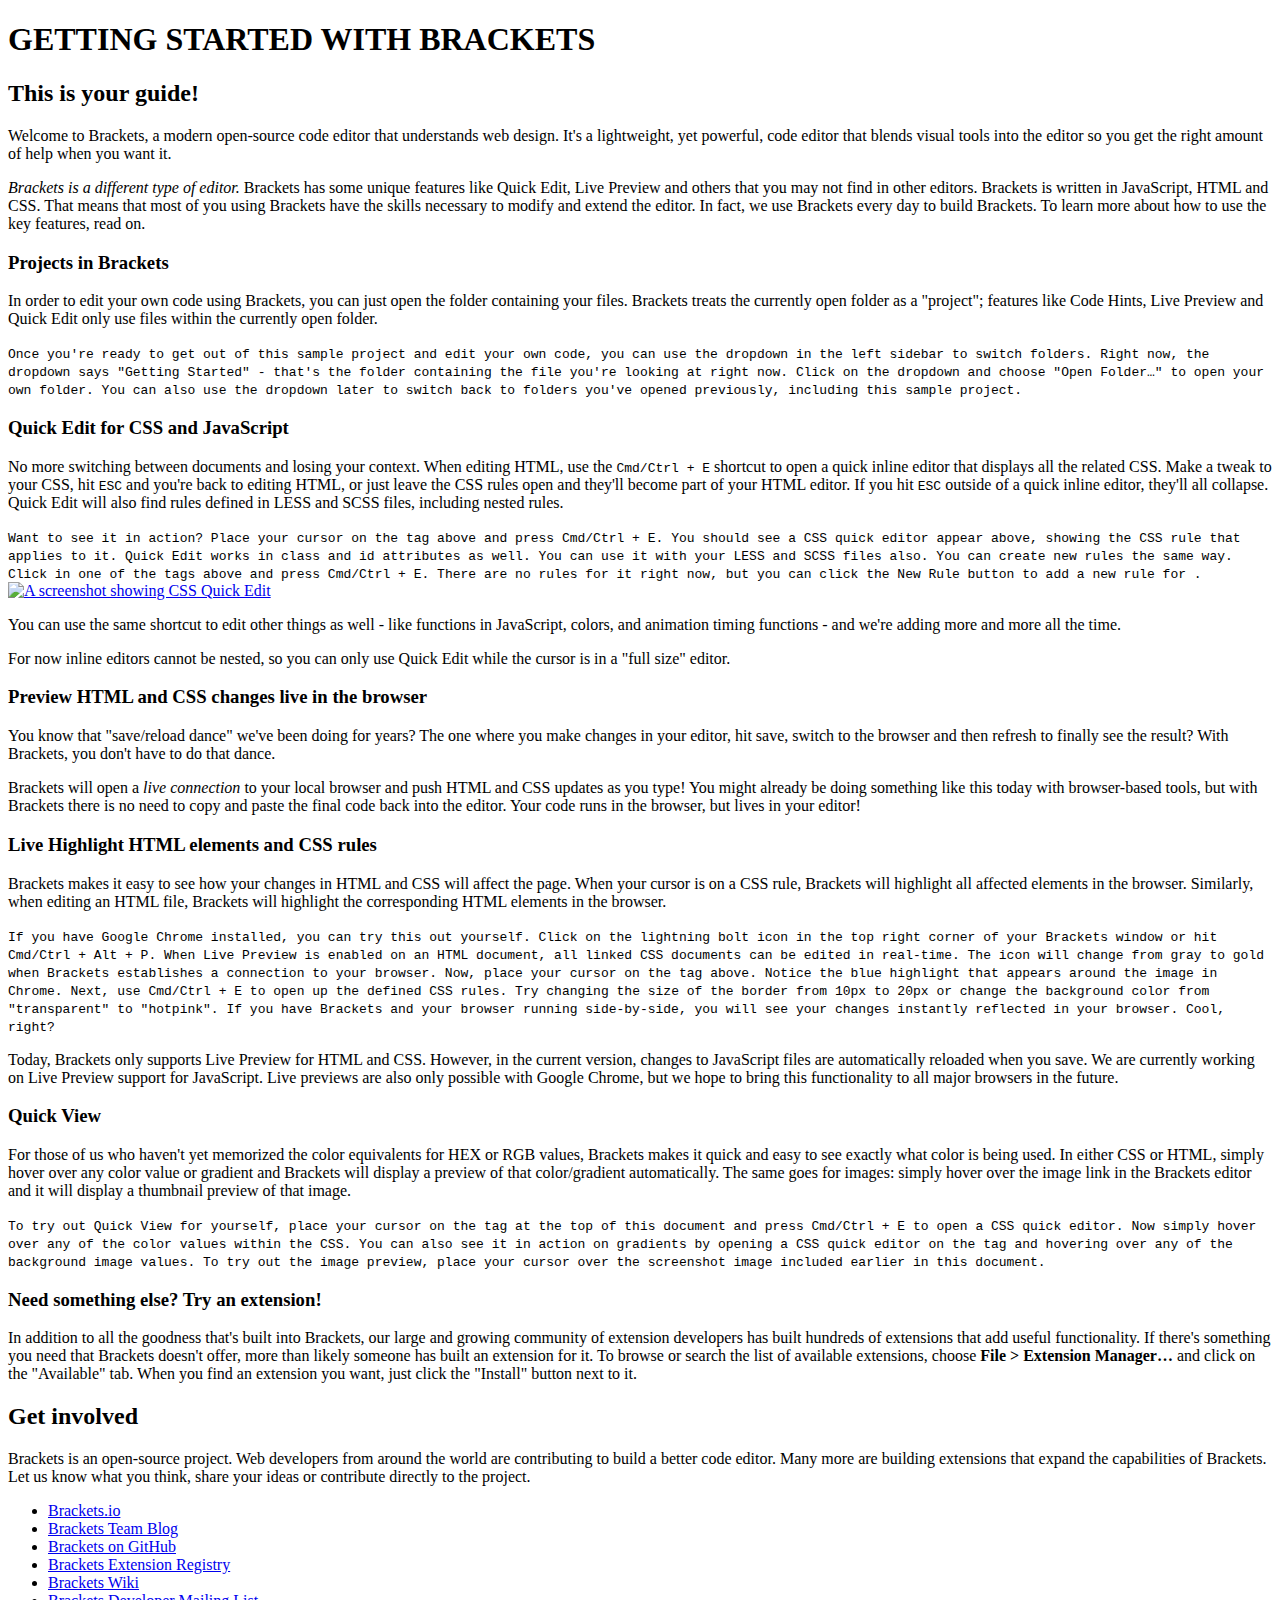
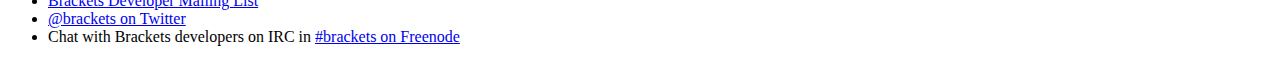
==== index.html @ 4bacfc7c "Add files via upload" ====
<!DOCTYPE html>
<html>
    
    <head>
        <meta charset="utf-8">
        <meta http-equiv="X-UA-Compatible" content="IE=edge">
        <title>GETTING STARTED WITH BRACKETS</title>
        <meta name="description" content="An interactive getting started guide for Brackets.">
        <link rel="stylesheet" href="main.css">
    </head>
    <body>
        
        <h1>GETTING STARTED WITH BRACKETS</h1>
        <h2>This is your guide!</h2>
        
        <!--
            MADE WITH <3 AND JAVASCRIPT
        -->
        
        <p>
            Welcome to Brackets, a modern open-source code editor that understands web design. It's a lightweight,
            yet powerful, code editor that blends visual tools into the editor so you get the right amount of help
            when you want it.
        </p>
        
        <!--
            WHAT IS BRACKETS?
        -->
        <p>
            <em>Brackets is a different type of editor.</em>
            Brackets has some unique features like Quick Edit, Live Preview and others that you may not find in other
            editors. Brackets is written in JavaScript, HTML and CSS. That means that most of you using Brackets
            have the skills necessary to modify and extend the editor. In fact, we use Brackets every day to build
            Brackets. To learn more about how to use the key features, read on.
        </p>
        
        <!--
            GET STARTED WITH YOUR OWN FILES
        -->
        
        <h3>Projects in Brackets</h3>
        <p>
            In order to edit your own code using Brackets, you can just open the folder containing your files.
            Brackets treats the currently open folder as a "project"; features like Code Hints, Live Preview and
            Quick Edit only use files within the currently open folder.
        </p>
        
        <samp>
            Once you're ready to get out of this sample project and edit your own code, you can use the dropdown
            in the left sidebar to switch folders. Right now, the dropdown says "Getting Started" - that's the
            folder containing the file you're looking at right now. Click on the dropdown and choose "Open Folder…"
            to open your own folder.
            You can also use the dropdown later to switch back to folders you've opened previously, including this
            sample project.
        </samp>
        
        <!--
            THE RELATIONSHIP BETWEEN HTML, CSS AND JAVASCRIPT
        -->
        <h3>Quick Edit for CSS and JavaScript</h3>
        <p>
            No more switching between documents and losing your context. When editing HTML, use the
            <kbd>Cmd/Ctrl + E</kbd> shortcut to open a quick inline editor that displays all the related CSS.
            Make a tweak to your CSS, hit <kbd>ESC</kbd> and you're back to editing HTML, or just leave the
            CSS rules open and they'll become part of your HTML editor. If you hit <kbd>ESC</kbd> outside of
            a quick inline editor, they'll all collapse. Quick Edit will also find rules defined in LESS and
            SCSS files, including nested rules.
        </p>
        
        <samp>
            Want to see it in action? Place your cursor on the <!-- <samp> --> tag above and press
            <kbd>Cmd/Ctrl + E</kbd>. You should see a CSS quick editor appear above, showing the CSS rule that
            applies to it. Quick Edit works in class and id attributes as well. You can use it with your
            LESS and SCSS files also.
            
            You can create new rules the same way. Click in one of the <!-- <p> --> tags above and press
            <kbd>Cmd/Ctrl + E</kbd>. There are no rules for it right now, but you can click the New Rule
            button to add a new rule for <!-- <p> -->.
        </samp>
        
        <a href="screenshots/quick-edit.png">
            <img alt="A screenshot showing CSS Quick Edit" src="screenshots/quick-edit.png" />
        </a>
        
        <p>
            You can use the same shortcut to edit other things as well - like functions in JavaScript,
            colors, and animation timing functions - and we're adding more and more all the time.
        </p>
        <p>
            For now inline editors cannot be nested, so you can only use Quick Edit while the cursor
            is in a "full size" editor.
        </p>
        
        <!--
            LIVE PREVIEW
        -->
        <h3>Preview HTML and CSS changes live in the browser</h3>
        <p>
            You know that "save/reload dance" we've been doing for years? The one where you make changes in
            your editor, hit save, switch to the browser and then refresh to finally see the result?
            With Brackets, you don't have to do that dance.
        </p>
        <p>
            Brackets will open a <em>live connection</em> to your local browser and push HTML and CSS updates as you
            type! You might already be doing something like this today with browser-based tools, but with Brackets
            there is no need to copy and paste the final code back into the editor. Your code runs in the
            browser, but lives in your editor!
        </p>
        
        <h3>Live Highlight HTML elements and CSS rules</h3>
        <p>
            Brackets makes it easy to see how your changes in HTML and CSS will affect the page. When your cursor
            is on a CSS rule, Brackets will highlight all affected elements in the browser. Similarly, when editing
            an HTML file, Brackets will highlight the corresponding HTML elements in the browser.
        </p>
        
        <samp>
            If you have Google Chrome installed, you can try this out yourself. Click on the lightning bolt
            icon in the top right corner of your Brackets window or hit <kbd>Cmd/Ctrl + Alt + P</kbd>. When
            Live Preview is enabled on an HTML document, all linked CSS documents can be edited in real-time.
            The icon will change from gray to gold when Brackets establishes a connection to your browser.
            
            Now, place your cursor on the <!-- <img> --> tag above. Notice the blue highlight that appears
            around the image in Chrome. Next, use <kbd>Cmd/Ctrl + E</kbd> to open up the defined CSS rules.
            Try changing the size of the border from 10px to 20px or change the background
            color from "transparent" to "hotpink". If you have Brackets and your browser running side-by-side, you
            will see your changes instantly reflected in your browser. Cool, right?
        </samp>
        
        <p class="note">
            Today, Brackets only supports Live Preview for HTML and CSS. However, in the current version, changes to
            JavaScript files are automatically reloaded when you save. We are currently working on Live Preview
            support for JavaScript. Live previews are also only possible with Google Chrome, but we hope
            to bring this functionality to all major browsers in the future.
        </p>
        
        <h3>Quick View</h3>
        <p>
            For those of us who haven't yet memorized the color equivalents for HEX or RGB values, Brackets makes
            it quick and easy to see exactly what color is being used. In either CSS or HTML, simply hover over any
            color value or gradient and Brackets will display a preview of that color/gradient automatically. The
            same goes for images: simply hover over the image link in the Brackets editor and it will display a
            thumbnail preview of that image.
        </p>
        
        <samp>
            To try out Quick View for yourself, place your cursor on the <!-- <body> --> tag at the top of this
            document and press <kbd>Cmd/Ctrl + E</kbd> to open a CSS quick editor. Now simply hover over any of the
            color values within the CSS. You can also see it in action on gradients by opening a CSS quick editor
            on the <!-- <html> --> tag and hovering over any of the background image values. To try out the image
            preview, place your cursor over the screenshot image included earlier in this document.
        </samp>
        
        <h3>Need something else? Try an extension!</h3>
        <p>
            In addition to all the goodness that's built into Brackets, our large and growing community of
            extension developers has built hundreds of extensions that add useful functionality. If there's
            something you need that Brackets doesn't offer, more than likely someone has built an extension for
            it. To browse or search the list of available extensions, choose <strong>File > Extension
            Manager…</strong> and click on the "Available" tab. When you find an extension you want, just click
            the "Install" button next to it.
        </p>
        
        <!--
            LET US KNOW WHAT YOU THINK
        -->
        <h2>Get involved</h2>
        <p>
            Brackets is an open-source project. Web developers from around the world are contributing to build
            a better code editor. Many more are building extensions that expand the capabilities of Brackets.
            Let us know what you think, share your ideas or contribute directly to the project.
        </p>
        <ul>
            <li><a href="http://brackets.io">Brackets.io</a></li>
            <li><a href="http://blog.brackets.io">Brackets Team Blog</a></li>
            <li><a href="https://github.com/adobe/brackets">Brackets on GitHub</a></li>
            <li><a href="https://brackets-registry.aboutweb.com">Brackets Extension Registry</a></li>
            <li><a href="https://github.com/adobe/brackets/wiki">Brackets Wiki</a></li>
            <li><a href="https://groups.google.com/forum/#!forum/brackets-dev">Brackets Developer Mailing List</a></li>
            <li><a href="https://twitter.com/brackets">@brackets on Twitter</a></li>
            <li>Chat with Brackets developers on IRC in <a href="http://webchat.freenode.net/?channels=brackets&uio=d4">#brackets on Freenode</a></li>
        </ul>
        
    </body>
</html>
<!--

    [[[[[[[[[[[[[[[      ]]]]]]]]]]]]]]]
    [::::::::::::::      ::::::::::::::]
    [::::::::::::::      ::::::::::::::]
    [::::::[[[[[[[:      :]]]]]]]::::::]
    [:::::[                      ]:::::]
    [:::::[                      ]:::::]
    [:::::[                      ]:::::]
    [:::::[                      ]:::::]
    [:::::[     CODE THE WEB     ]:::::]
    [:::::[  http://brackets.io  ]:::::]
    [:::::[                      ]:::::]
    [:::::[                      ]:::::]
    [:::::[                      ]:::::]
    [:::::[                      ]:::::]
    [::::::[[[[[[[:      :]]]]]]]::::::]
    [::::::::::::::      ::::::::::::::]
    [::::::::::::::      ::::::::::::::]
    [[[[[[[[[[[[[[[      ]]]]]]]]]]]]]]]

-->
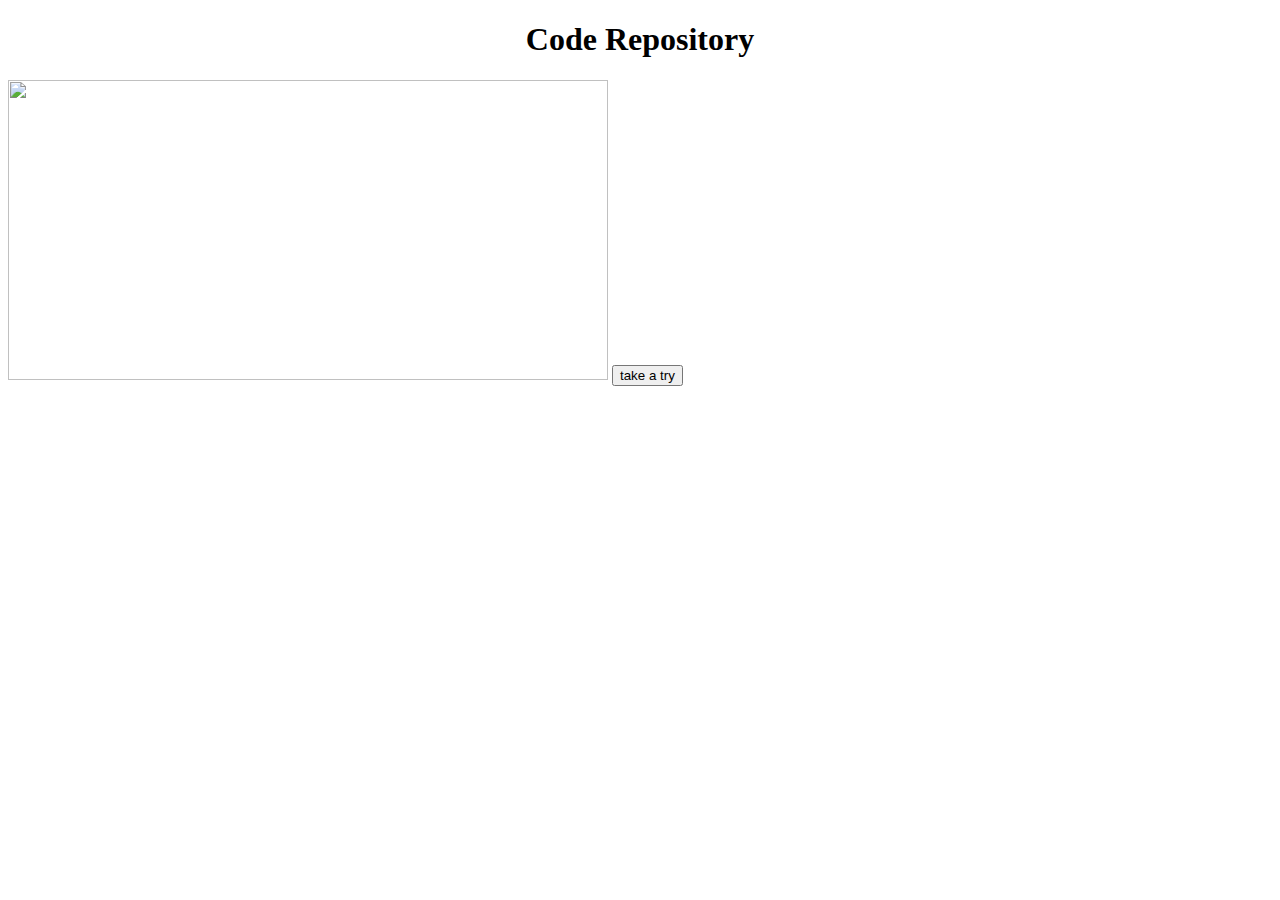
==== commit a82b80a9: "Add files via upload" ====
--- a/index.html
+++ b/index.html
@@ -1,207 +1,18 @@
 <!DOCTYPE html>
-<html>
-    
-    <head>
-        <meta charset="utf-8">
-        <meta http-equiv="X-UA-Compatible" content="IE=edge">
-        <title>GETTING STARTED WITH BRACKETS</title>
-        <meta name="description" content="An interactive getting started guide for Brackets.">
-        <link rel="stylesheet" href="main.css">
-    </head>
-    <body>
-        
-        <h1>GETTING STARTED WITH BRACKETS</h1>
-        <h2>This is your guide!</h2>
-        
-        <!--
-            MADE WITH <3 AND JAVASCRIPT
-        -->
-        
-        <p>
-            Welcome to Brackets, a modern open-source code editor that understands web design. It's a lightweight,
-            yet powerful, code editor that blends visual tools into the editor so you get the right amount of help
-            when you want it.
-        </p>
-        
-        <!--
-            WHAT IS BRACKETS?
-        -->
-        <p>
-            <em>Brackets is a different type of editor.</em>
-            Brackets has some unique features like Quick Edit, Live Preview and others that you may not find in other
-            editors. Brackets is written in JavaScript, HTML and CSS. That means that most of you using Brackets
-            have the skills necessary to modify and extend the editor. In fact, we use Brackets every day to build
-            Brackets. To learn more about how to use the key features, read on.
-        </p>
-        
-        <!--
-            GET STARTED WITH YOUR OWN FILES
-        -->
-        
-        <h3>Projects in Brackets</h3>
-        <p>
-            In order to edit your own code using Brackets, you can just open the folder containing your files.
-            Brackets treats the currently open folder as a "project"; features like Code Hints, Live Preview and
-            Quick Edit only use files within the currently open folder.
-        </p>
-        
-        <samp>
-            Once you're ready to get out of this sample project and edit your own code, you can use the dropdown
-            in the left sidebar to switch folders. Right now, the dropdown says "Getting Started" - that's the
-            folder containing the file you're looking at right now. Click on the dropdown and choose "Open Folder…"
-            to open your own folder.
-            You can also use the dropdown later to switch back to folders you've opened previously, including this
-            sample project.
-        </samp>
-        
-        <!--
-            THE RELATIONSHIP BETWEEN HTML, CSS AND JAVASCRIPT
-        -->
-        <h3>Quick Edit for CSS and JavaScript</h3>
-        <p>
-            No more switching between documents and losing your context. When editing HTML, use the
-            <kbd>Cmd/Ctrl + E</kbd> shortcut to open a quick inline editor that displays all the related CSS.
-            Make a tweak to your CSS, hit <kbd>ESC</kbd> and you're back to editing HTML, or just leave the
-            CSS rules open and they'll become part of your HTML editor. If you hit <kbd>ESC</kbd> outside of
-            a quick inline editor, they'll all collapse. Quick Edit will also find rules defined in LESS and
-            SCSS files, including nested rules.
-        </p>
-        
-        <samp>
-            Want to see it in action? Place your cursor on the <!-- <samp> --> tag above and press
-            <kbd>Cmd/Ctrl + E</kbd>. You should see a CSS quick editor appear above, showing the CSS rule that
-            applies to it. Quick Edit works in class and id attributes as well. You can use it with your
-            LESS and SCSS files also.
-            
-            You can create new rules the same way. Click in one of the <!-- <p> --> tags above and press
-            <kbd>Cmd/Ctrl + E</kbd>. There are no rules for it right now, but you can click the New Rule
-            button to add a new rule for <!-- <p> -->.
-        </samp>
-        
-        <a href="screenshots/quick-edit.png">
-            <img alt="A screenshot showing CSS Quick Edit" src="screenshots/quick-edit.png" />
-        </a>
-        
-        <p>
-            You can use the same shortcut to edit other things as well - like functions in JavaScript,
-            colors, and animation timing functions - and we're adding more and more all the time.
-        </p>
-        <p>
-            For now inline editors cannot be nested, so you can only use Quick Edit while the cursor
-            is in a "full size" editor.
-        </p>
-        
-        <!--
-            LIVE PREVIEW
-        -->
-        <h3>Preview HTML and CSS changes live in the browser</h3>
-        <p>
-            You know that "save/reload dance" we've been doing for years? The one where you make changes in
-            your editor, hit save, switch to the browser and then refresh to finally see the result?
-            With Brackets, you don't have to do that dance.
-        </p>
-        <p>
-            Brackets will open a <em>live connection</em> to your local browser and push HTML and CSS updates as you
-            type! You might already be doing something like this today with browser-based tools, but with Brackets
-            there is no need to copy and paste the final code back into the editor. Your code runs in the
-            browser, but lives in your editor!
-        </p>
-        
-        <h3>Live Highlight HTML elements and CSS rules</h3>
-        <p>
-            Brackets makes it easy to see how your changes in HTML and CSS will affect the page. When your cursor
-            is on a CSS rule, Brackets will highlight all affected elements in the browser. Similarly, when editing
-            an HTML file, Brackets will highlight the corresponding HTML elements in the browser.
-        </p>
-        
-        <samp>
-            If you have Google Chrome installed, you can try this out yourself. Click on the lightning bolt
-            icon in the top right corner of your Brackets window or hit <kbd>Cmd/Ctrl + Alt + P</kbd>. When
-            Live Preview is enabled on an HTML document, all linked CSS documents can be edited in real-time.
-            The icon will change from gray to gold when Brackets establishes a connection to your browser.
-            
-            Now, place your cursor on the <!-- <img> --> tag above. Notice the blue highlight that appears
-            around the image in Chrome. Next, use <kbd>Cmd/Ctrl + E</kbd> to open up the defined CSS rules.
-            Try changing the size of the border from 10px to 20px or change the background
-            color from "transparent" to "hotpink". If you have Brackets and your browser running side-by-side, you
-            will see your changes instantly reflected in your browser. Cool, right?
-        </samp>
-        
-        <p class="note">
-            Today, Brackets only supports Live Preview for HTML and CSS. However, in the current version, changes to
-            JavaScript files are automatically reloaded when you save. We are currently working on Live Preview
-            support for JavaScript. Live previews are also only possible with Google Chrome, but we hope
-            to bring this functionality to all major browsers in the future.
-        </p>
-        
-        <h3>Quick View</h3>
-        <p>
-            For those of us who haven't yet memorized the color equivalents for HEX or RGB values, Brackets makes
-            it quick and easy to see exactly what color is being used. In either CSS or HTML, simply hover over any
-            color value or gradient and Brackets will display a preview of that color/gradient automatically. The
-            same goes for images: simply hover over the image link in the Brackets editor and it will display a
-            thumbnail preview of that image.
-        </p>
-        
-        <samp>
-            To try out Quick View for yourself, place your cursor on the <!-- <body> --> tag at the top of this
-            document and press <kbd>Cmd/Ctrl + E</kbd> to open a CSS quick editor. Now simply hover over any of the
-            color values within the CSS. You can also see it in action on gradients by opening a CSS quick editor
-            on the <!-- <html> --> tag and hovering over any of the background image values. To try out the image
-            preview, place your cursor over the screenshot image included earlier in this document.
-        </samp>
-        
-        <h3>Need something else? Try an extension!</h3>
-        <p>
-            In addition to all the goodness that's built into Brackets, our large and growing community of
-            extension developers has built hundreds of extensions that add useful functionality. If there's
-            something you need that Brackets doesn't offer, more than likely someone has built an extension for
-            it. To browse or search the list of available extensions, choose <strong>File > Extension
-            Manager…</strong> and click on the "Available" tab. When you find an extension you want, just click
-            the "Install" button next to it.
-        </p>
-        
-        <!--
-            LET US KNOW WHAT YOU THINK
-        -->
-        <h2>Get involved</h2>
-        <p>
-            Brackets is an open-source project. Web developers from around the world are contributing to build
-            a better code editor. Many more are building extensions that expand the capabilities of Brackets.
-            Let us know what you think, share your ideas or contribute directly to the project.
-        </p>
-        <ul>
-            <li><a href="http://brackets.io">Brackets.io</a></li>
-            <li><a href="http://blog.brackets.io">Brackets Team Blog</a></li>
-            <li><a href="https://github.com/adobe/brackets">Brackets on GitHub</a></li>
-            <li><a href="https://brackets-registry.aboutweb.com">Brackets Extension Registry</a></li>
-            <li><a href="https://github.com/adobe/brackets/wiki">Brackets Wiki</a></li>
-            <li><a href="https://groups.google.com/forum/#!forum/brackets-dev">Brackets Developer Mailing List</a></li>
-            <li><a href="https://twitter.com/brackets">@brackets on Twitter</a></li>
-            <li>Chat with Brackets developers on IRC in <a href="http://webchat.freenode.net/?channels=brackets&uio=d4">#brackets on Freenode</a></li>
-        </ul>
-        
-    </body>
-</html>
-<!--
-
-    [[[[[[[[[[[[[[[      ]]]]]]]]]]]]]]]
-    [::::::::::::::      ::::::::::::::]
-    [::::::::::::::      ::::::::::::::]
-    [::::::[[[[[[[:      :]]]]]]]::::::]
-    [:::::[                      ]:::::]
-    [:::::[                      ]:::::]
-    [:::::[                      ]:::::]
-    [:::::[                      ]:::::]
-    [:::::[     CODE THE WEB     ]:::::]
-    [:::::[  http://brackets.io  ]:::::]
-    [:::::[                      ]:::::]
-    [:::::[                      ]:::::]
-    [:::::[                      ]:::::]
-    [:::::[                      ]:::::]
-    [::::::[[[[[[[:      :]]]]]]]::::::]
-    [::::::::::::::      ::::::::::::::]
-    [::::::::::::::      ::::::::::::::]
-    [[[[[[[[[[[[[[[      ]]]]]]]]]]]]]]]
-
--->
+<html lang="en">
+<head>
+    <meta charset="UTF-8">
+    <meta name="my web">
+    <title>code repository</title>
+</head>
+<h1 align="center"
+    style="animation-delay: inherit"> Code Repository</h1>
+<body>
+    <div>
+        <img src="res/image/u=3751674875,3780743365&fm=26&gp=0.jpg" height="300" width="600"/>
+        <button>
+            take a try
+        </button>
+    </div>
+</body>
+</html>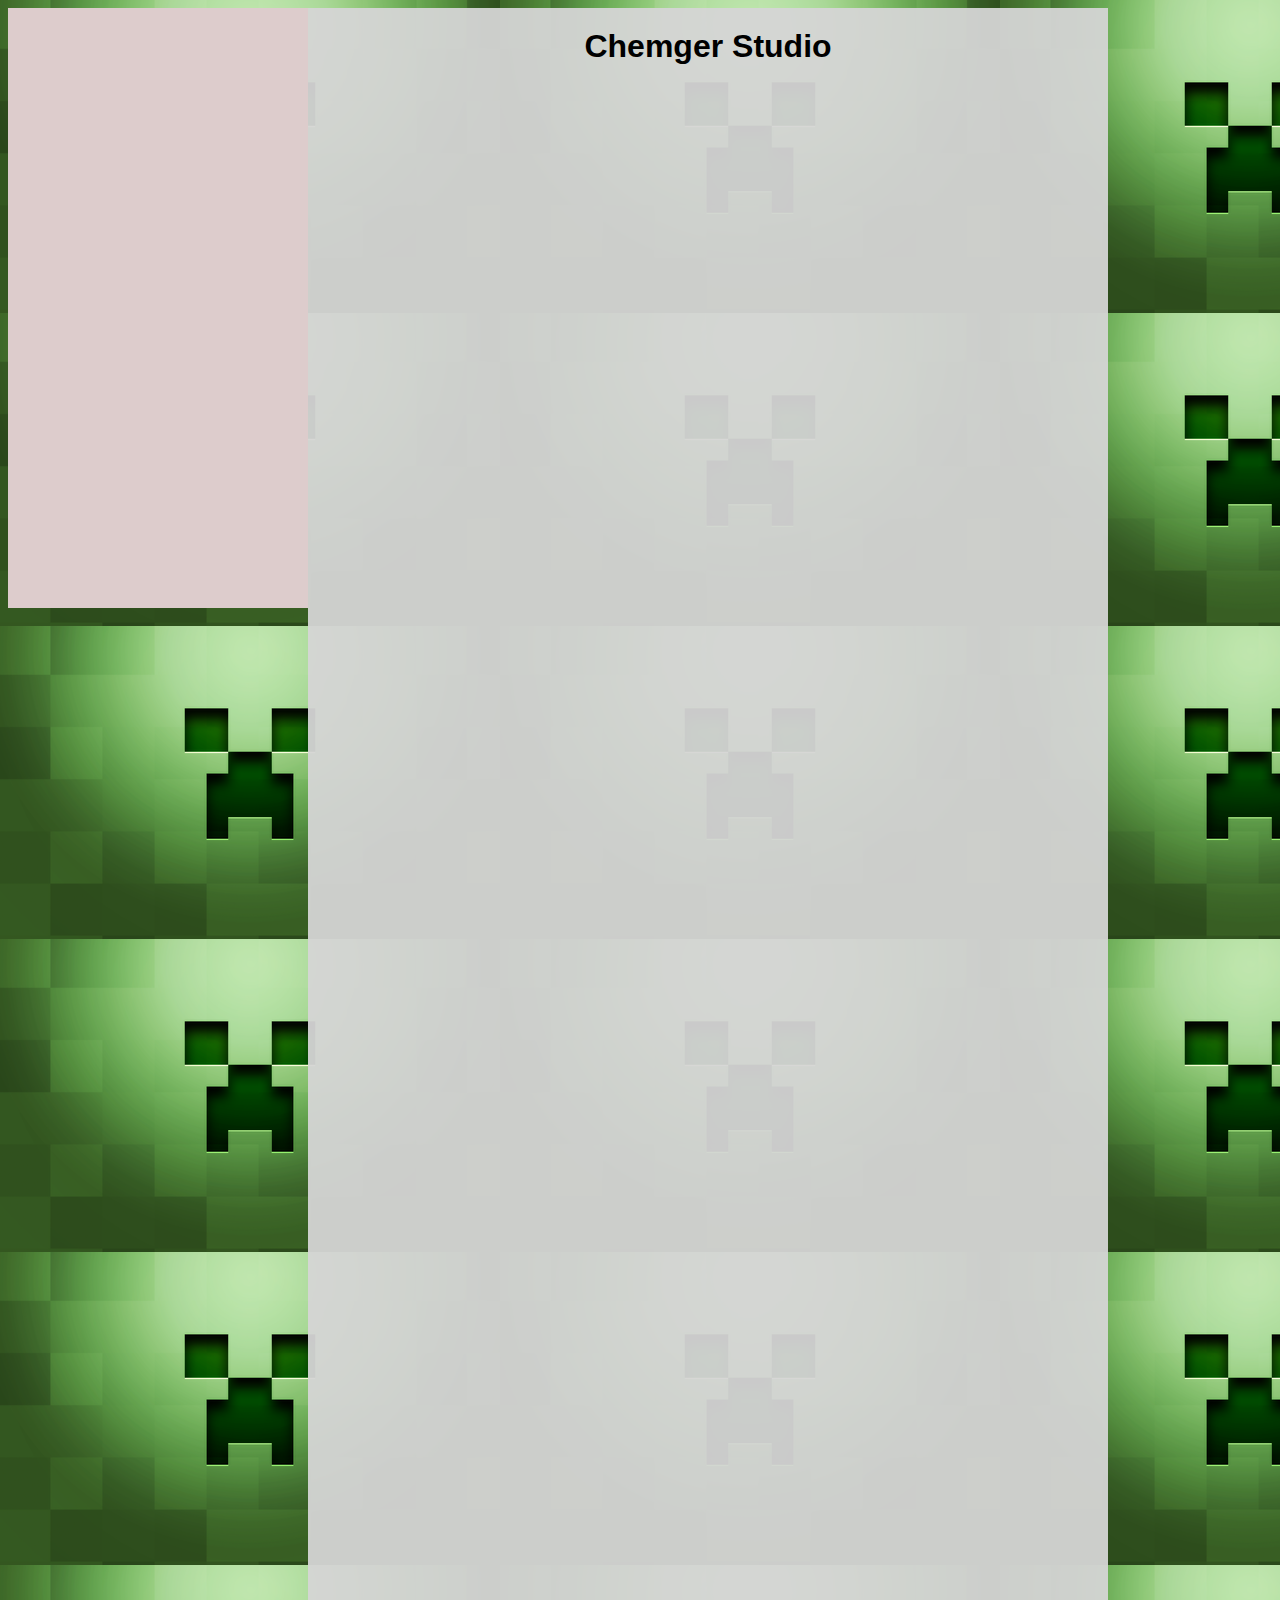
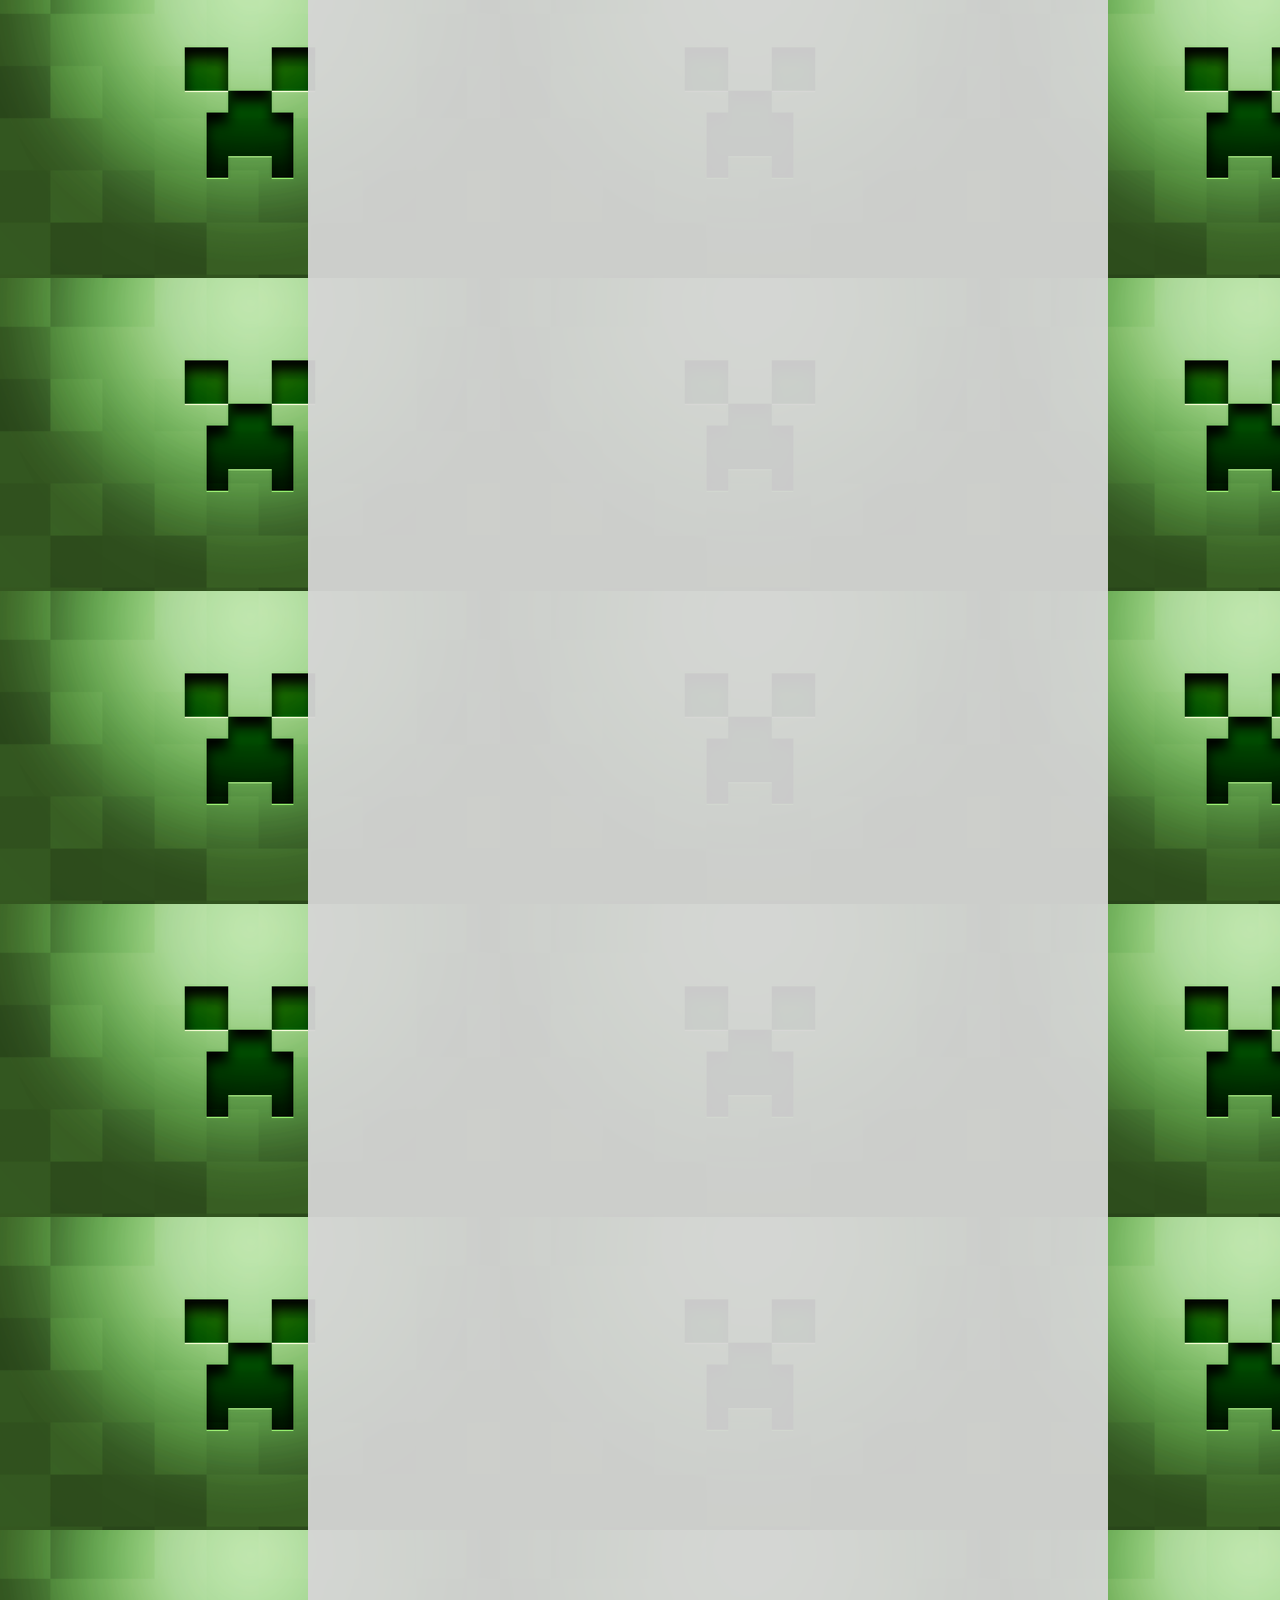
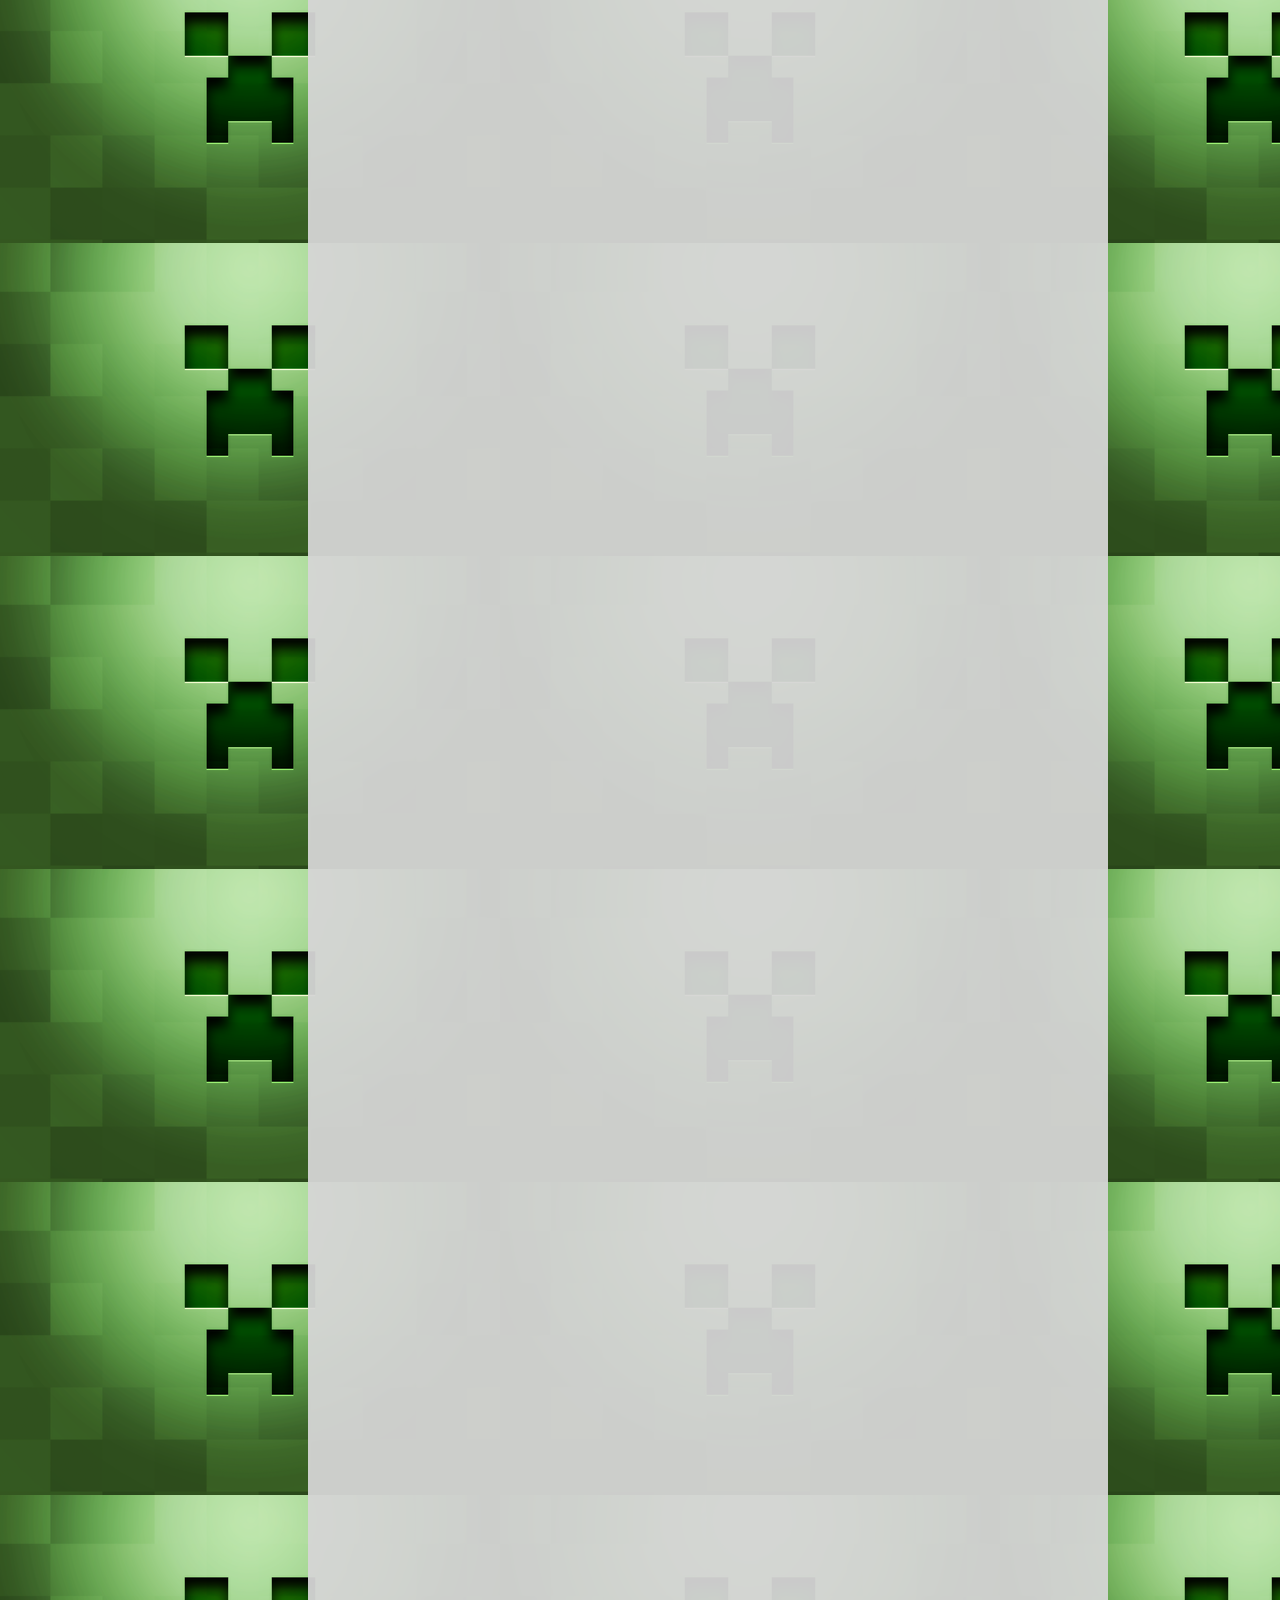
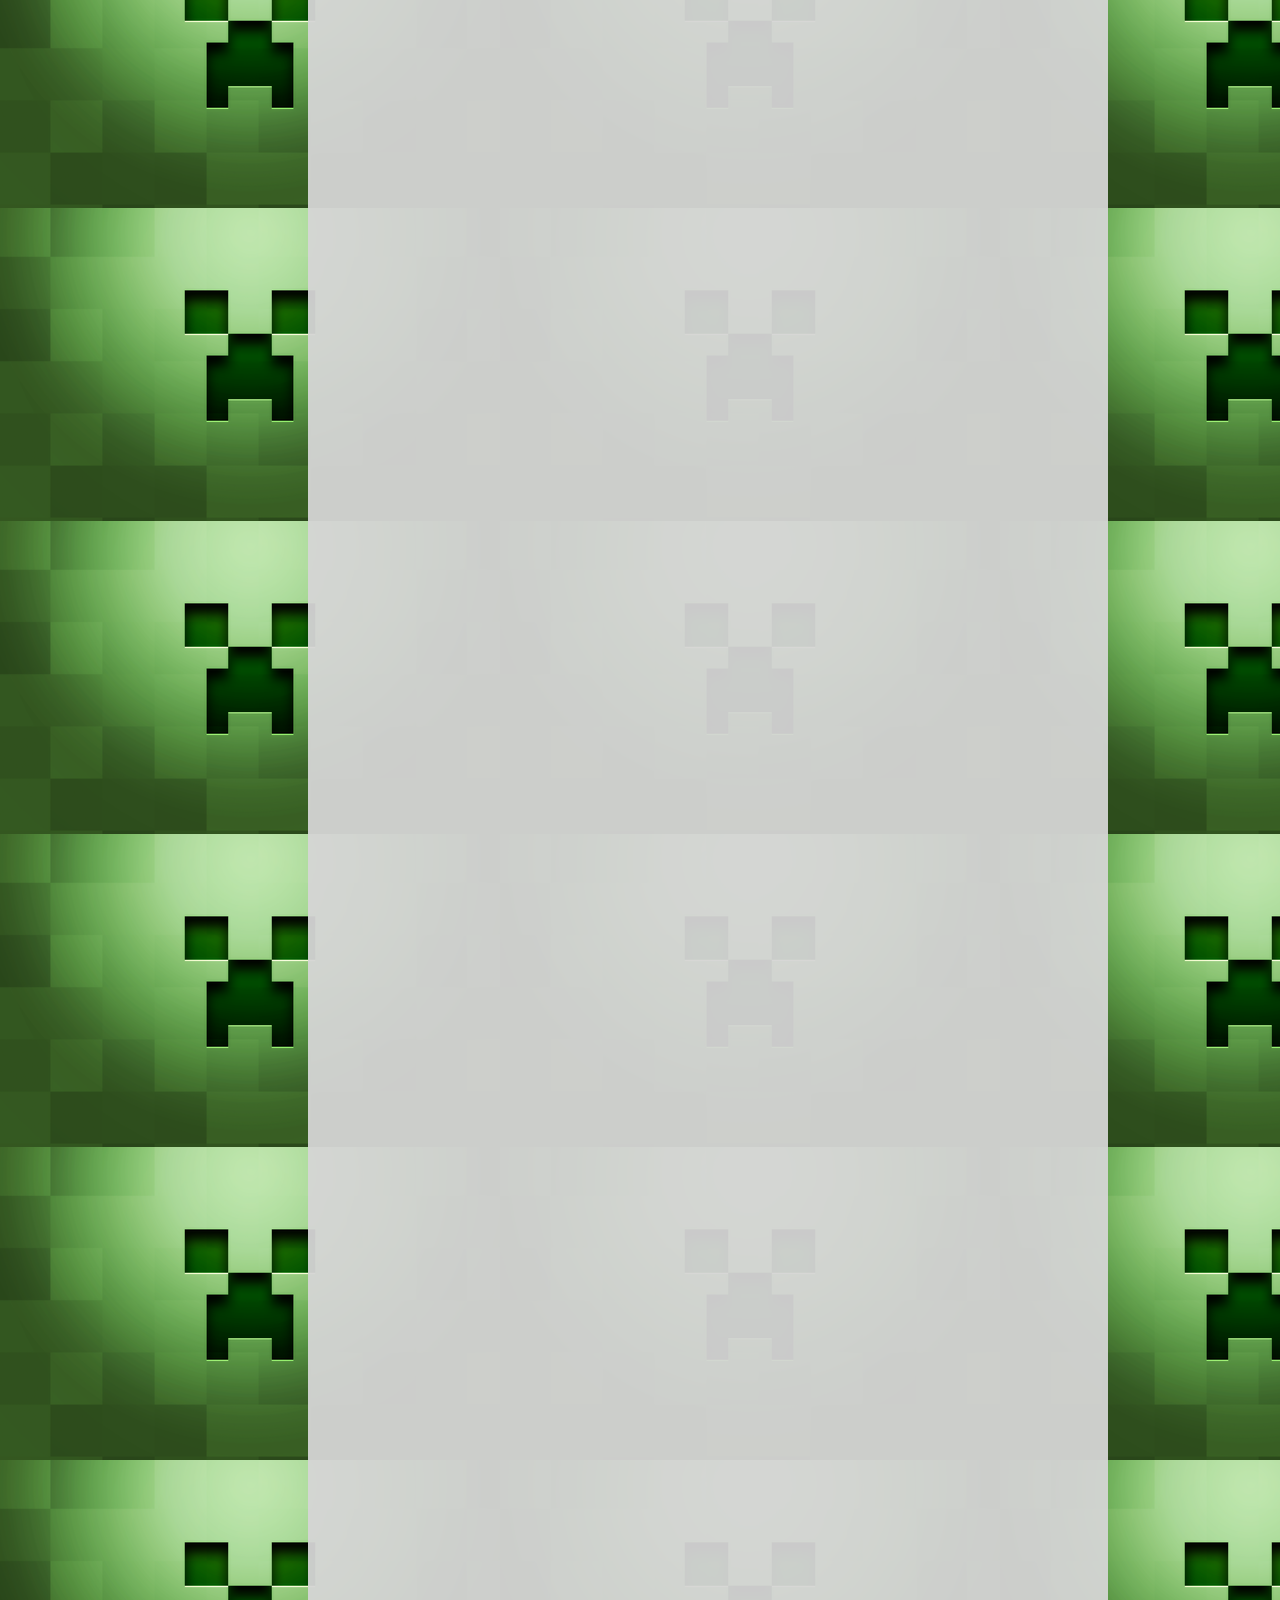
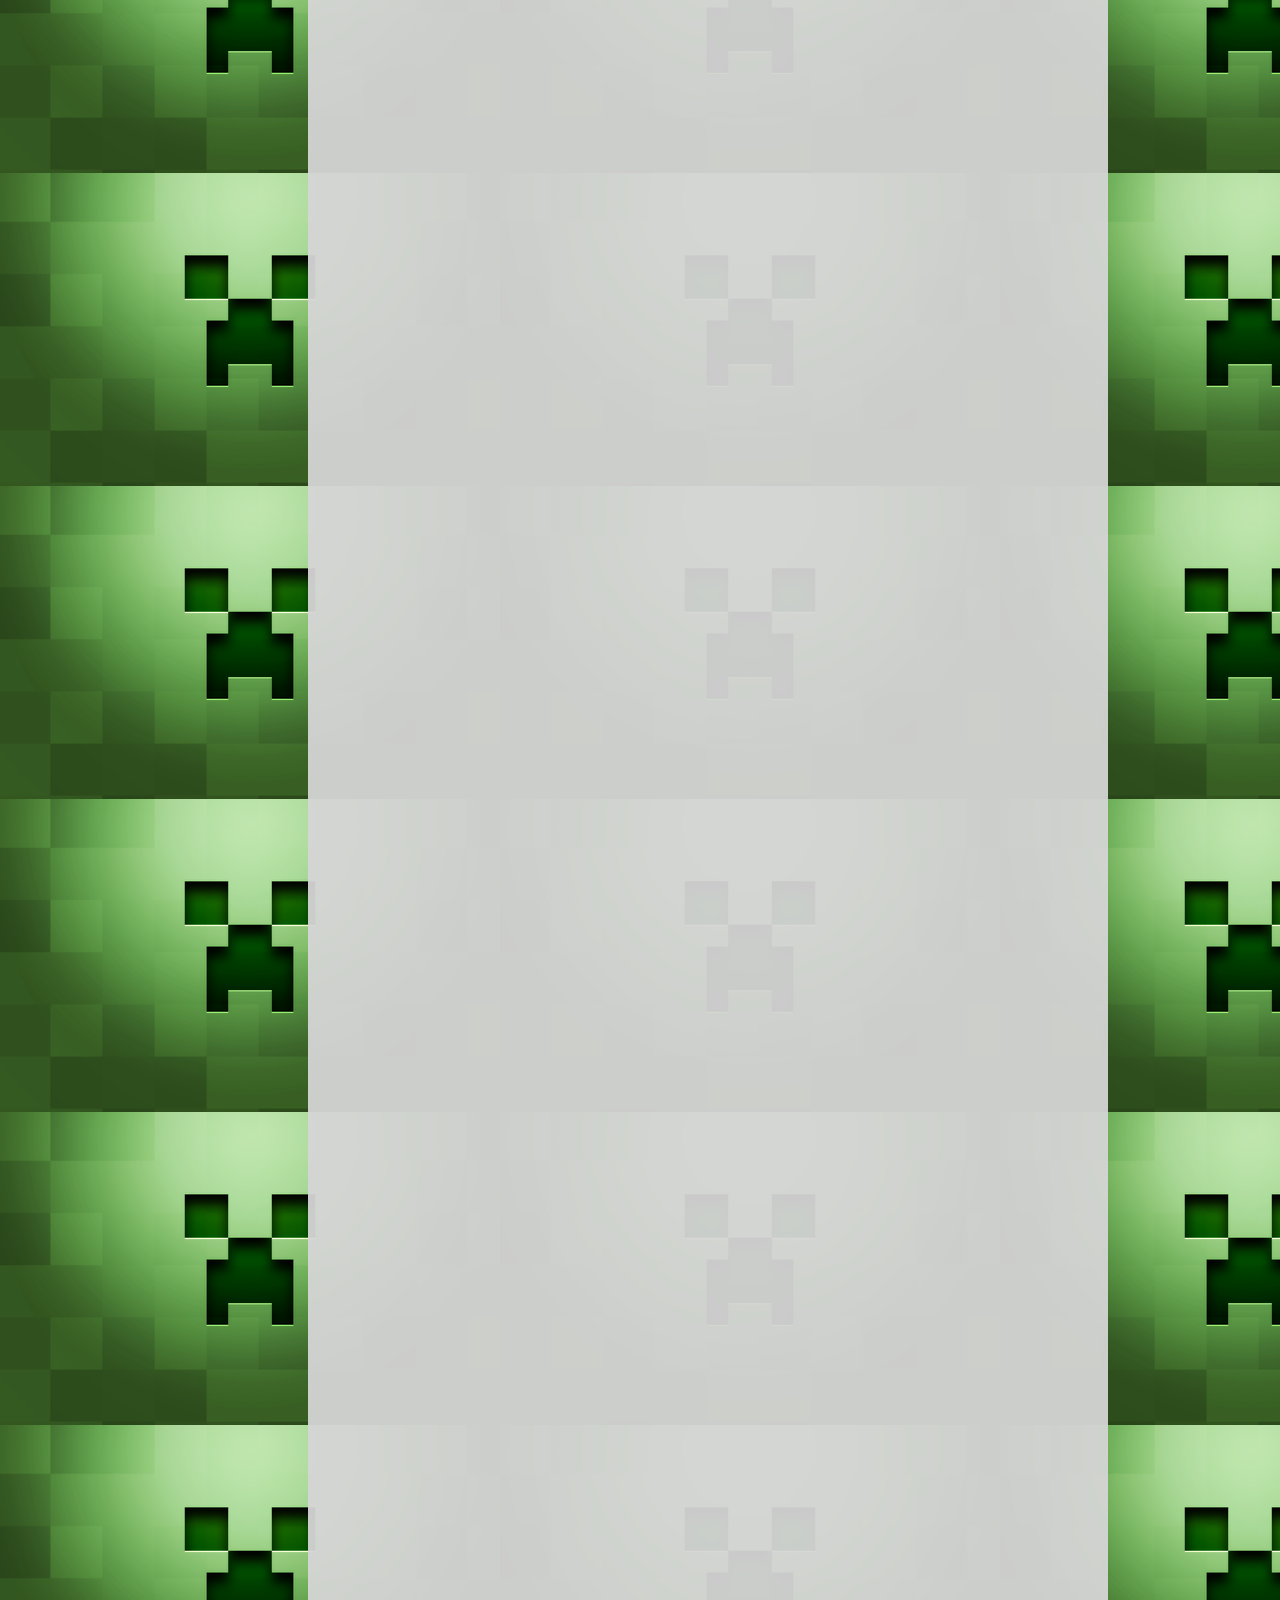
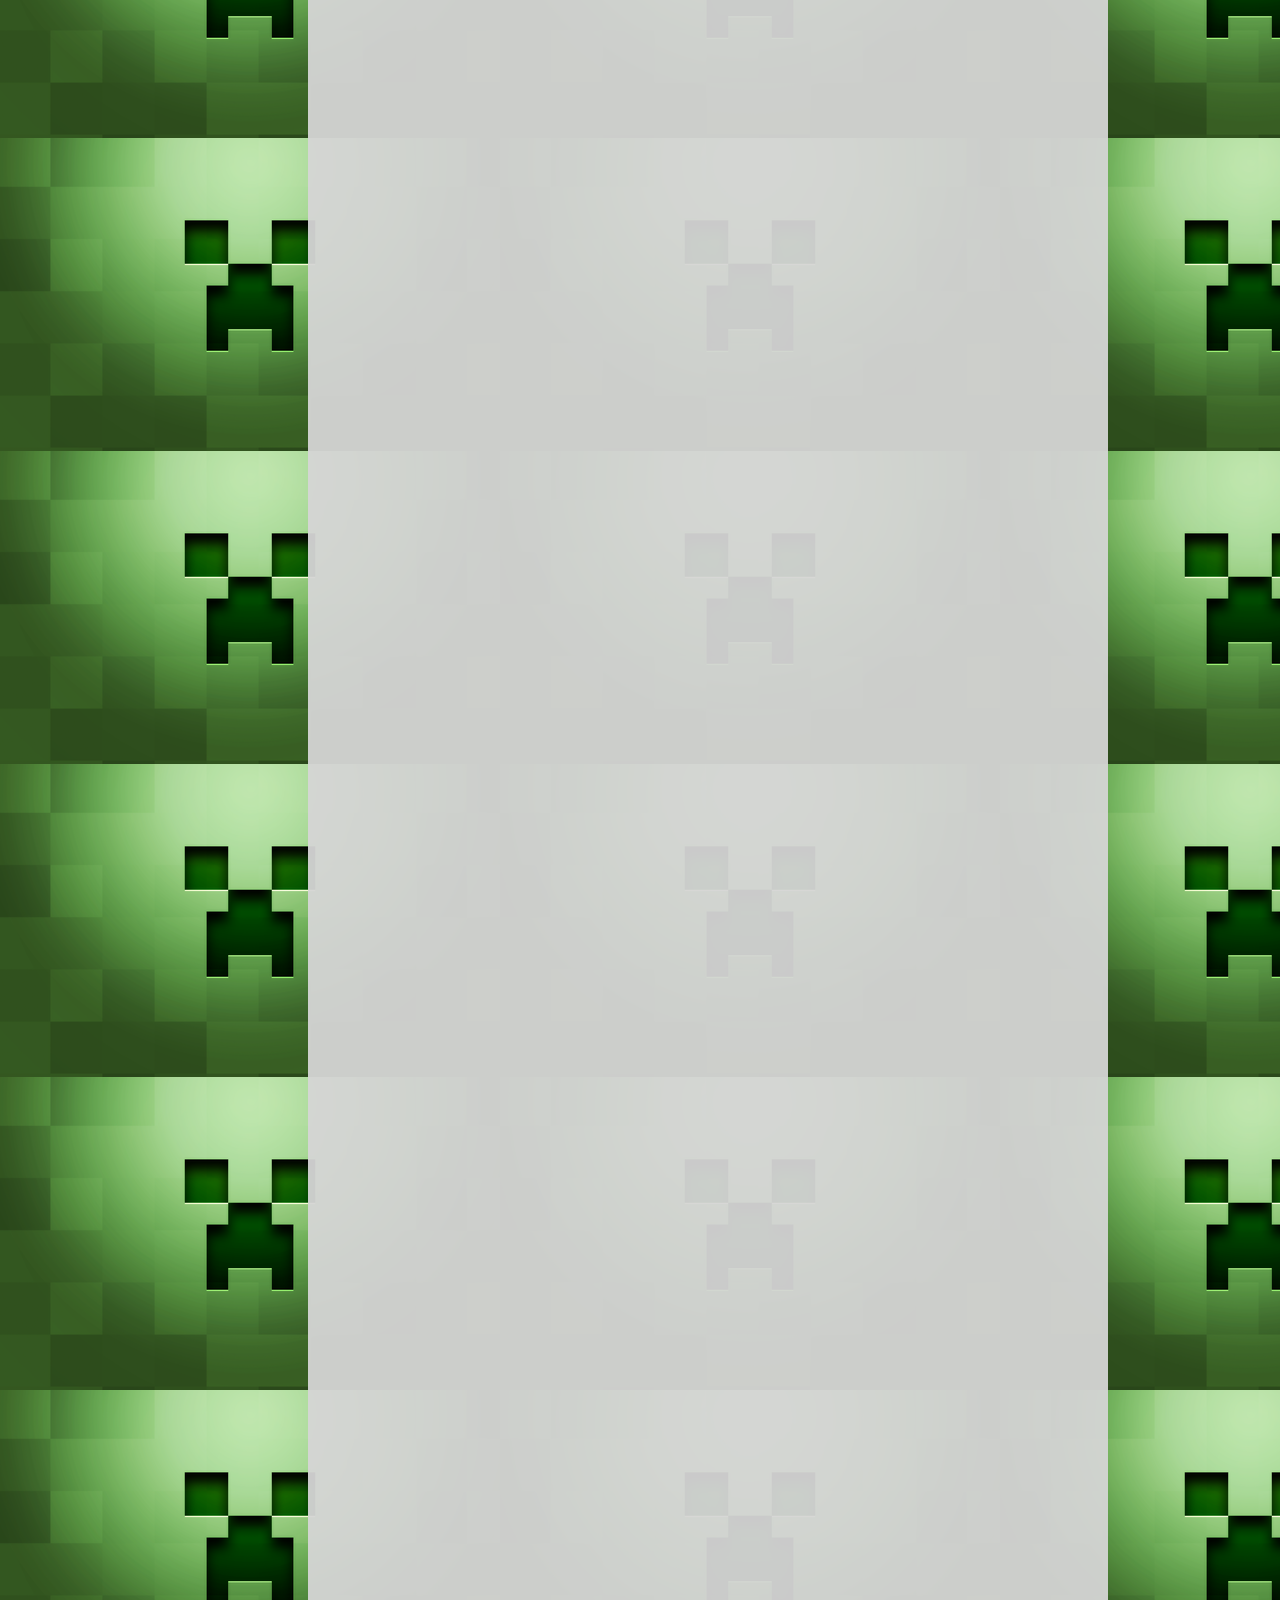
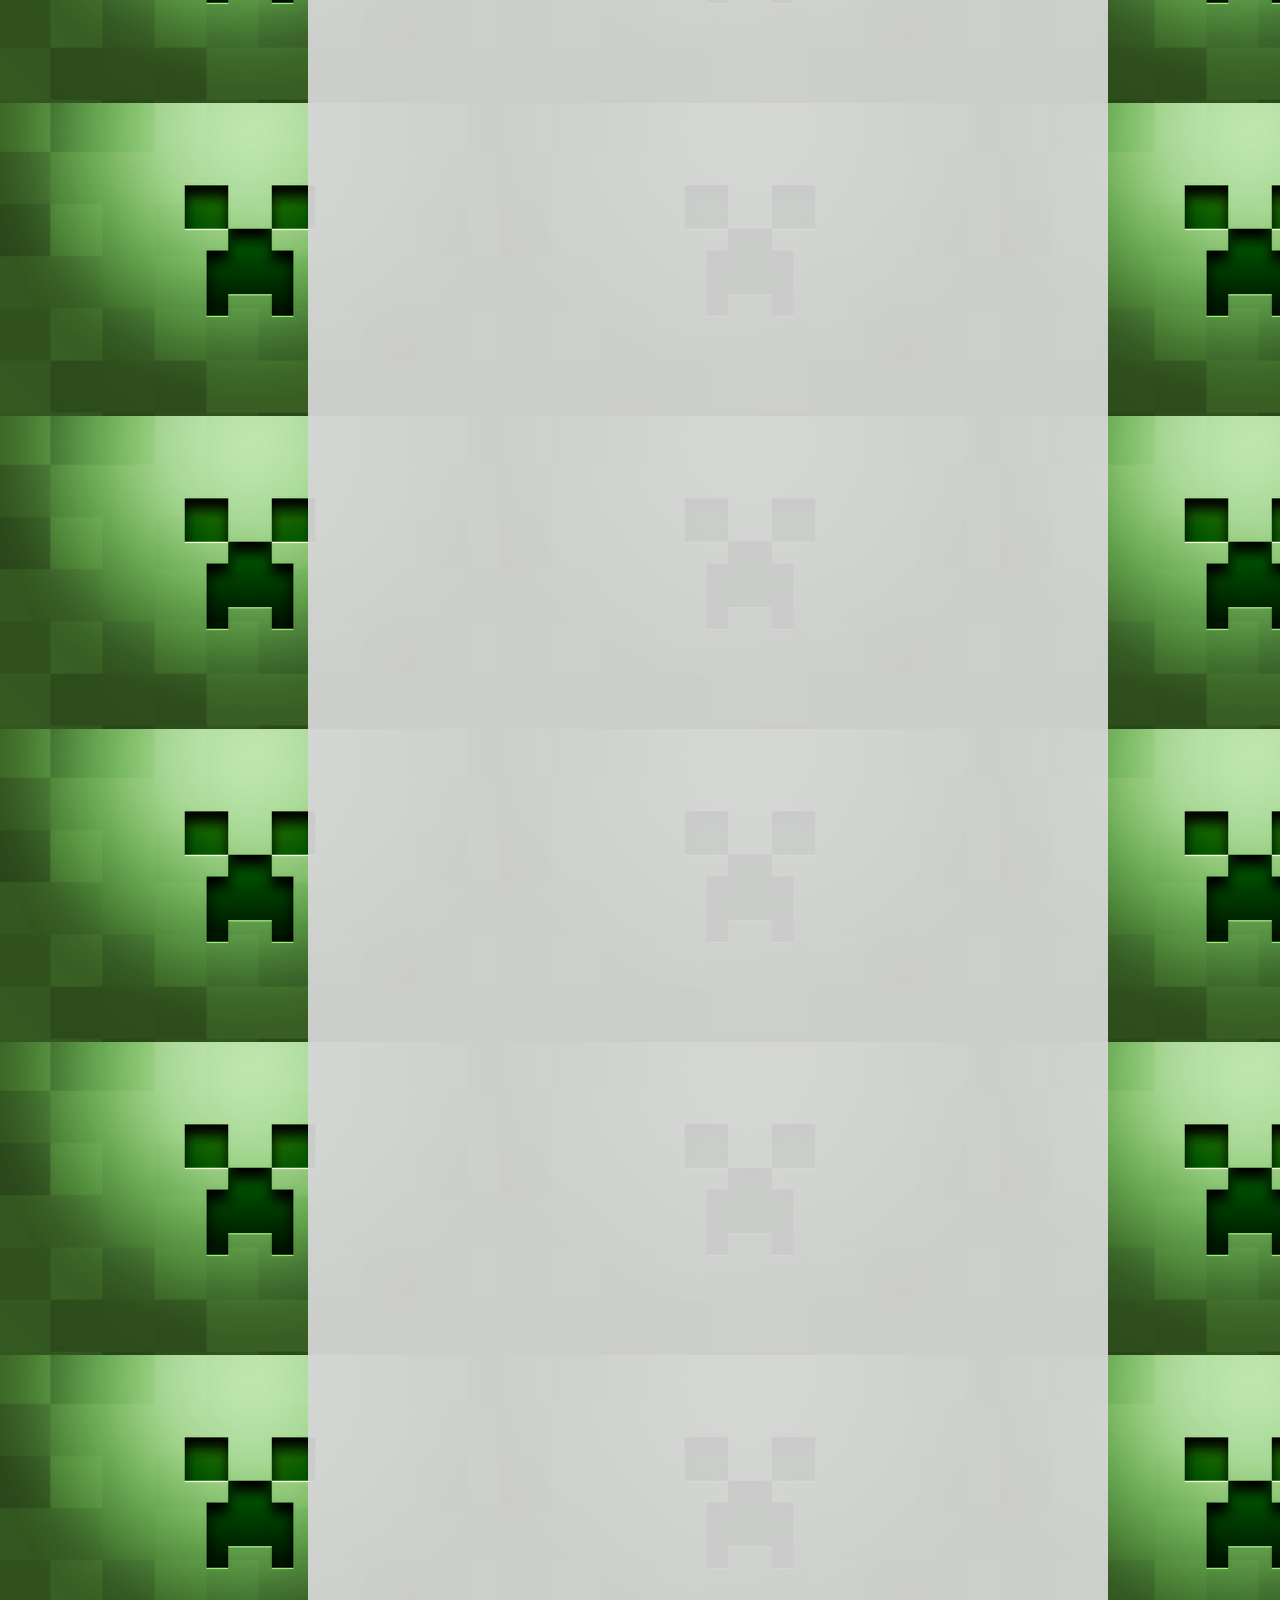
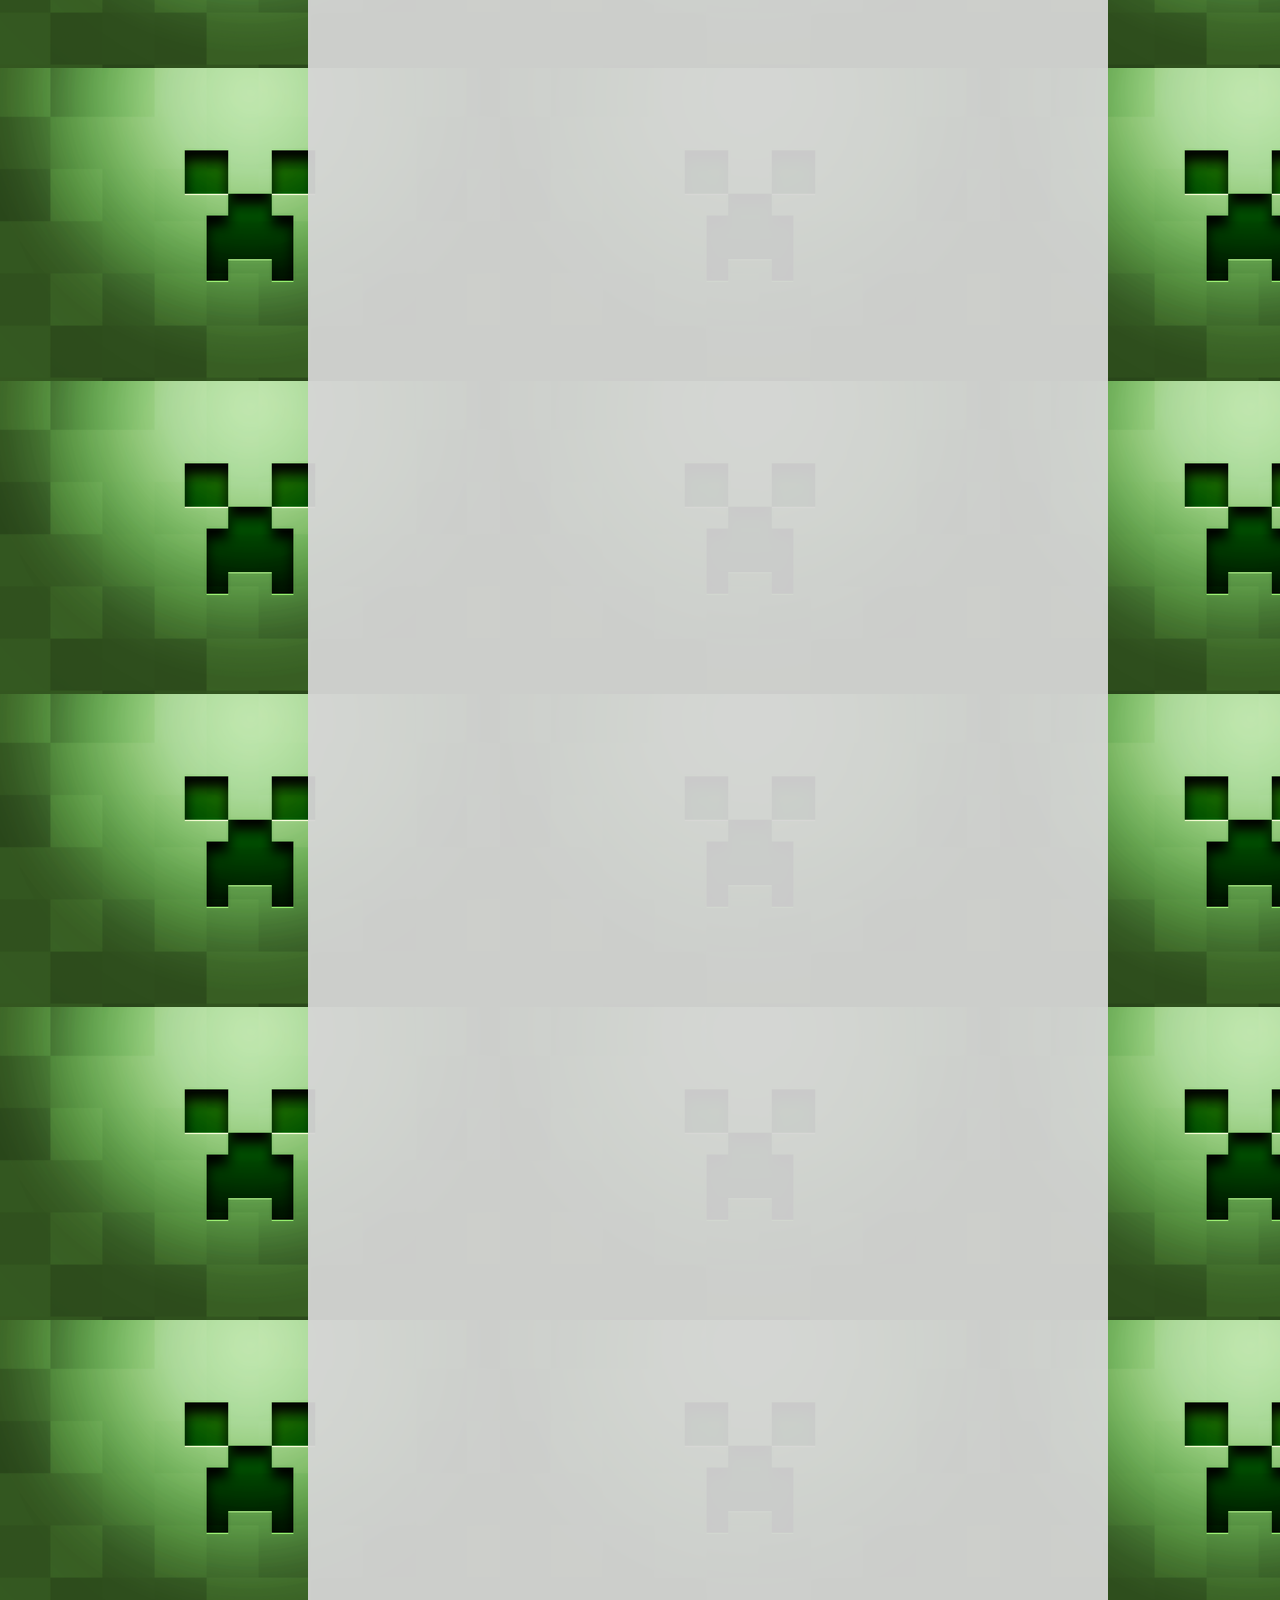
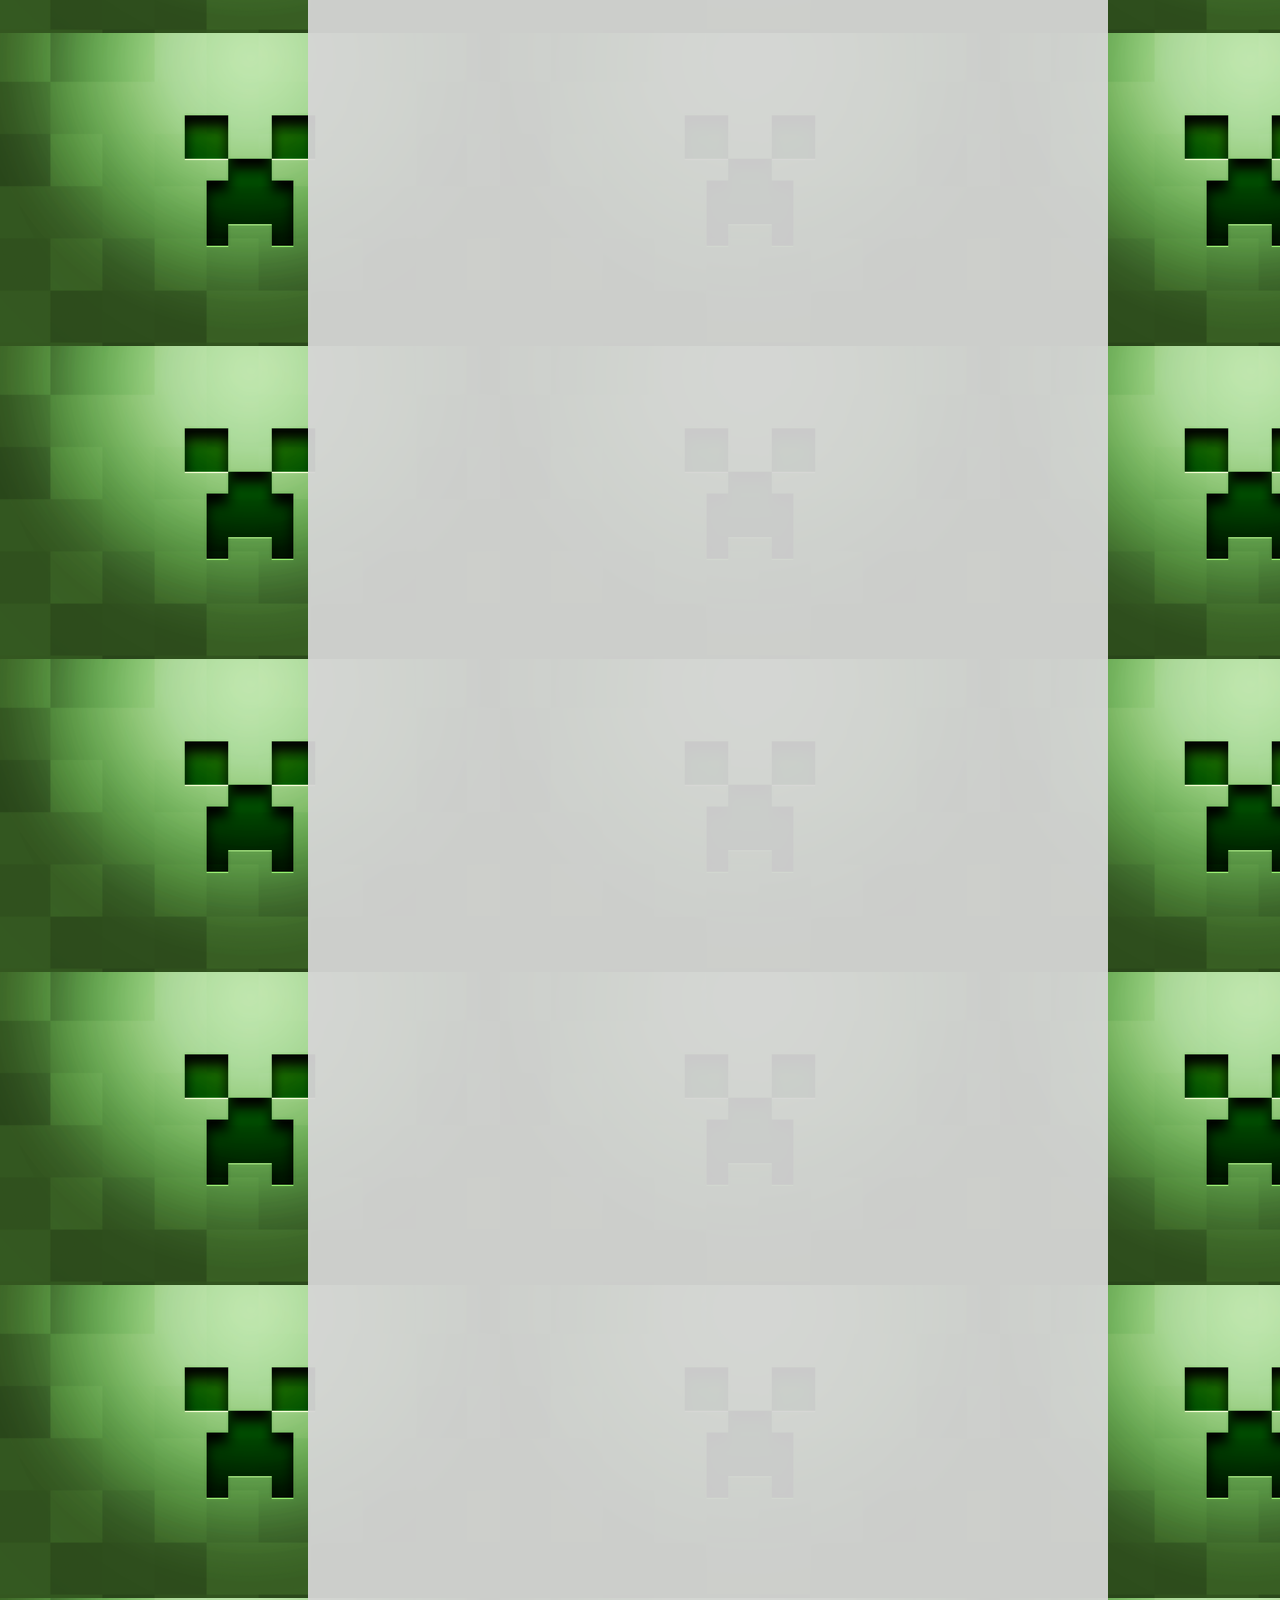
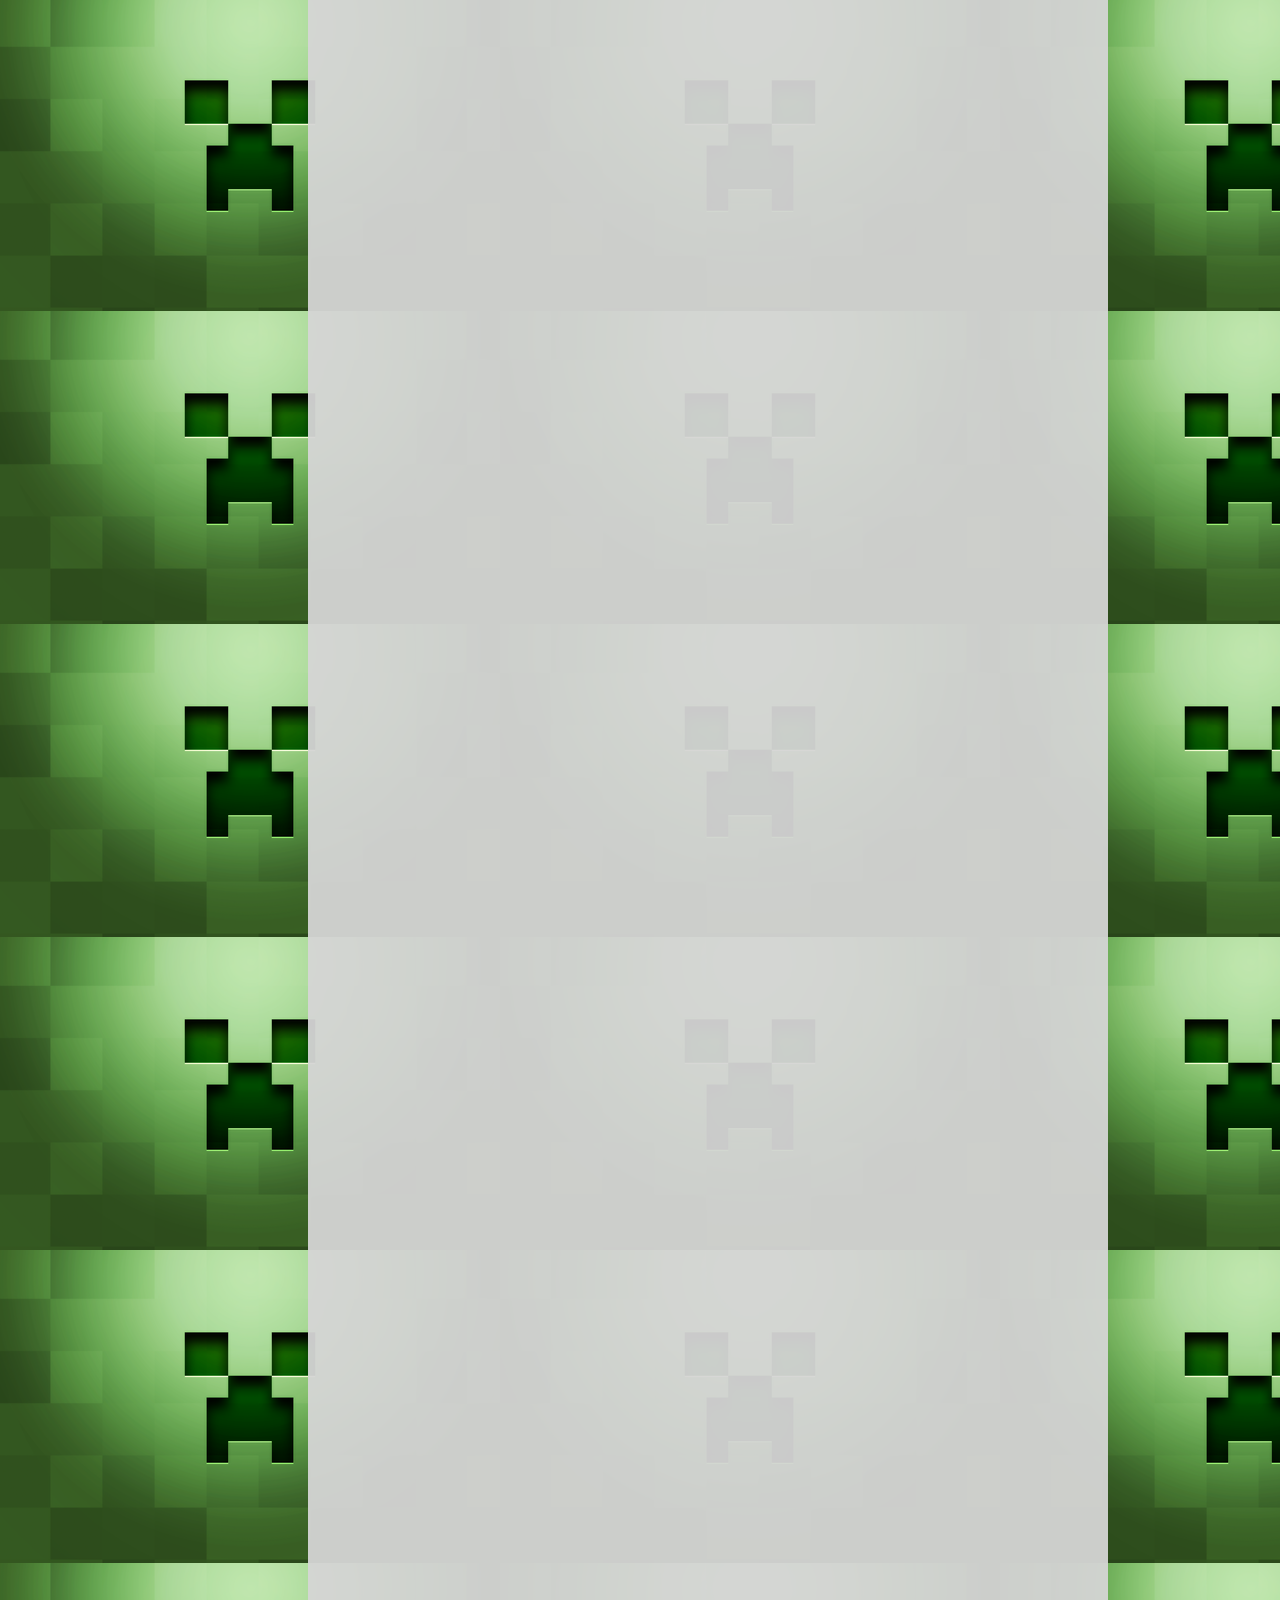
==== commit 509c332d: "v1.0master" ====
--- a/index.html
+++ b/index.html
@@ -3,16 +3,17 @@
 <head>
     <meta charset="UTF-8">
     <meta name="my web">
-    <title>code repository</title>
+    <title>Chemger Studio</title>
+    <link href="res/css/homepage.css" rel="stylesheet" type="text/css">
 </head>
-<h1 align="center"
-    style="animation-delay: inherit"> Code Repository</h1>
 <body>
-    <div>
-        <img src="res/image/u=3751674875,3780743365&fm=26&gp=0.jpg" height="300" width="600"/>
-        <button>
-            take a try
-        </button>
+    <div class="main-container">
+        <div class="left-side"></div>
+        <div class="center-container">
+            <div class="title-line">
+                <h1 class="title">Chemger Studio</h1>
+            </div>
+        </div>
     </div>
 </body>
 </html>--- a/res/css/homepage.css
+++ b/res/css/homepage.css
@@ -0,0 +1,37 @@
+html{
+    font-family: sans-serif; /* 1 */
+    -ms-text-size-adjust: 100%; /* 2 */
+    -webkit-text-size-adjust: 100%; /* 2 */
+}
+body{
+    background-image: url("/res/img/08.jpg");
+
+}
+.main-container{
+    display: flex;
+    margin: 0 auto;
+    width: 1400px;
+    height: 2000vh;
+
+}
+.left-side{
+    background-color: #dcc;
+    width: 300px;
+    height: 600px;
+    max-width: 400px;
+
+}
+.center-container{
+    background-color: rgba(213, 213, 213, 0.95);
+    width: 800px;
+    height: 100%;
+}
+.title-line{
+    width: 100%;
+    height: fit-content;
+    display: flex;
+    justify-items: center;
+}
+.title{
+    margin: 20px auto;
+}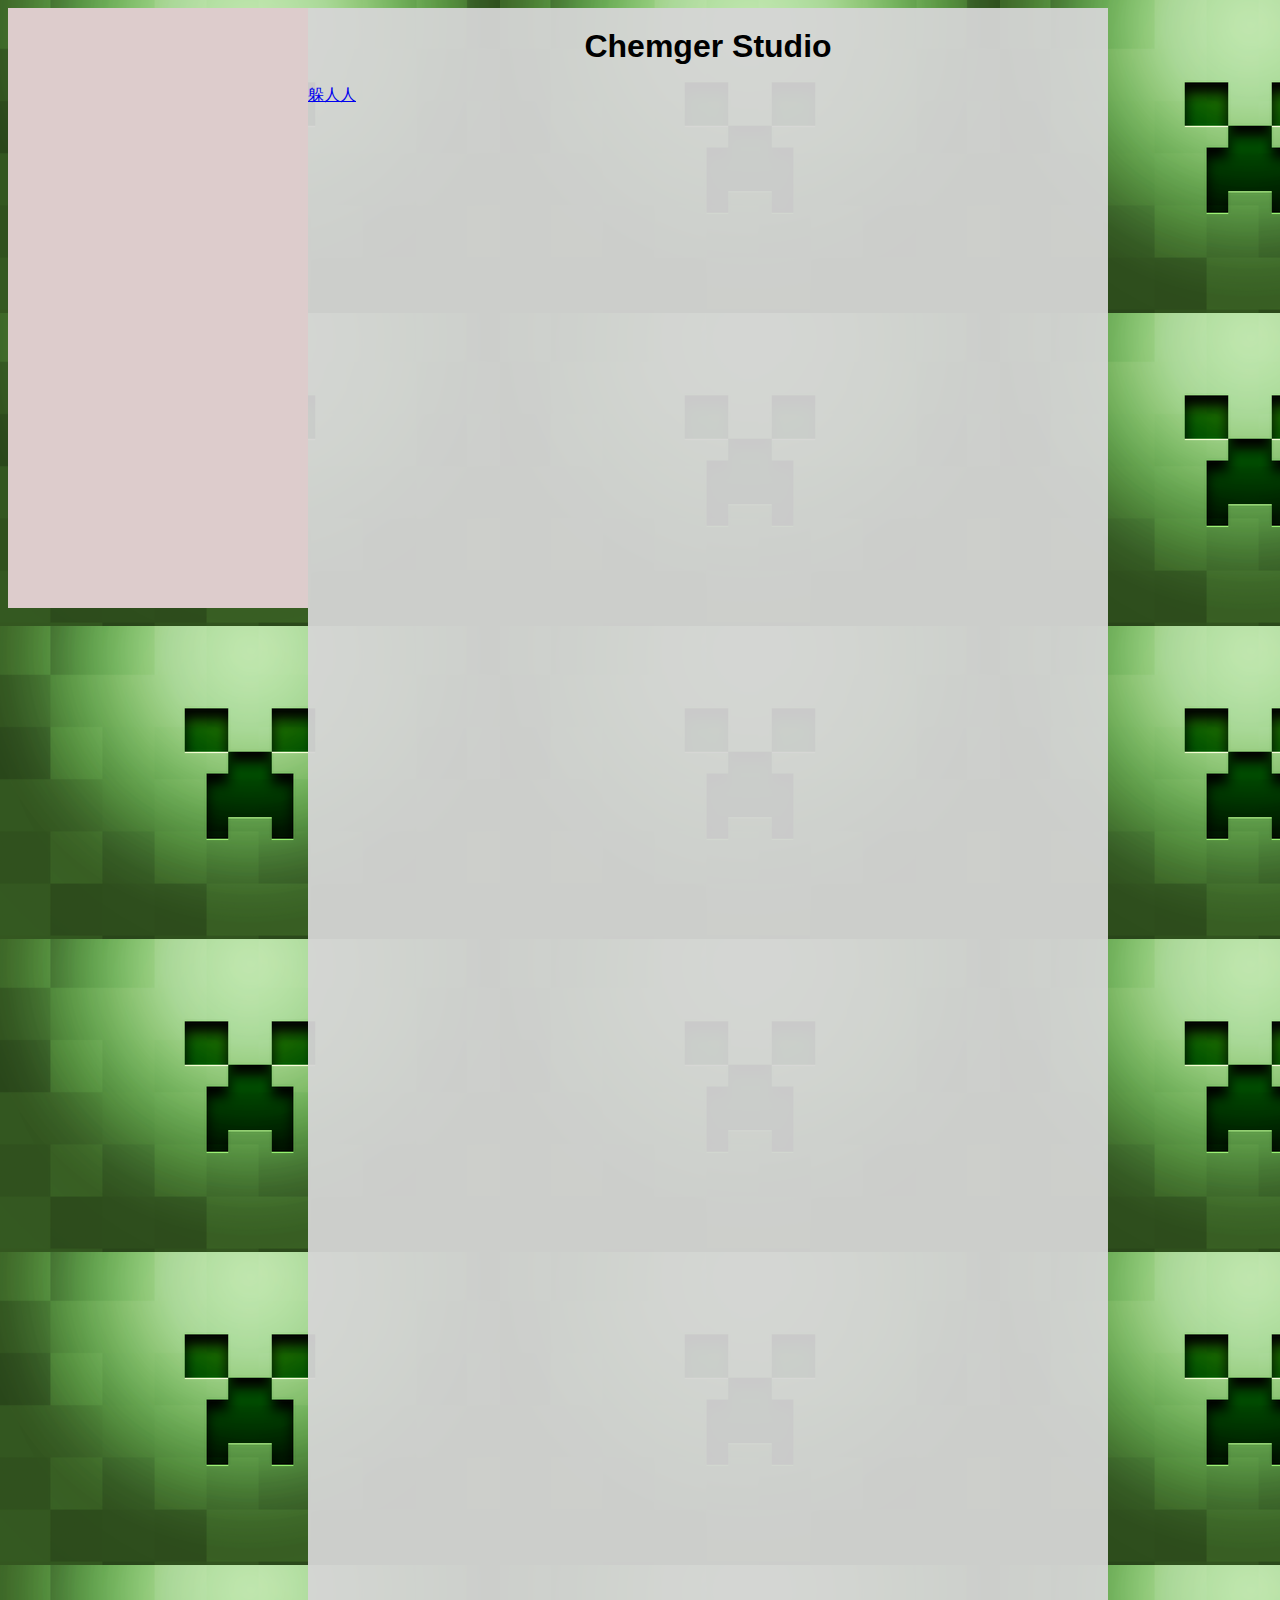
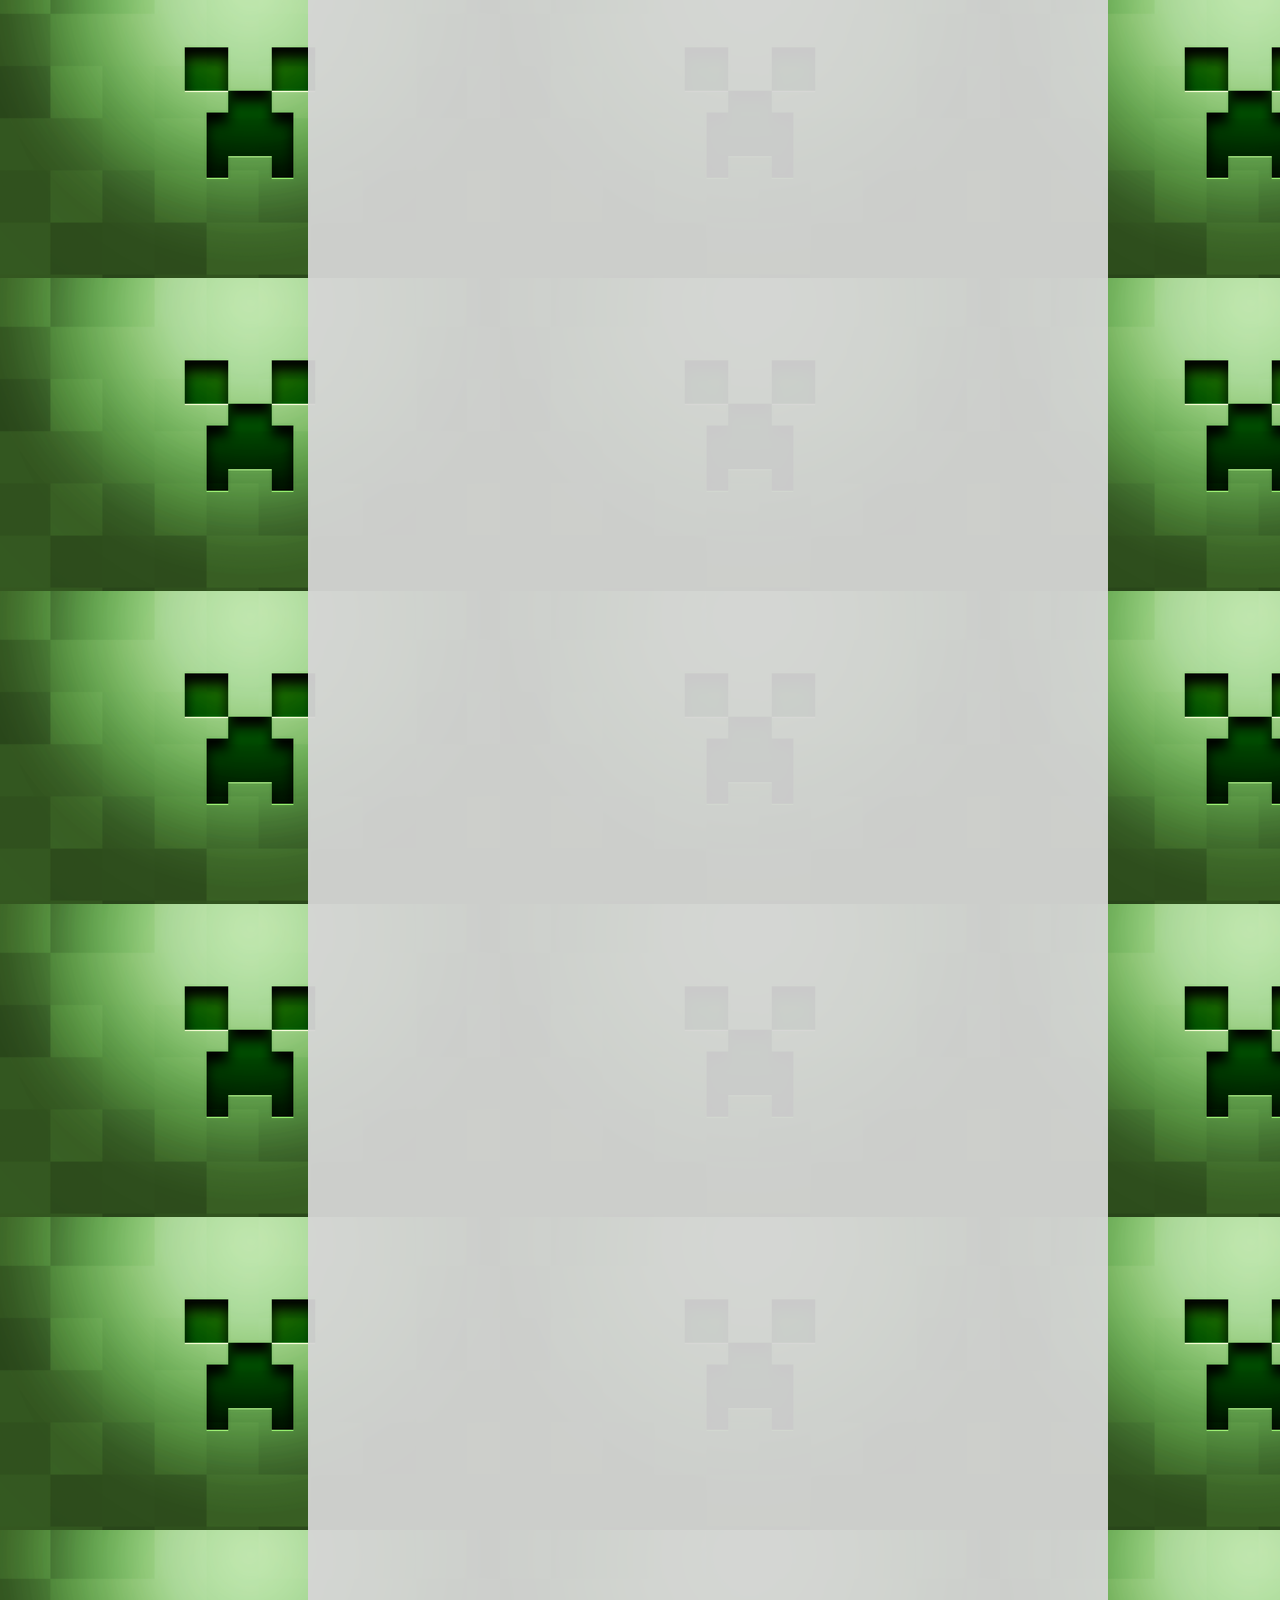
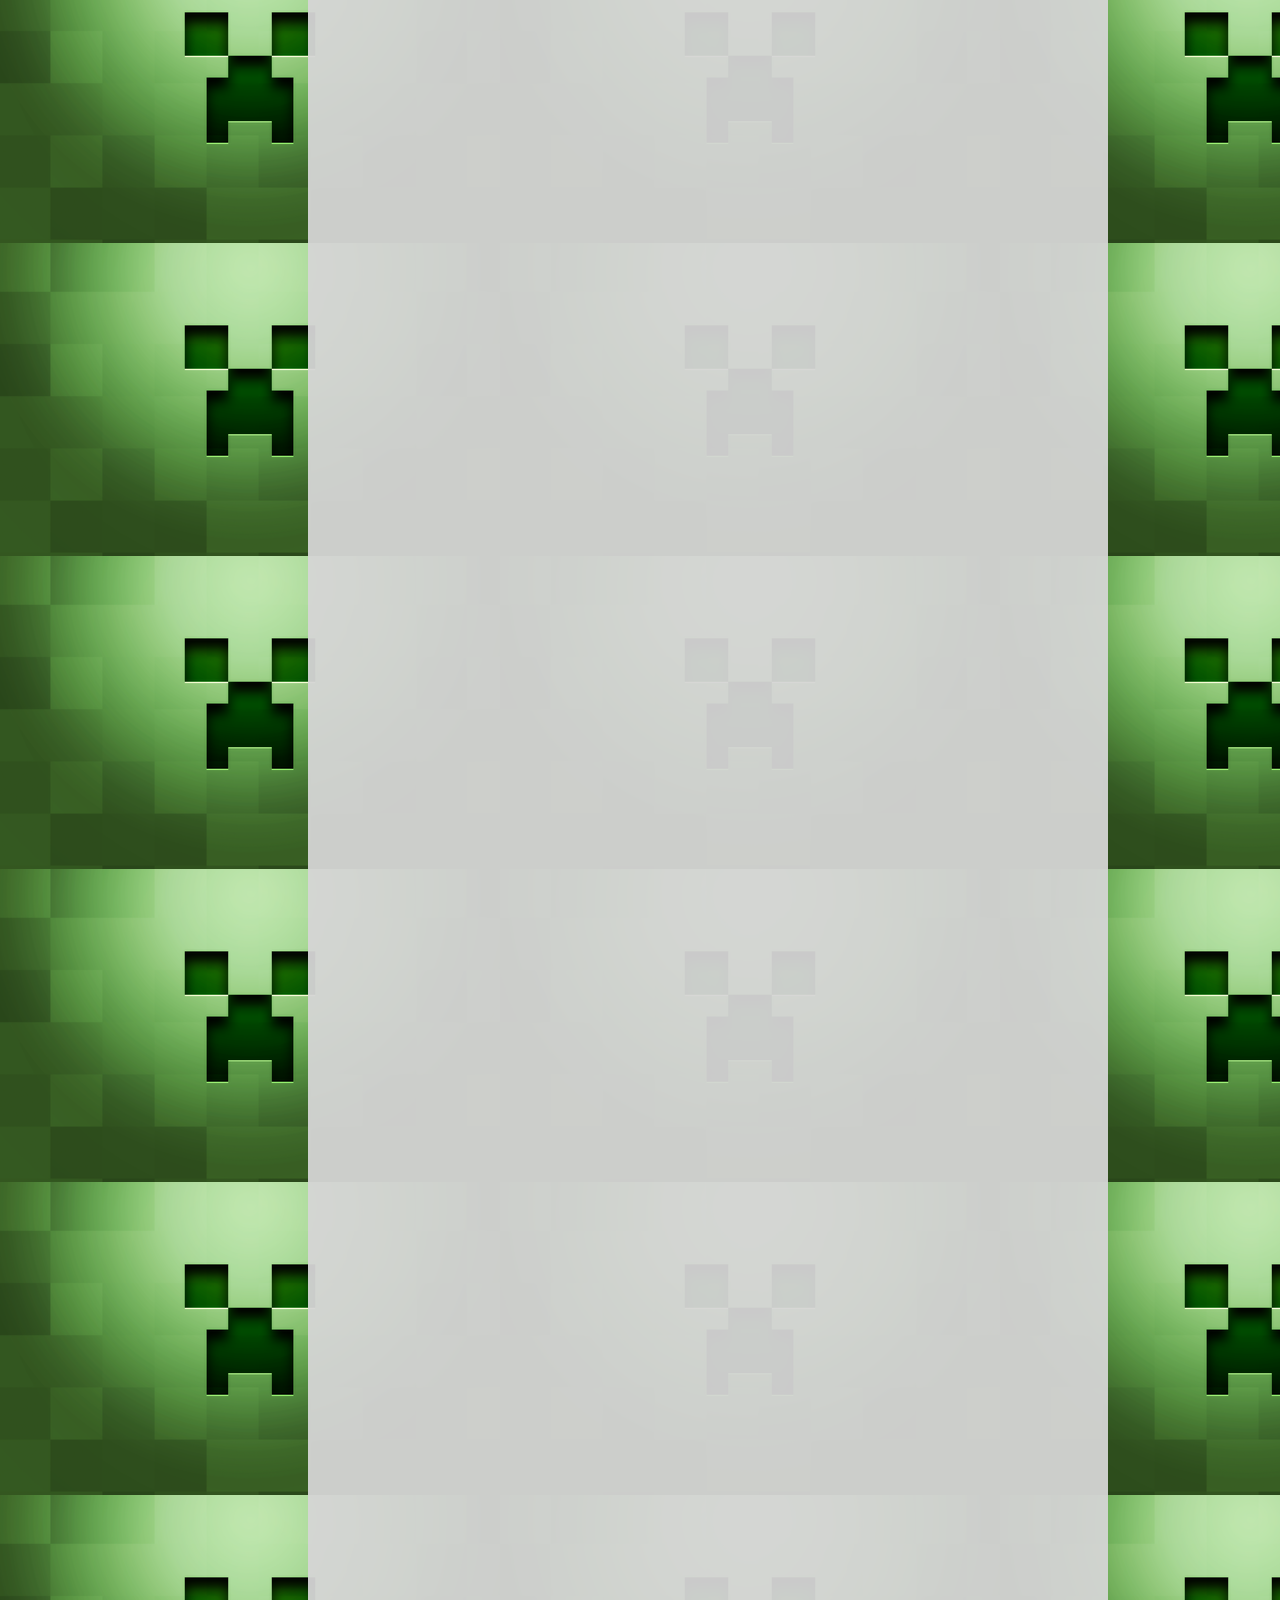
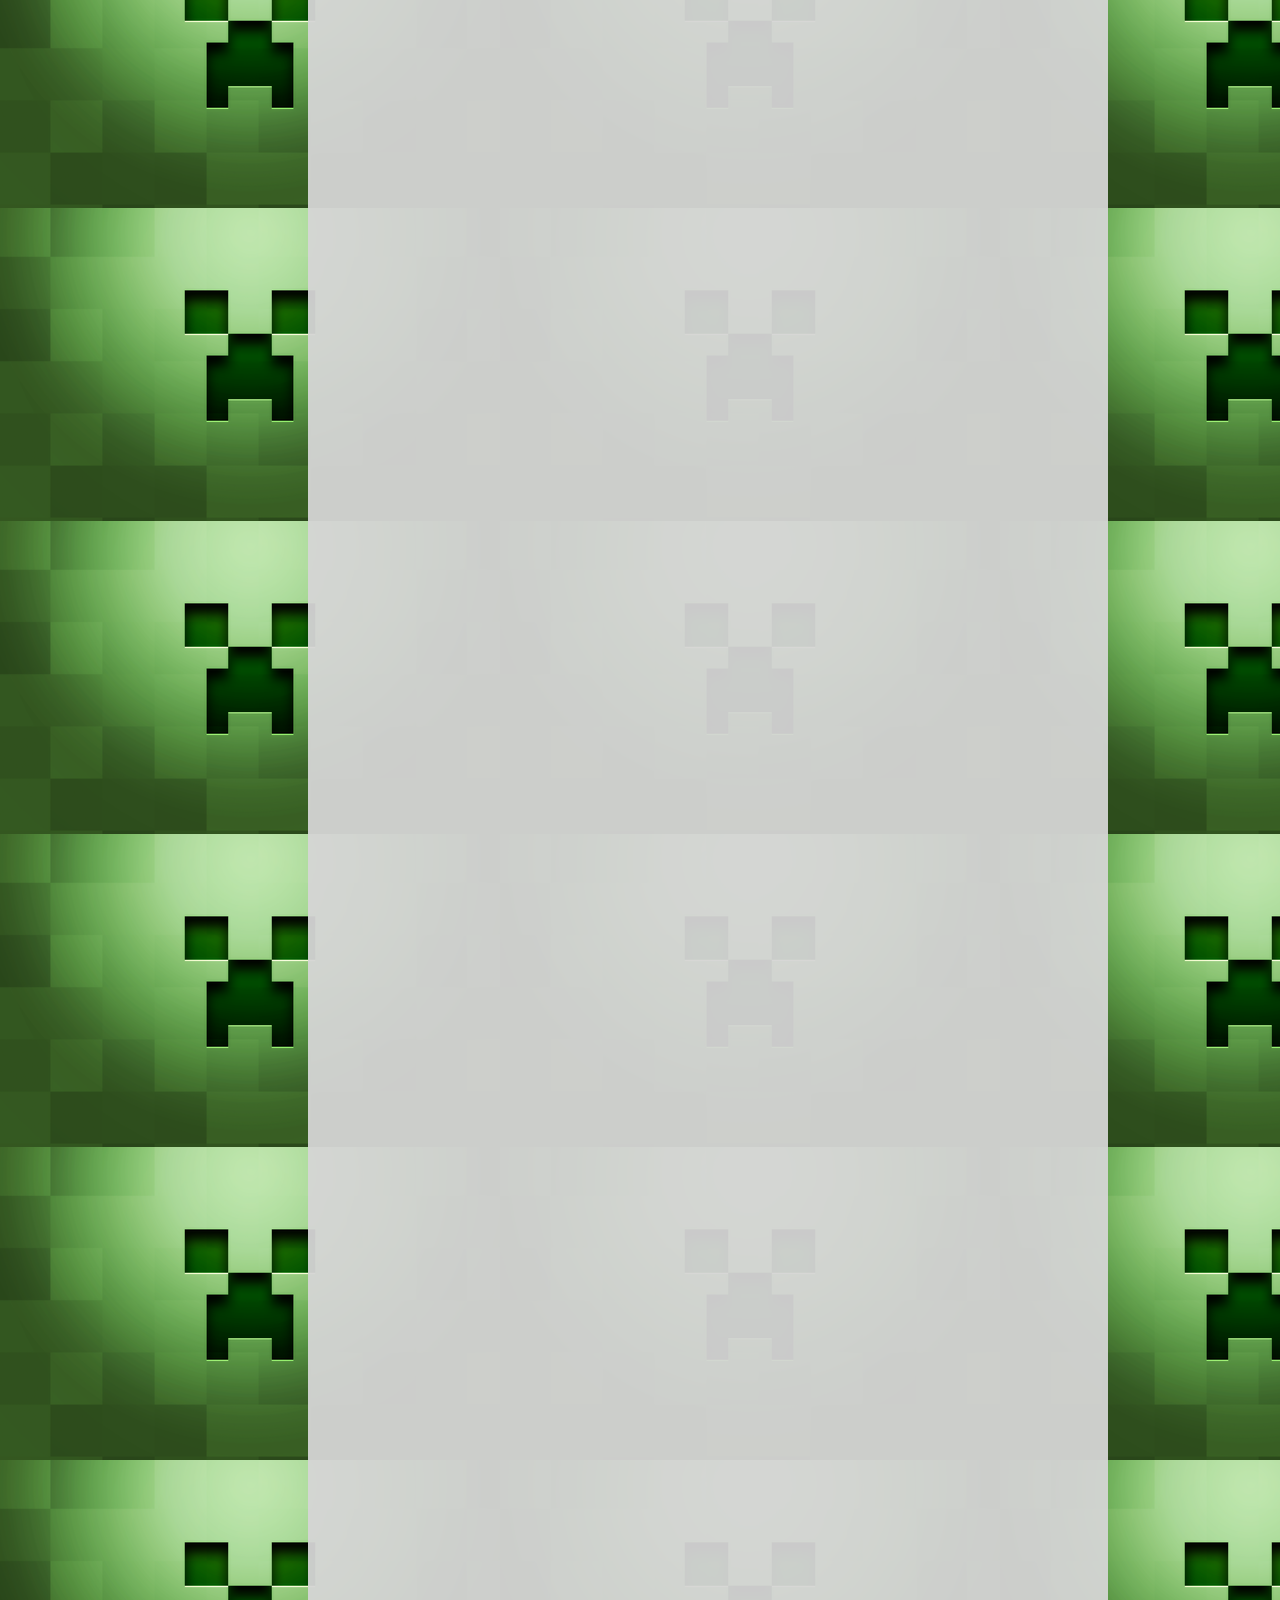
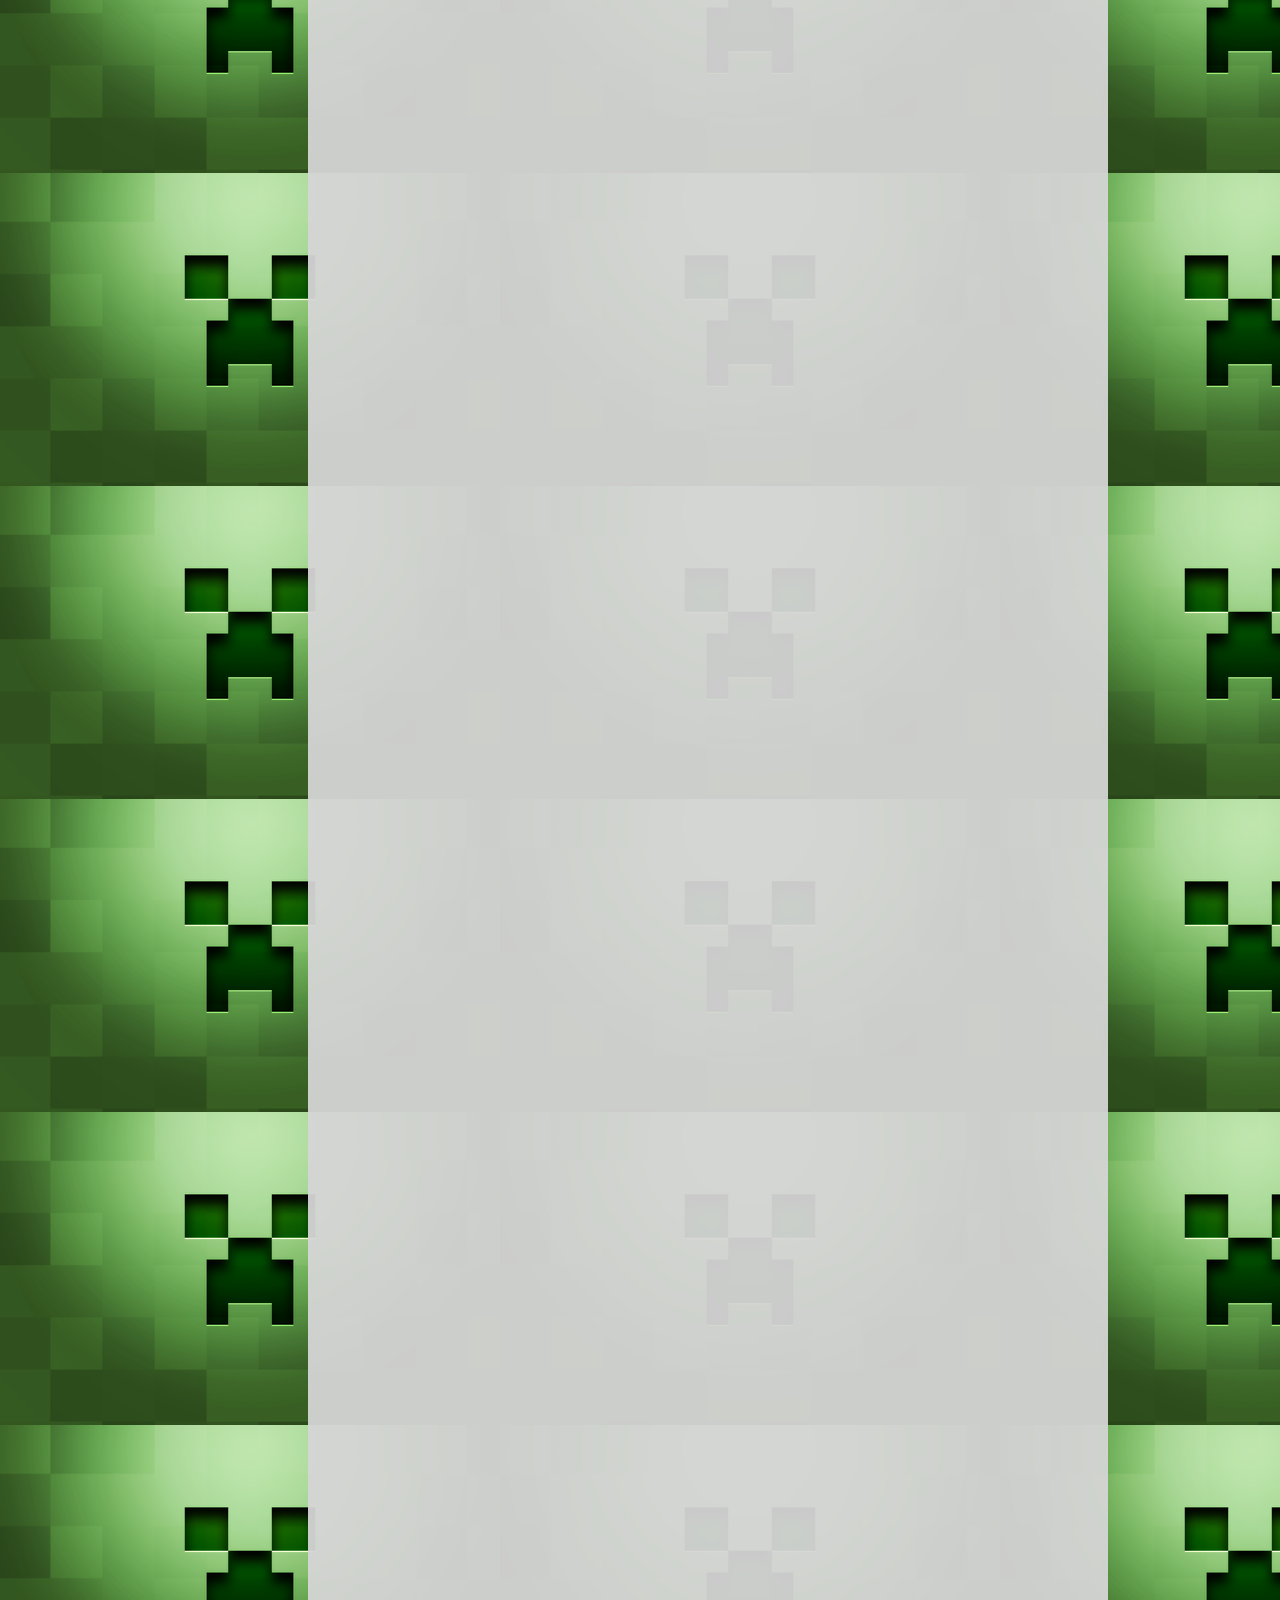
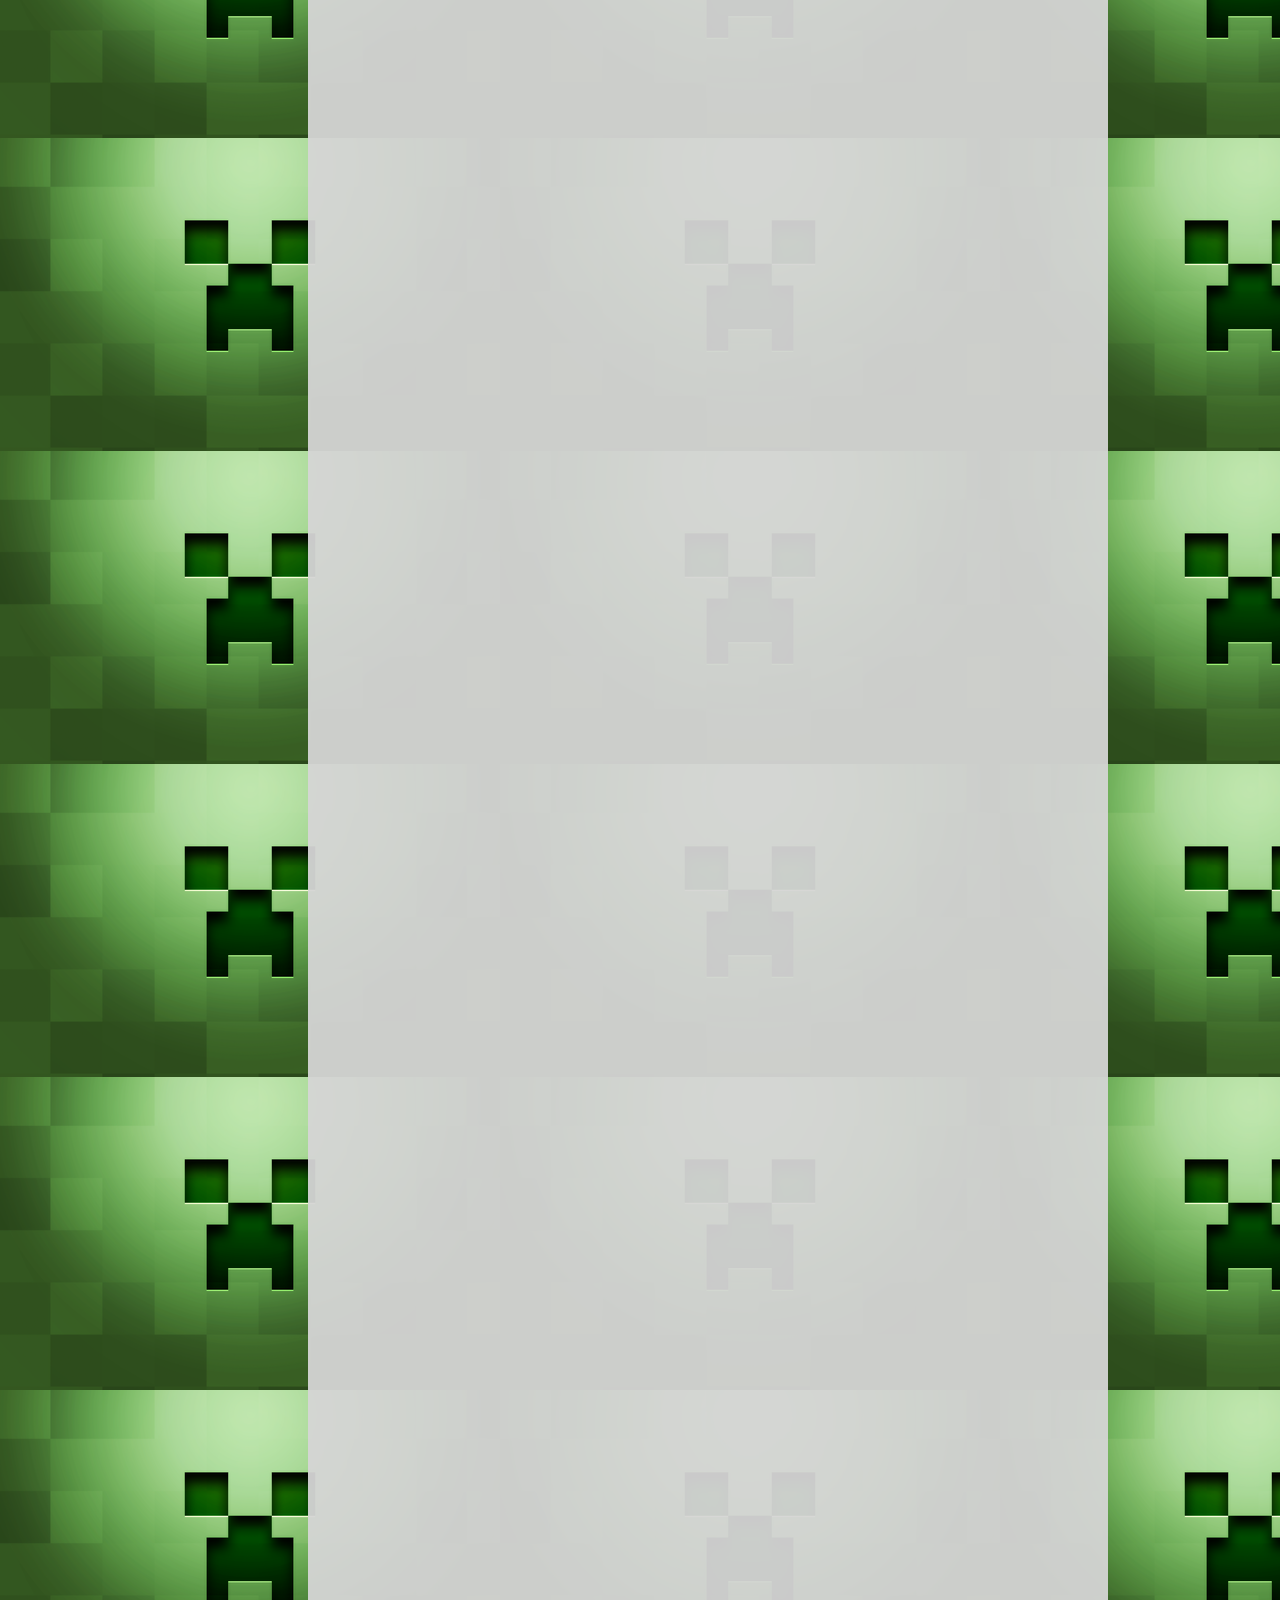
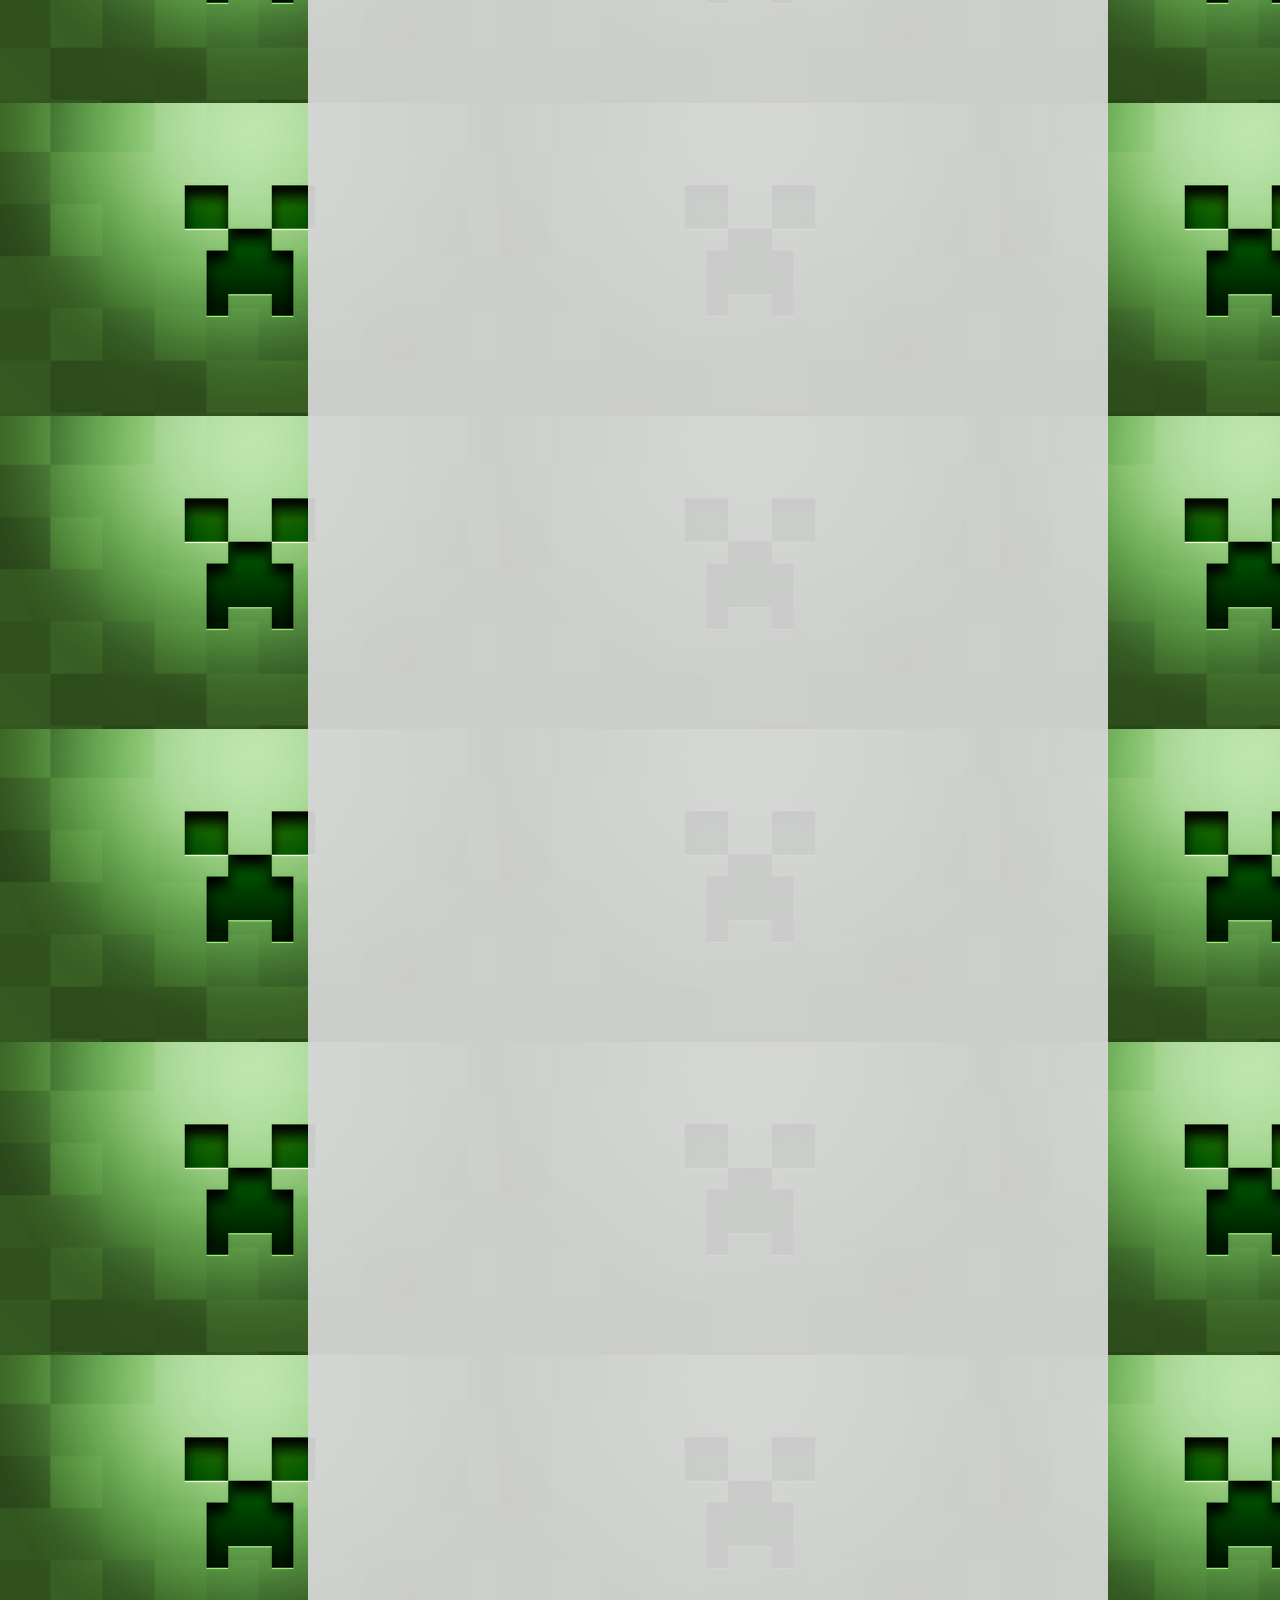
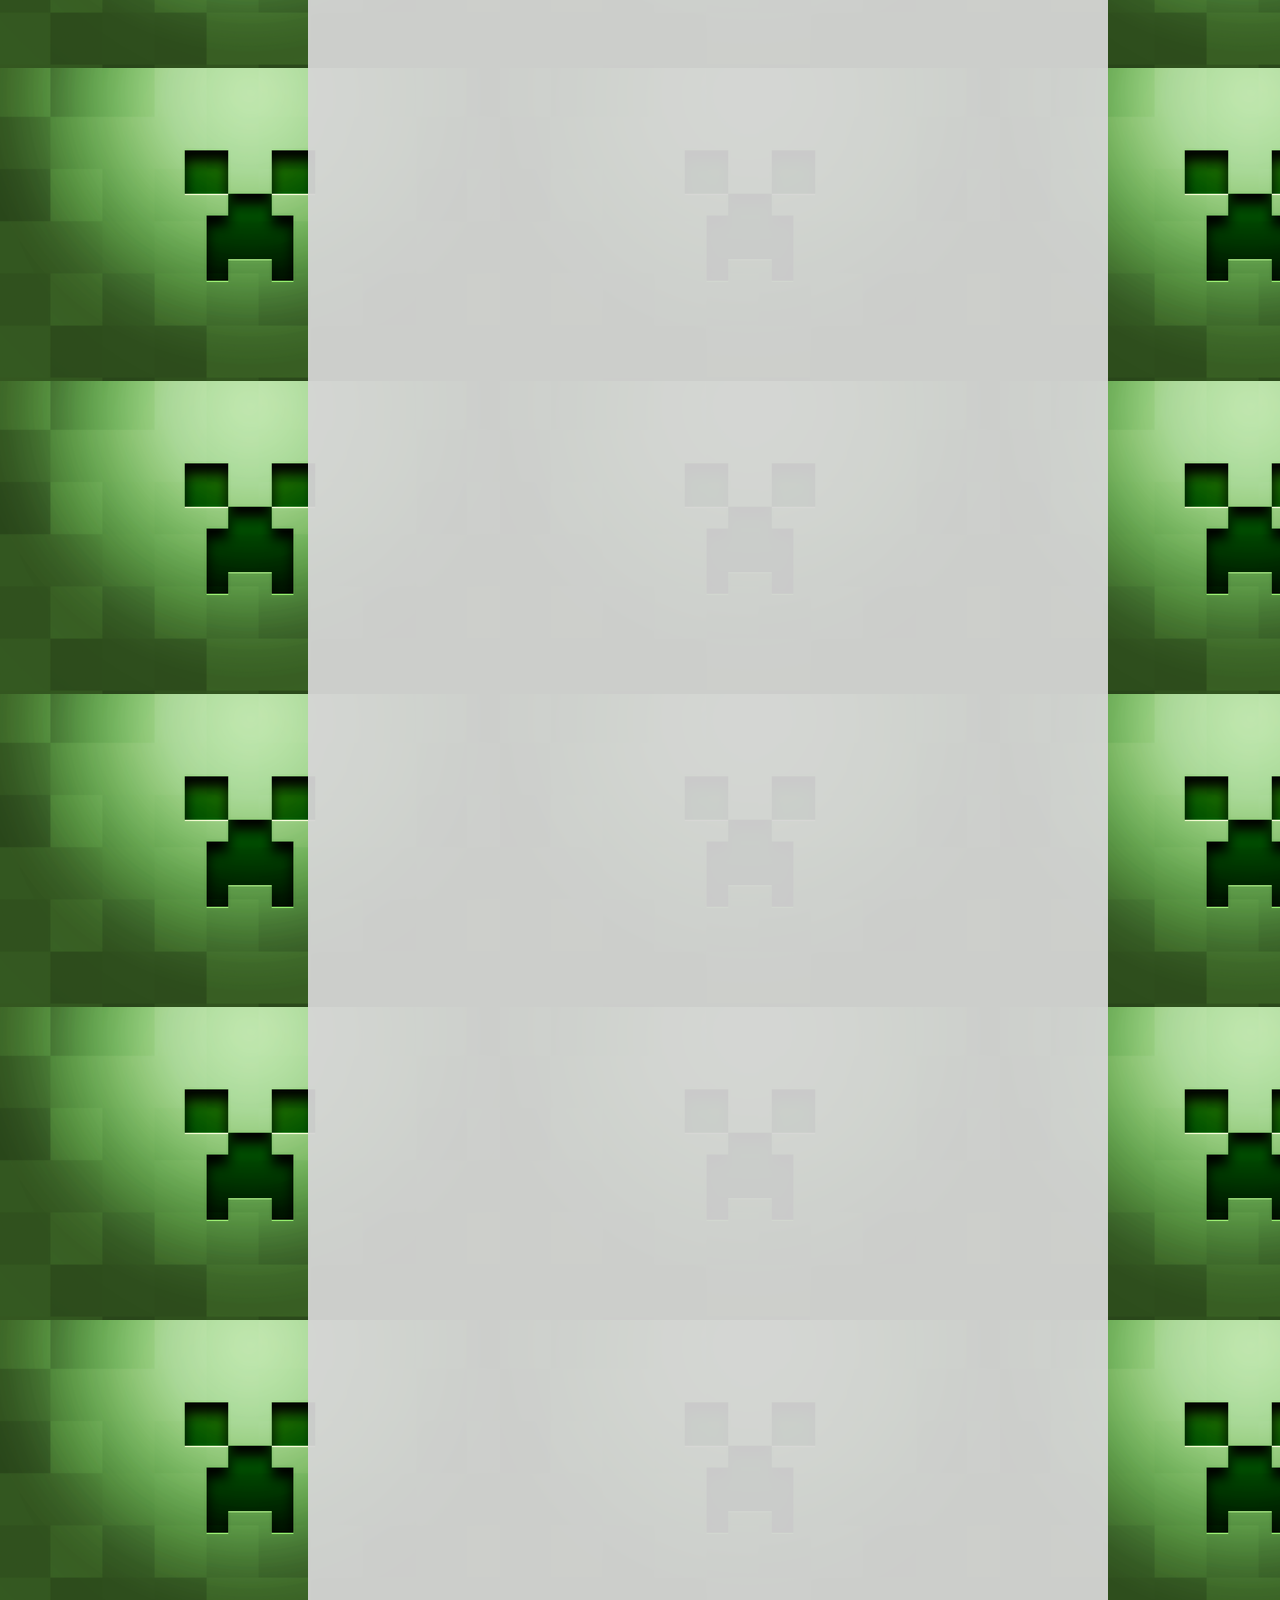
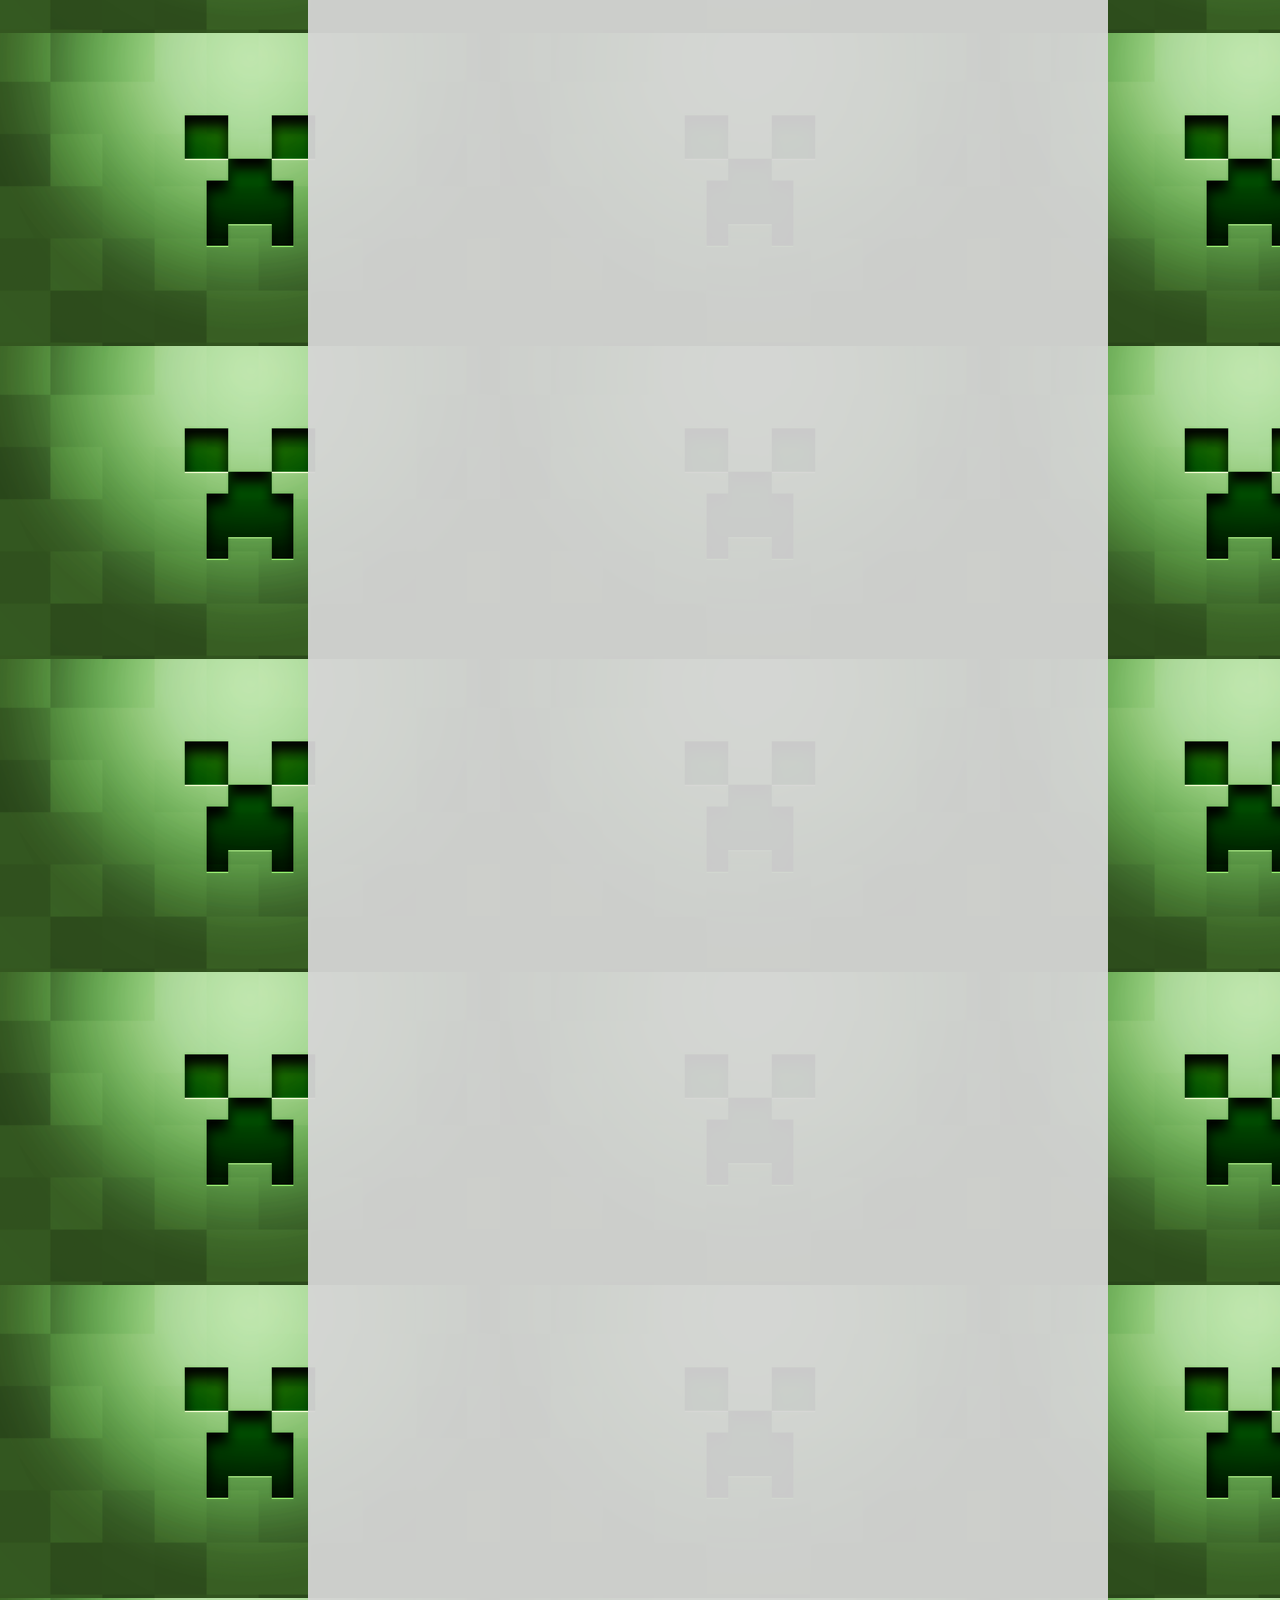
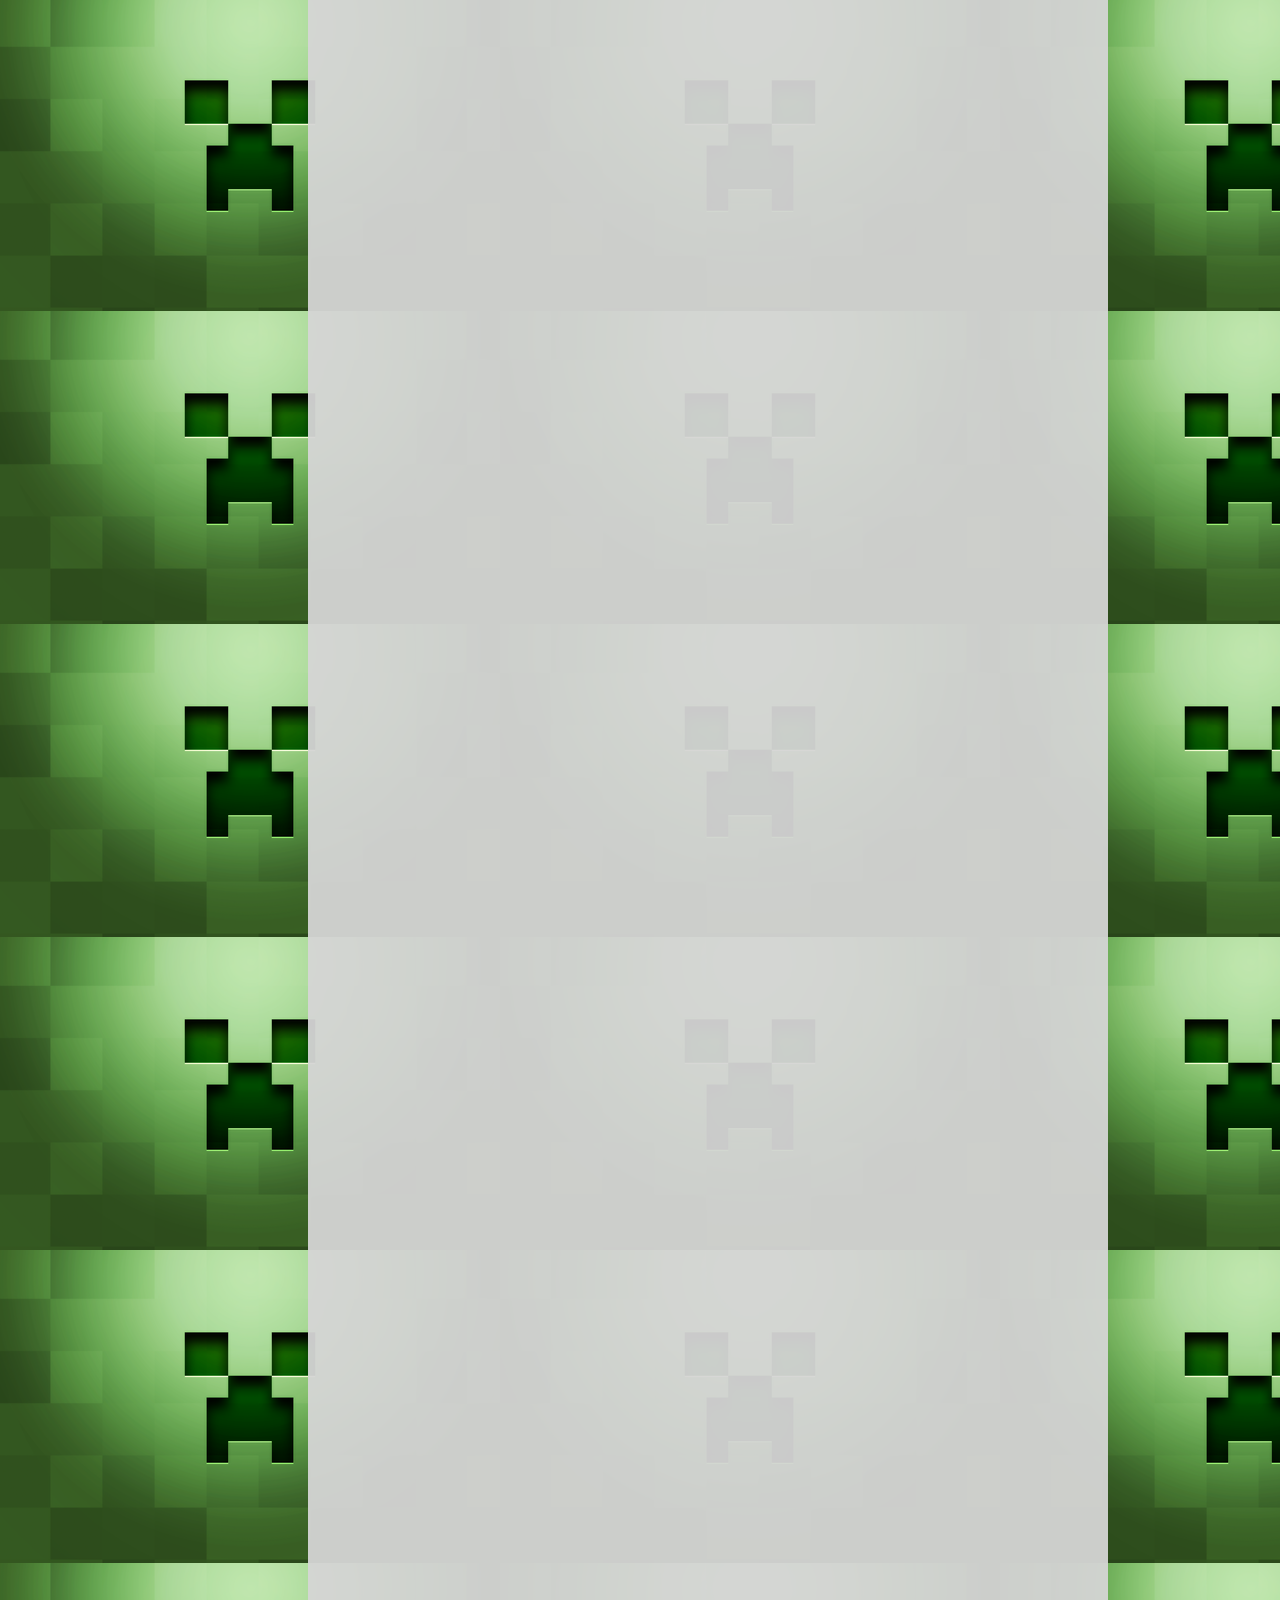
==== commit 283403b3: "v1.1master" ====
--- a/index.html
+++ b/index.html
@@ -13,6 +13,19 @@
             <div class="title-line">
                 <h1 class="title">Chemger Studio</h1>
             </div>
+            <div class="item-container">
+                <div class="item" id="item-1">
+                    <span class="desc">
+                        <a href="hide_the_human.html">躲人人</a>
+                    </span>
+                </div>
+                <div class="item" id="item-2">
+                    <span class="desc"></span>
+                </div>
+                <div class="item" id="item-3">
+                    <span class="desc"></span>
+                </div>
+            </div>
         </div>
     </div>
 </body>
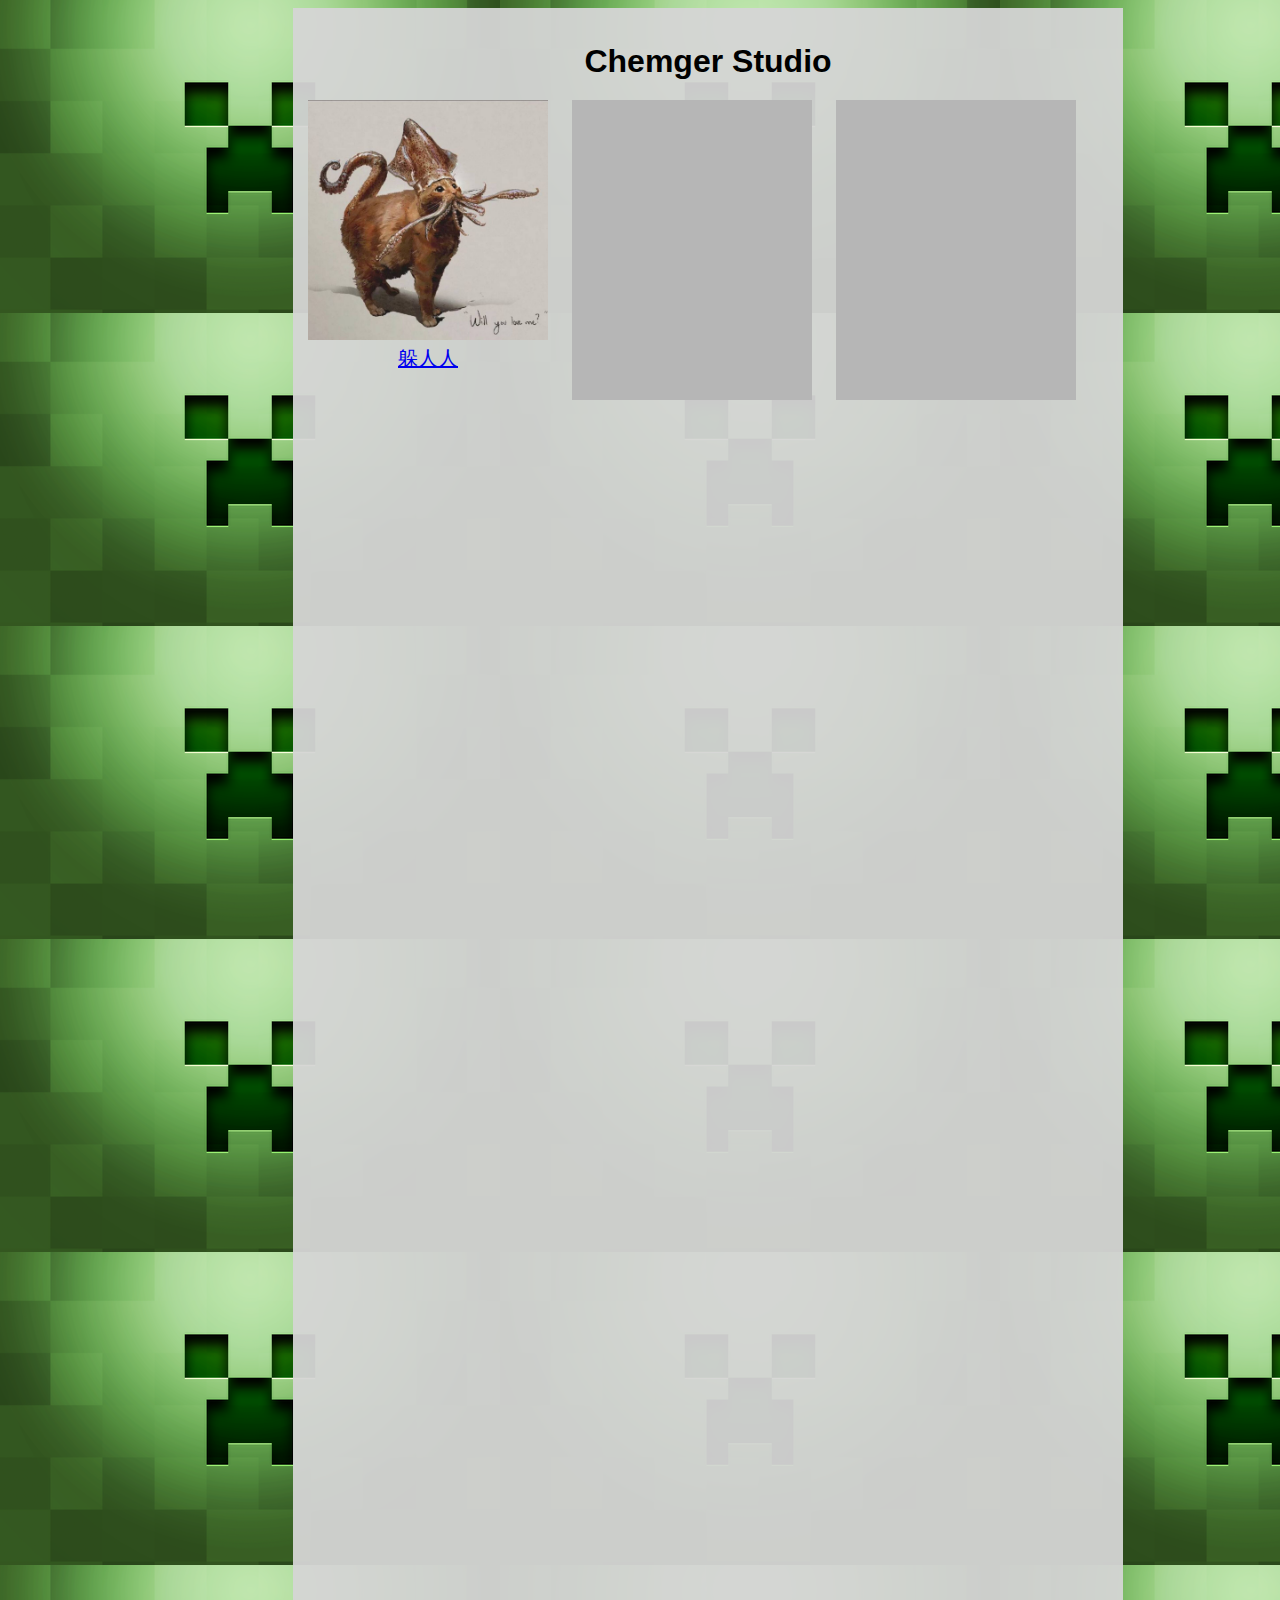
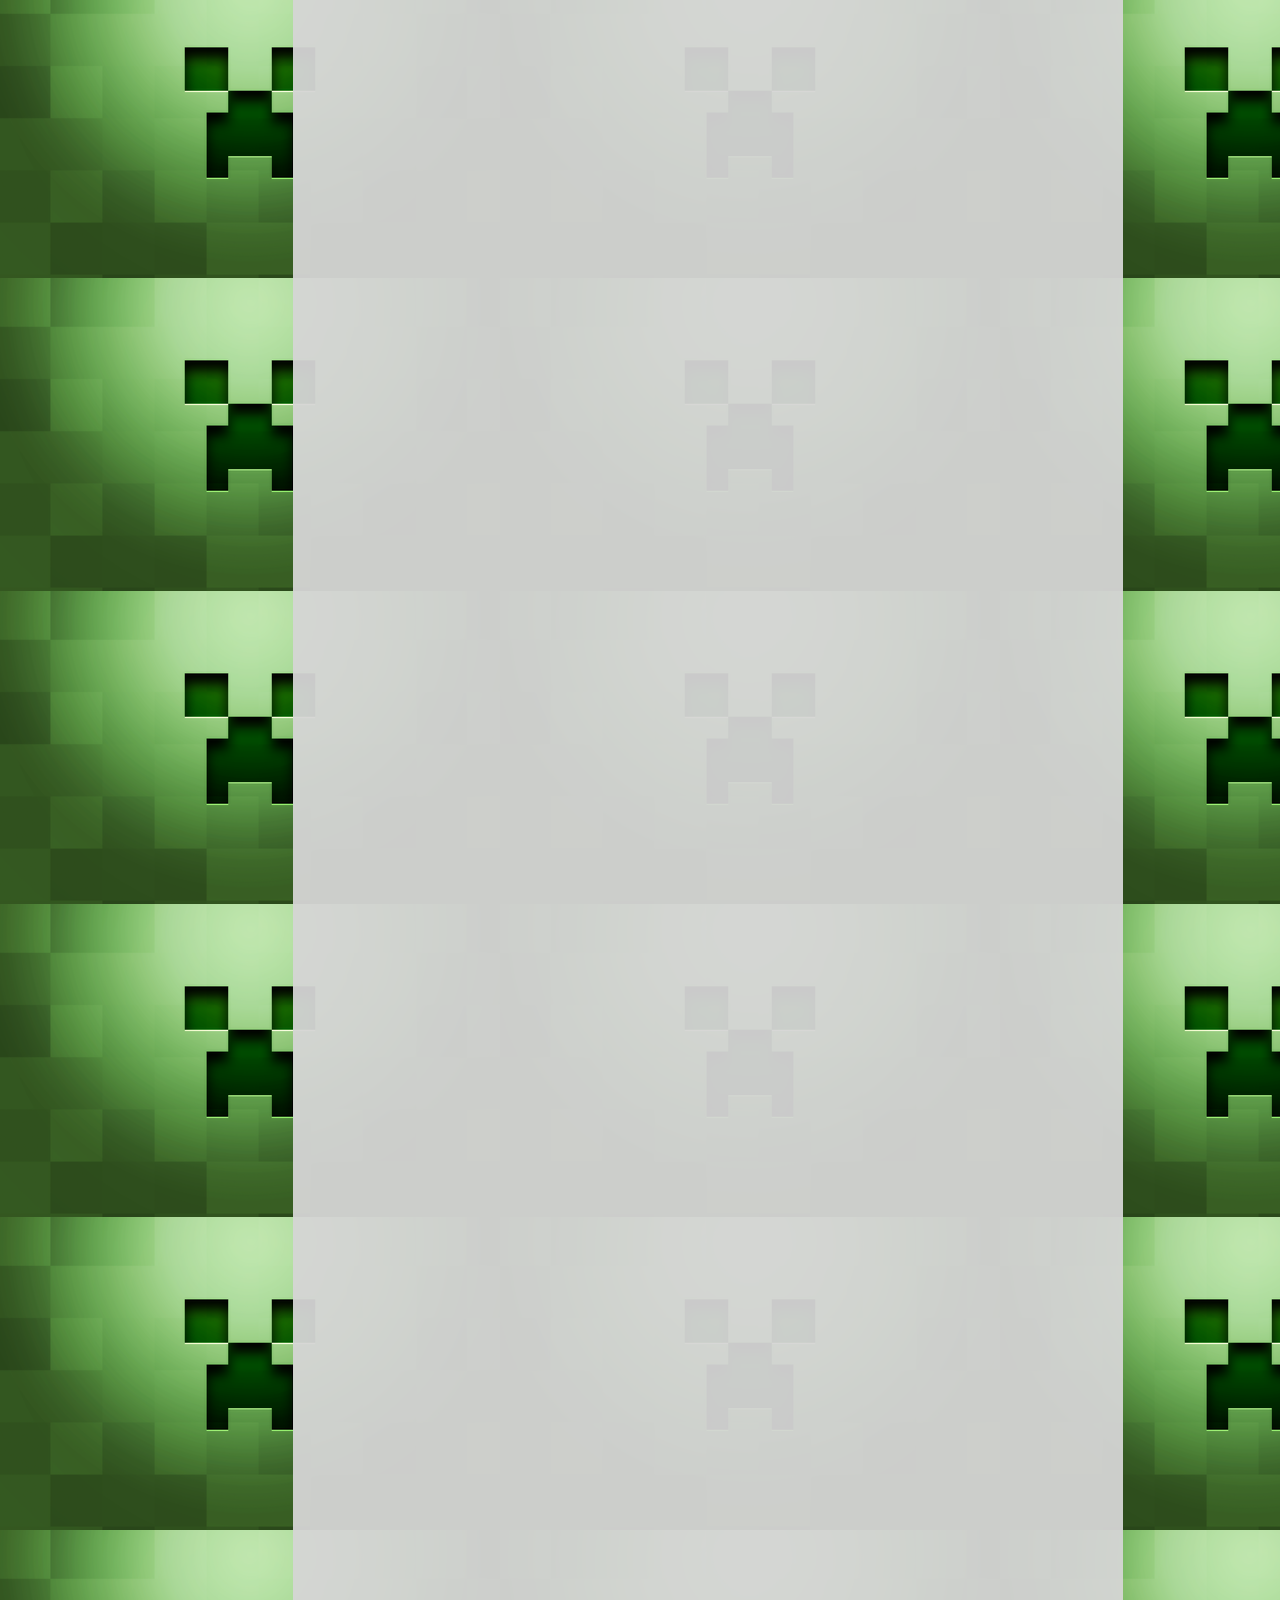
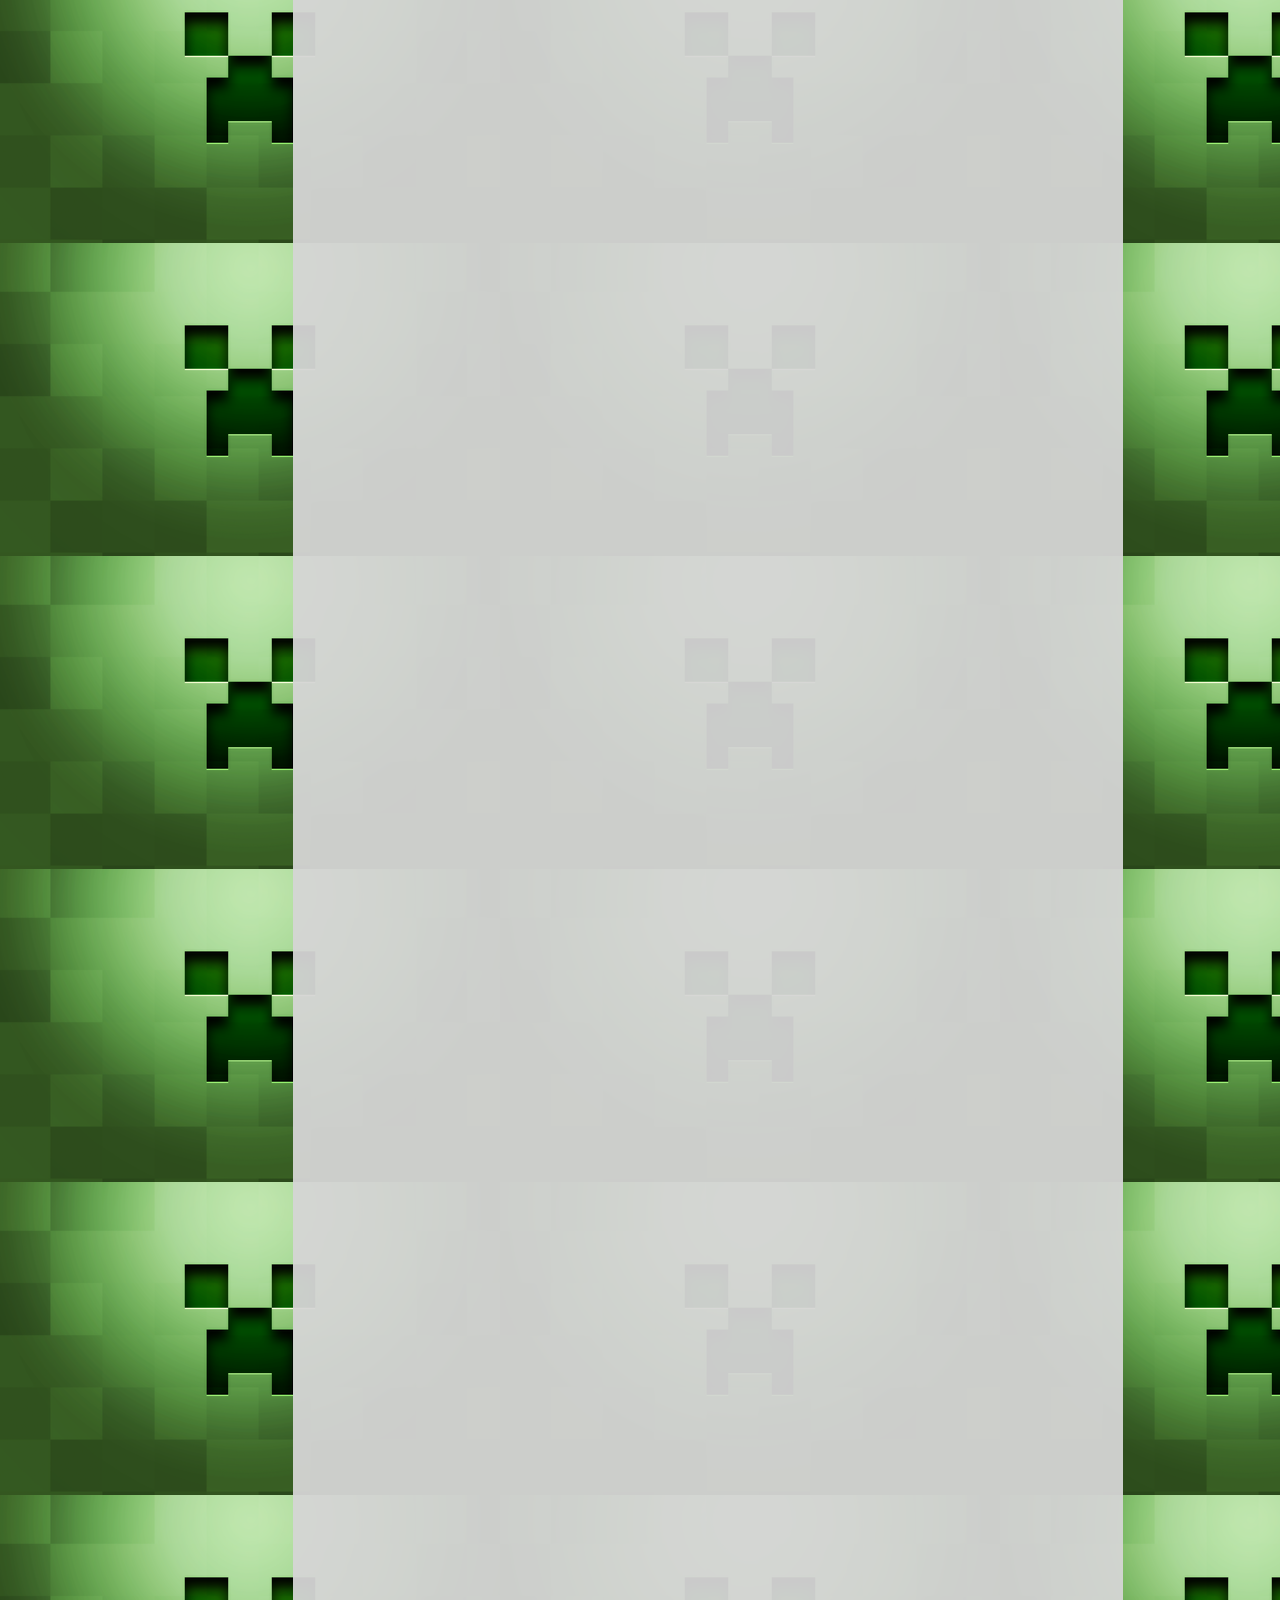
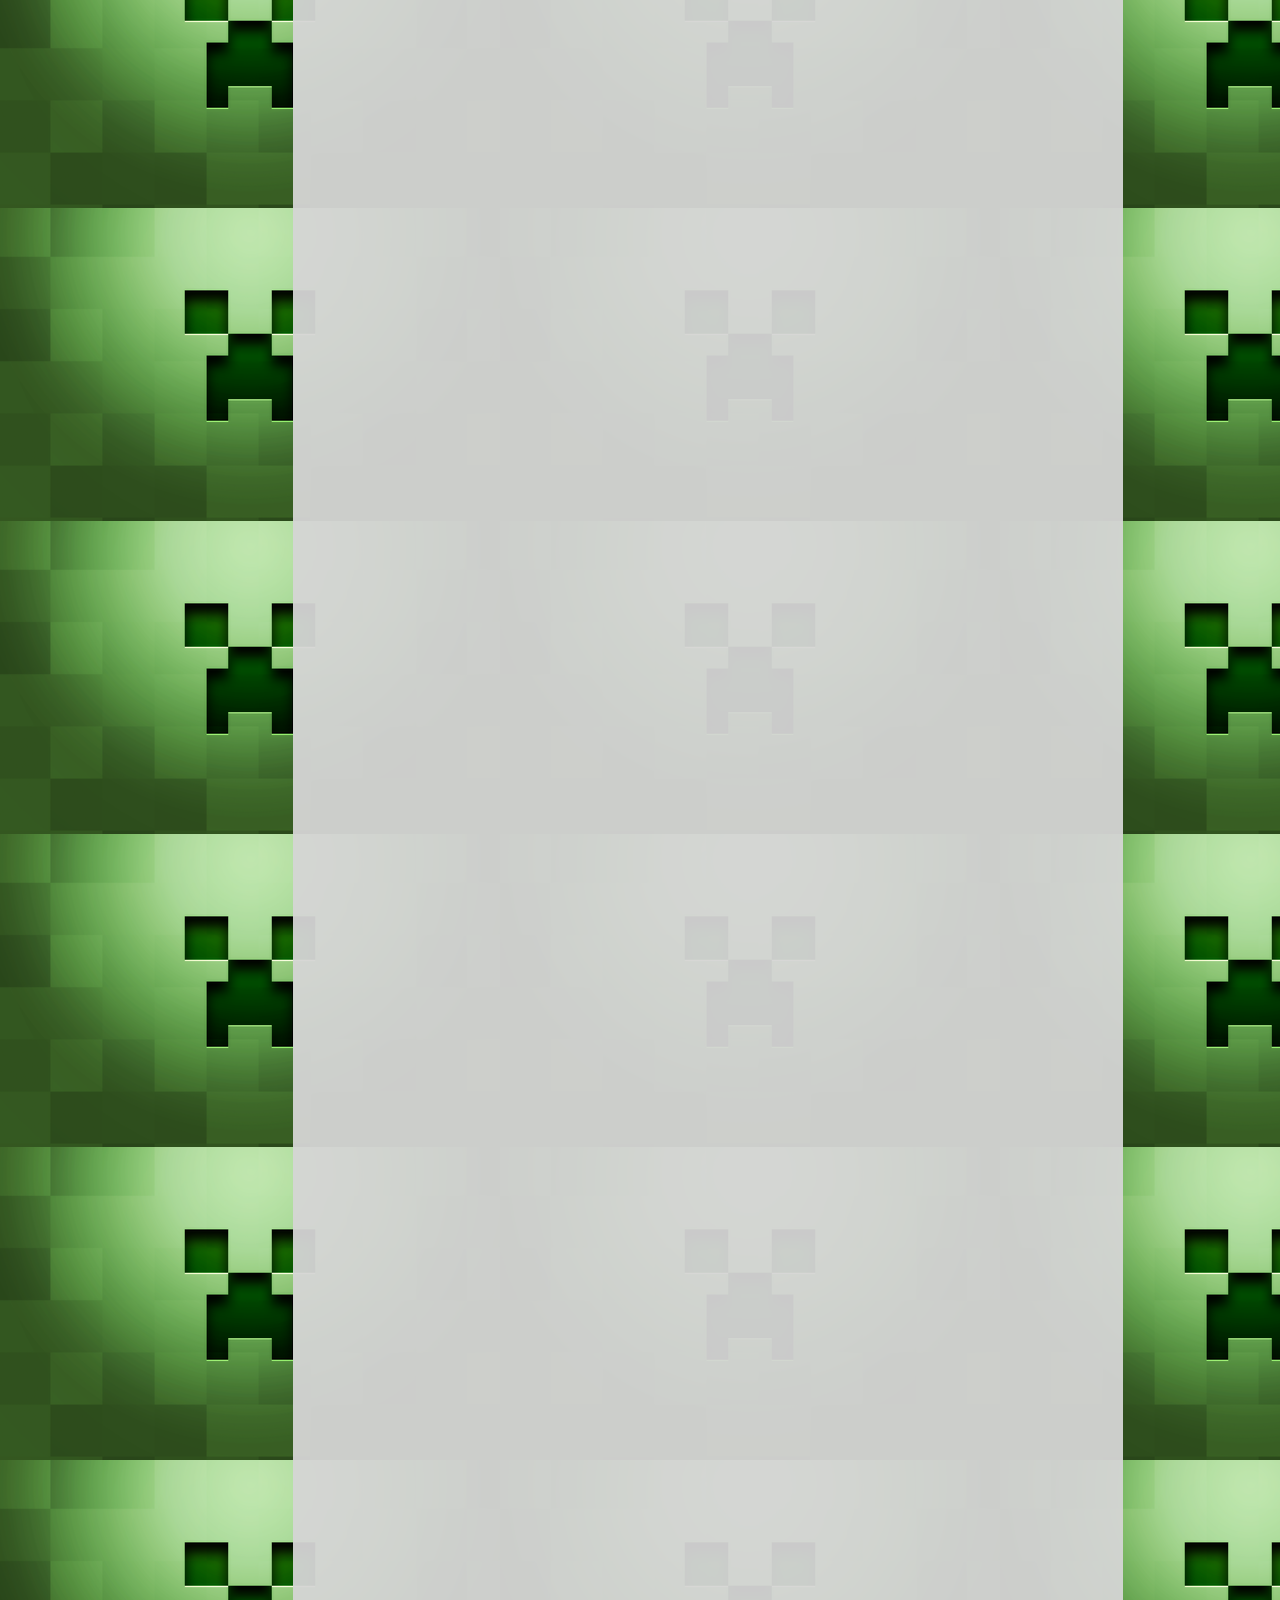
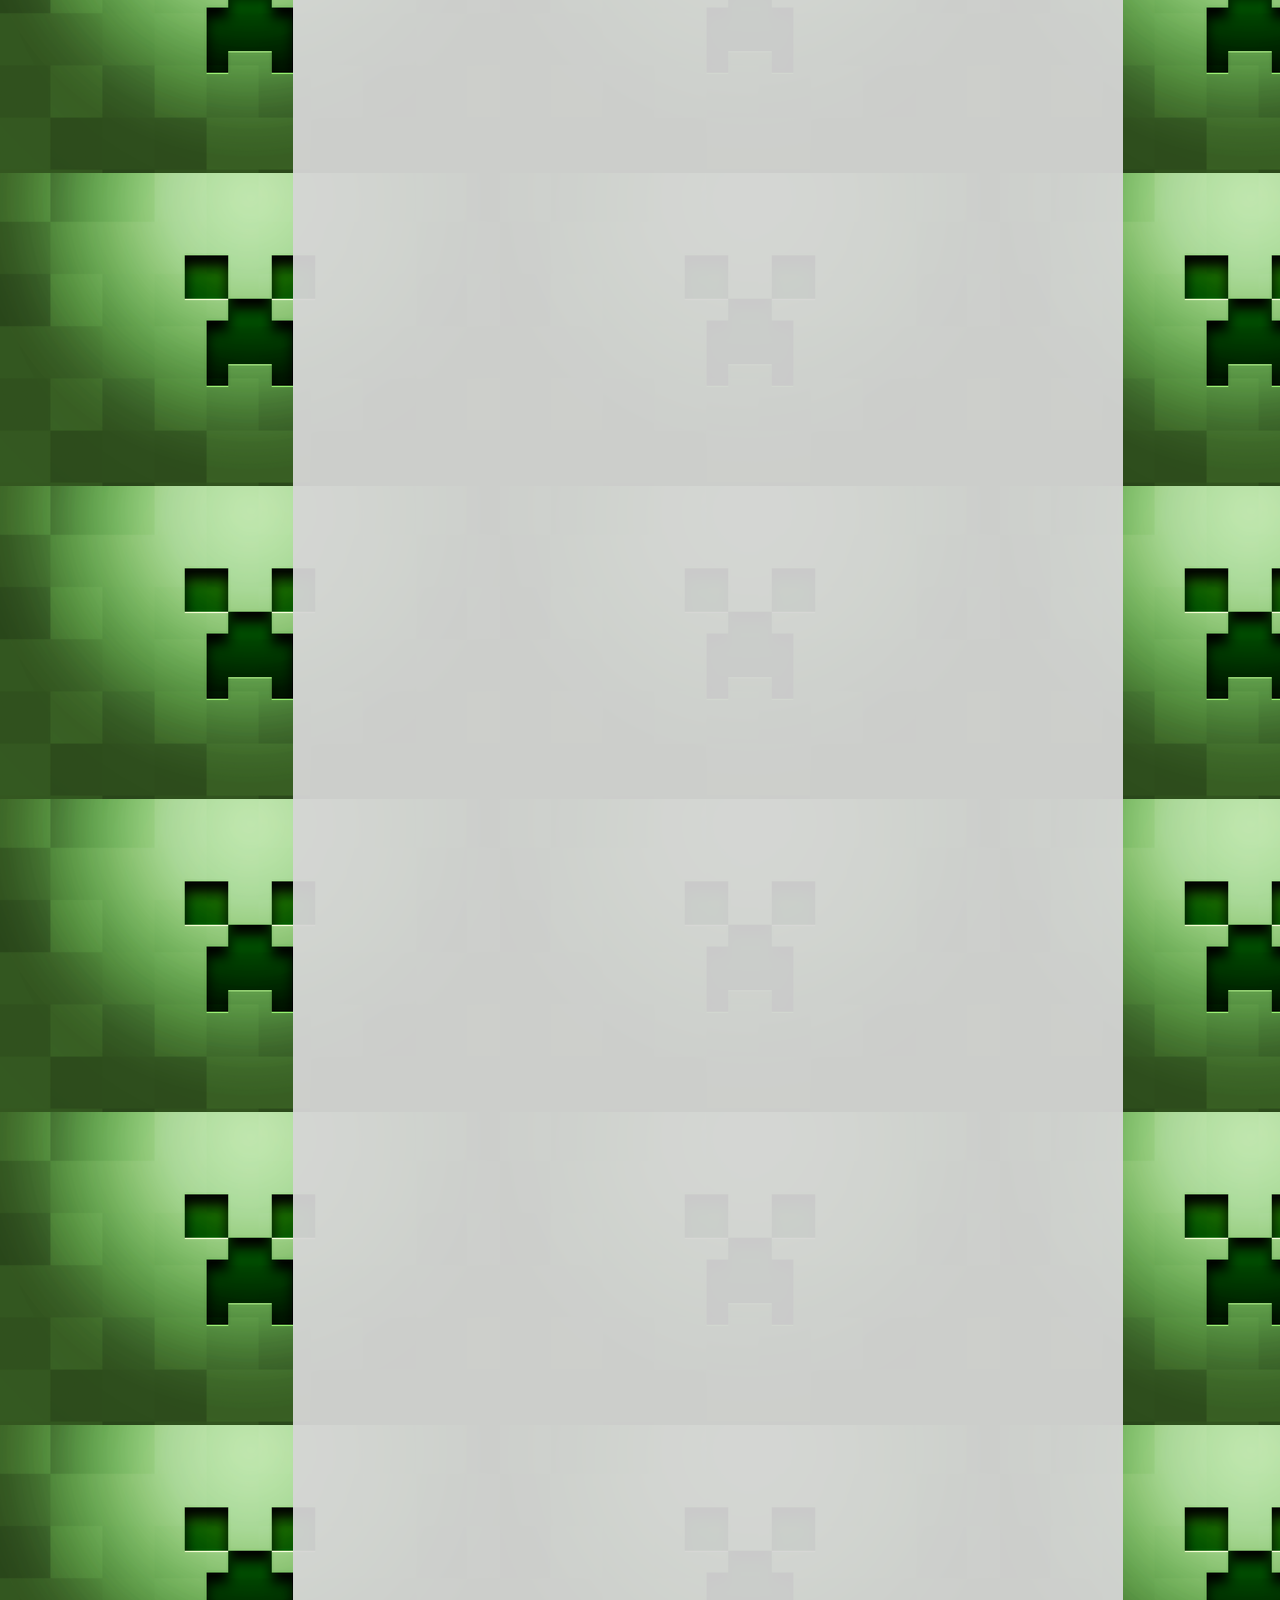
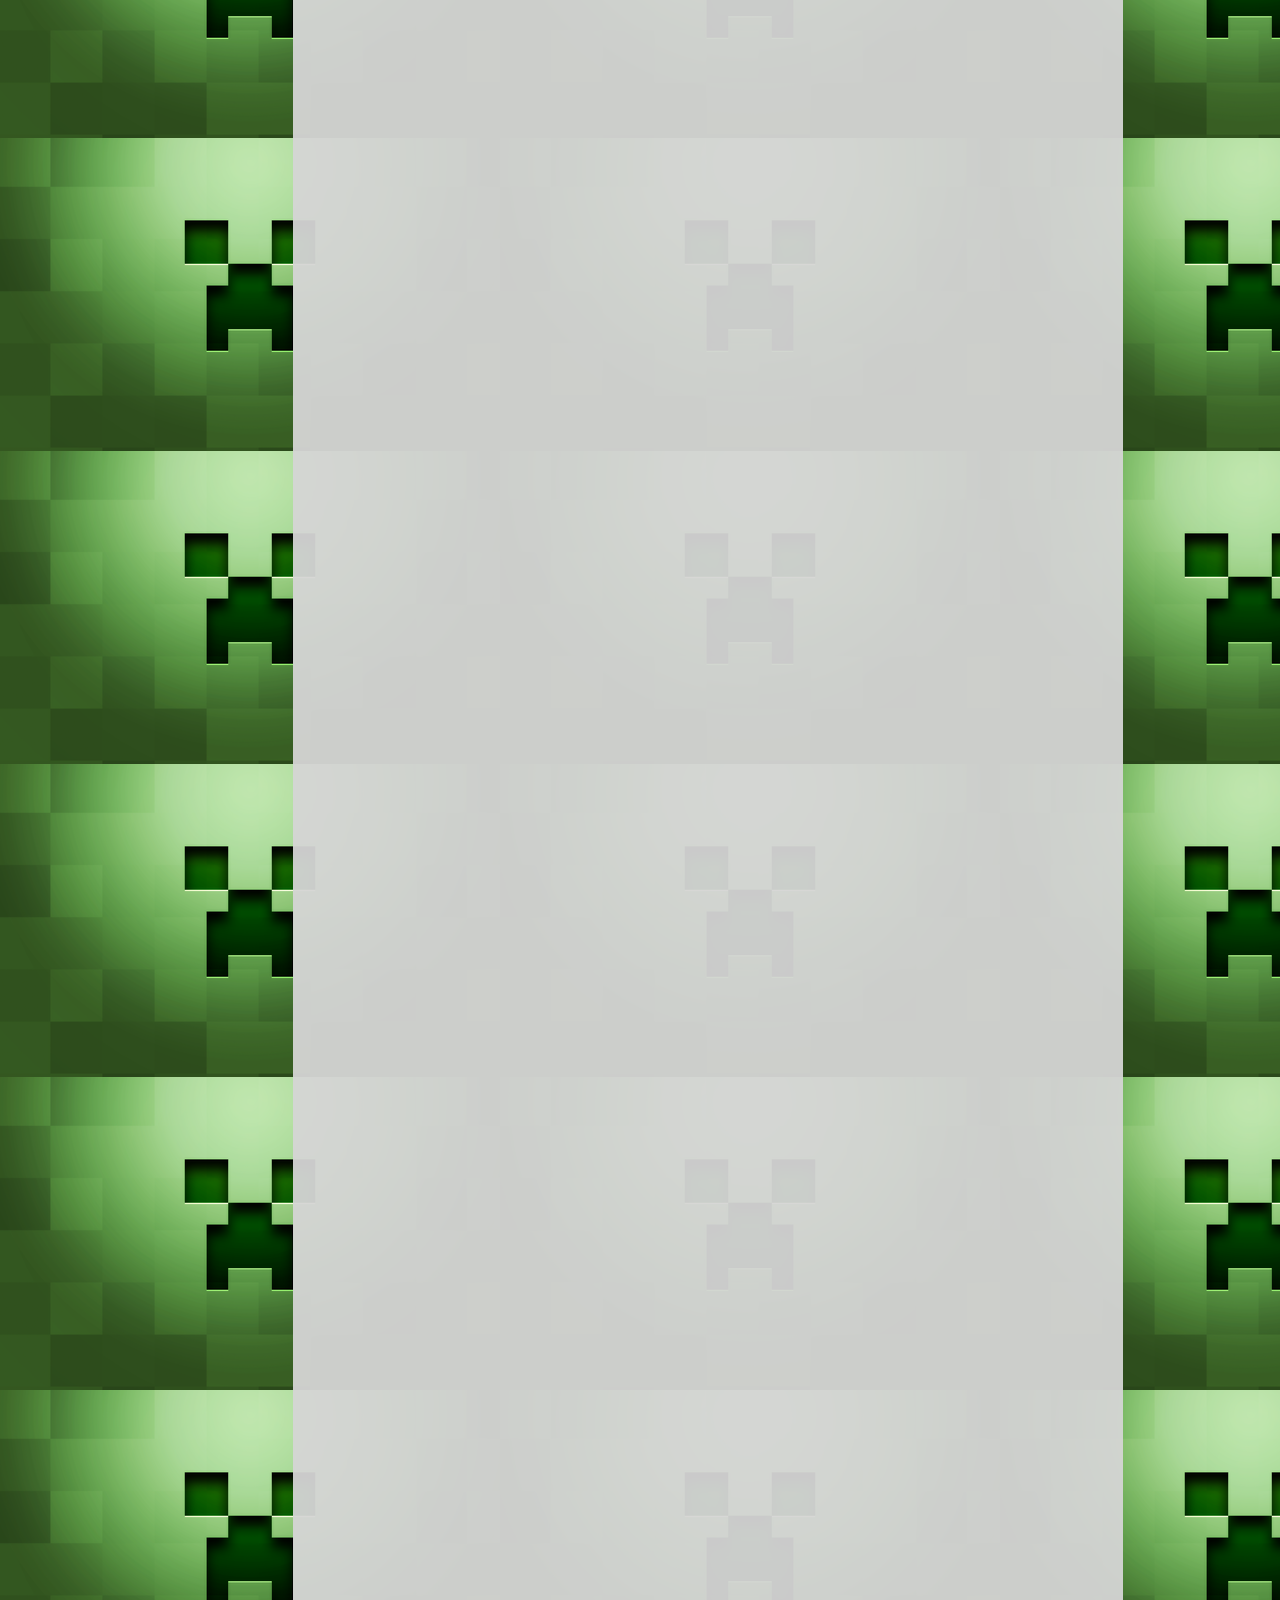
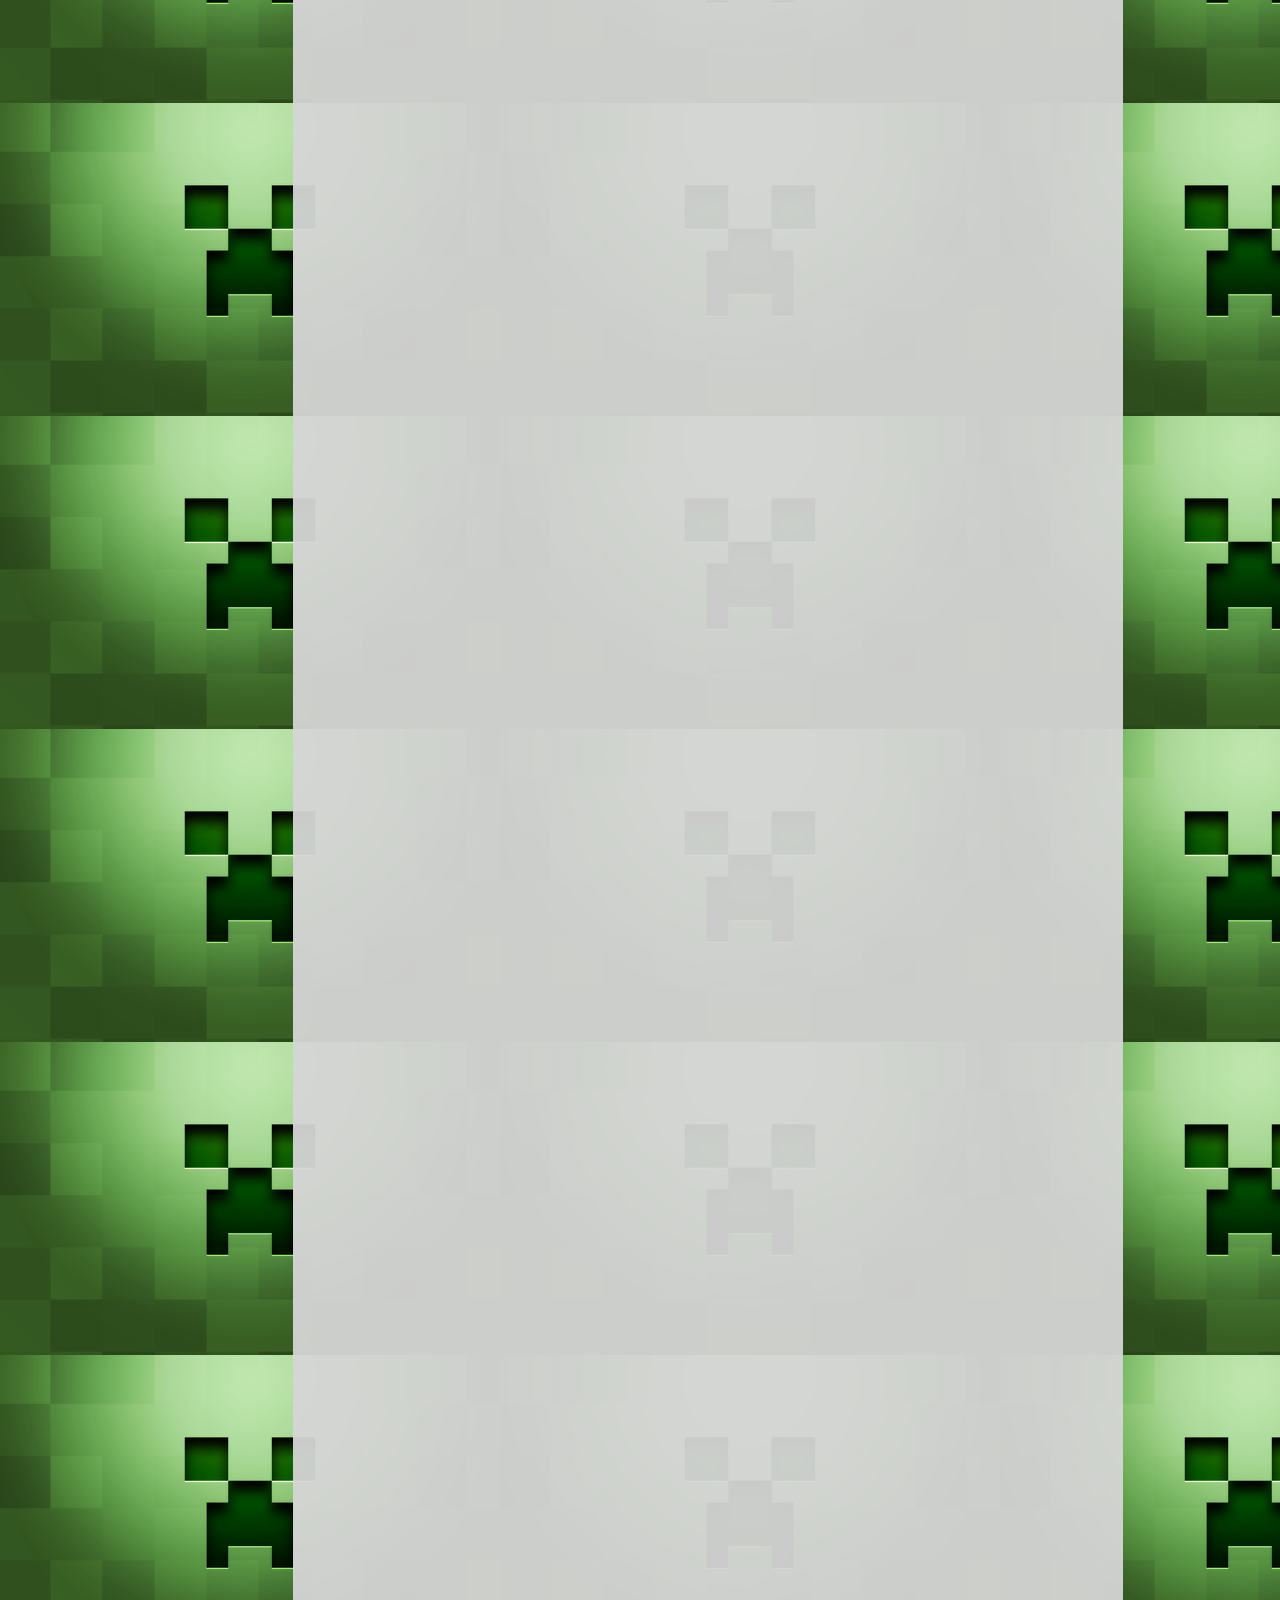
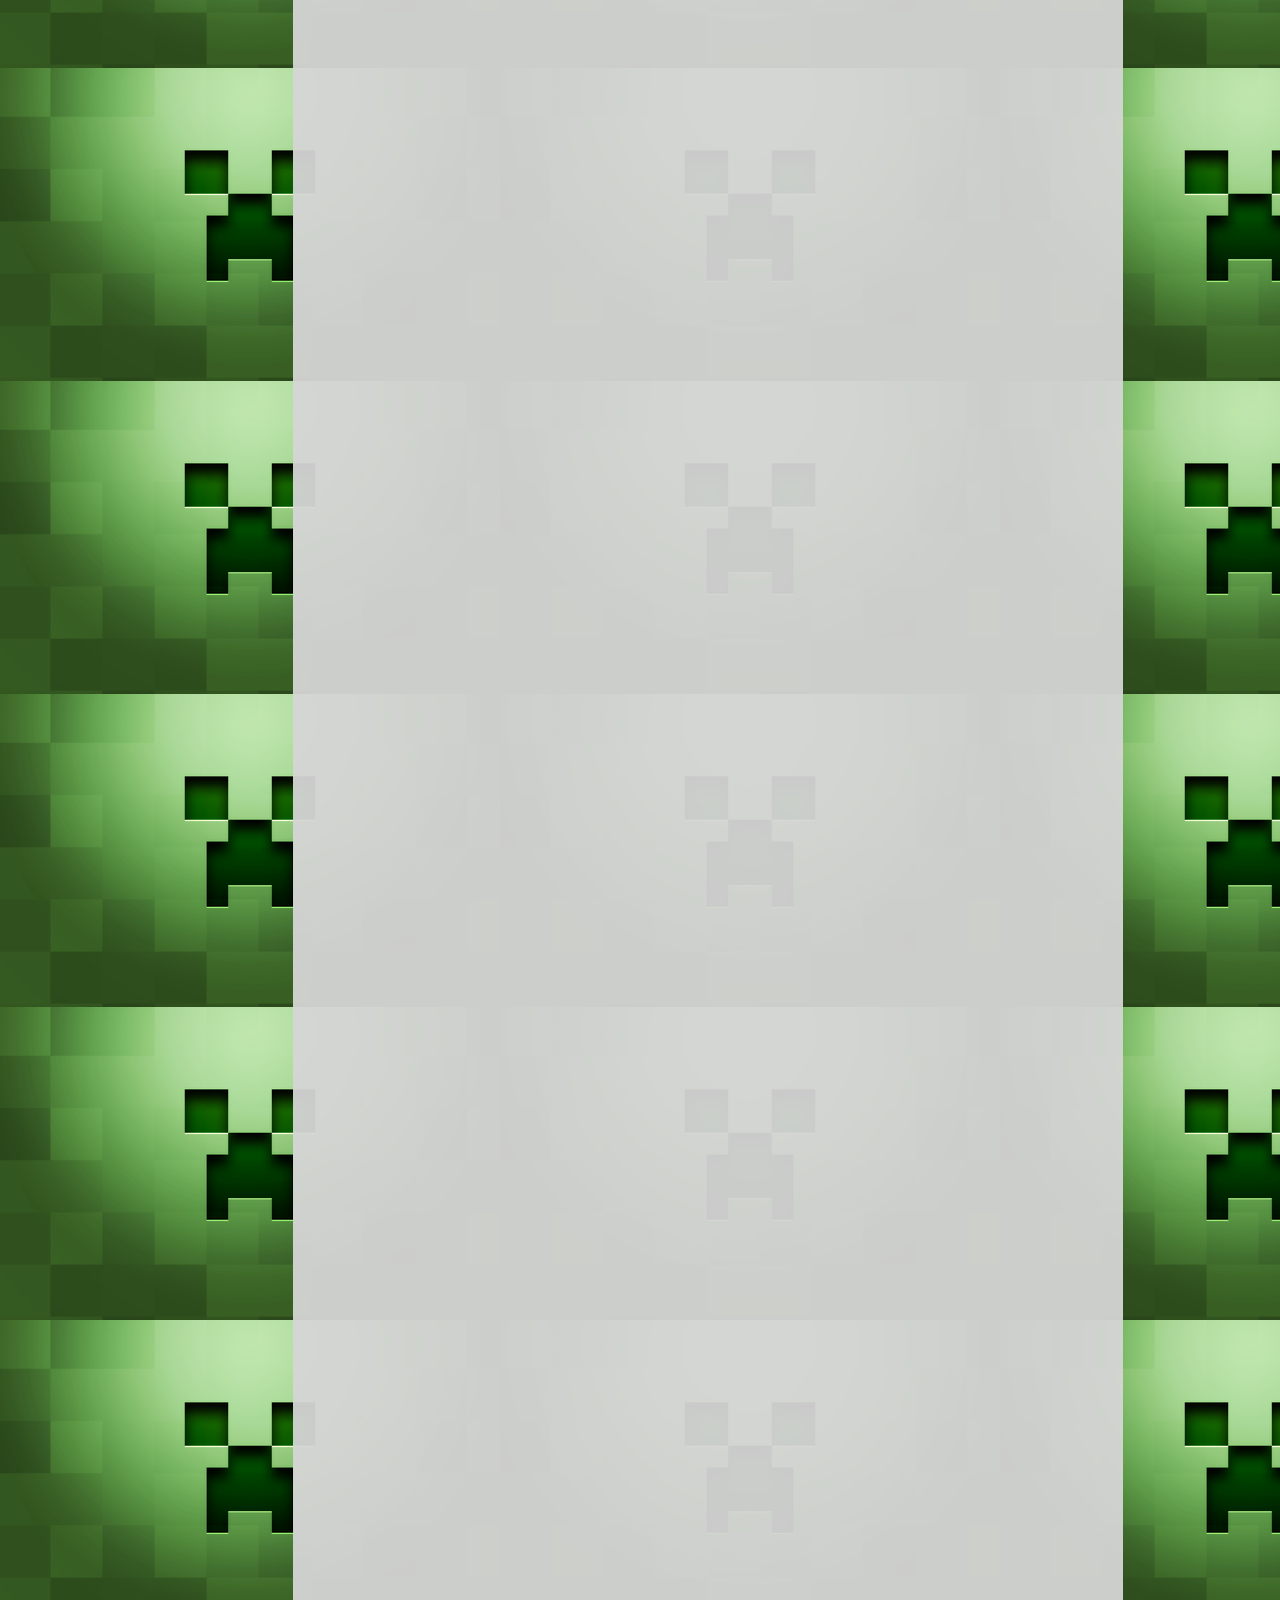
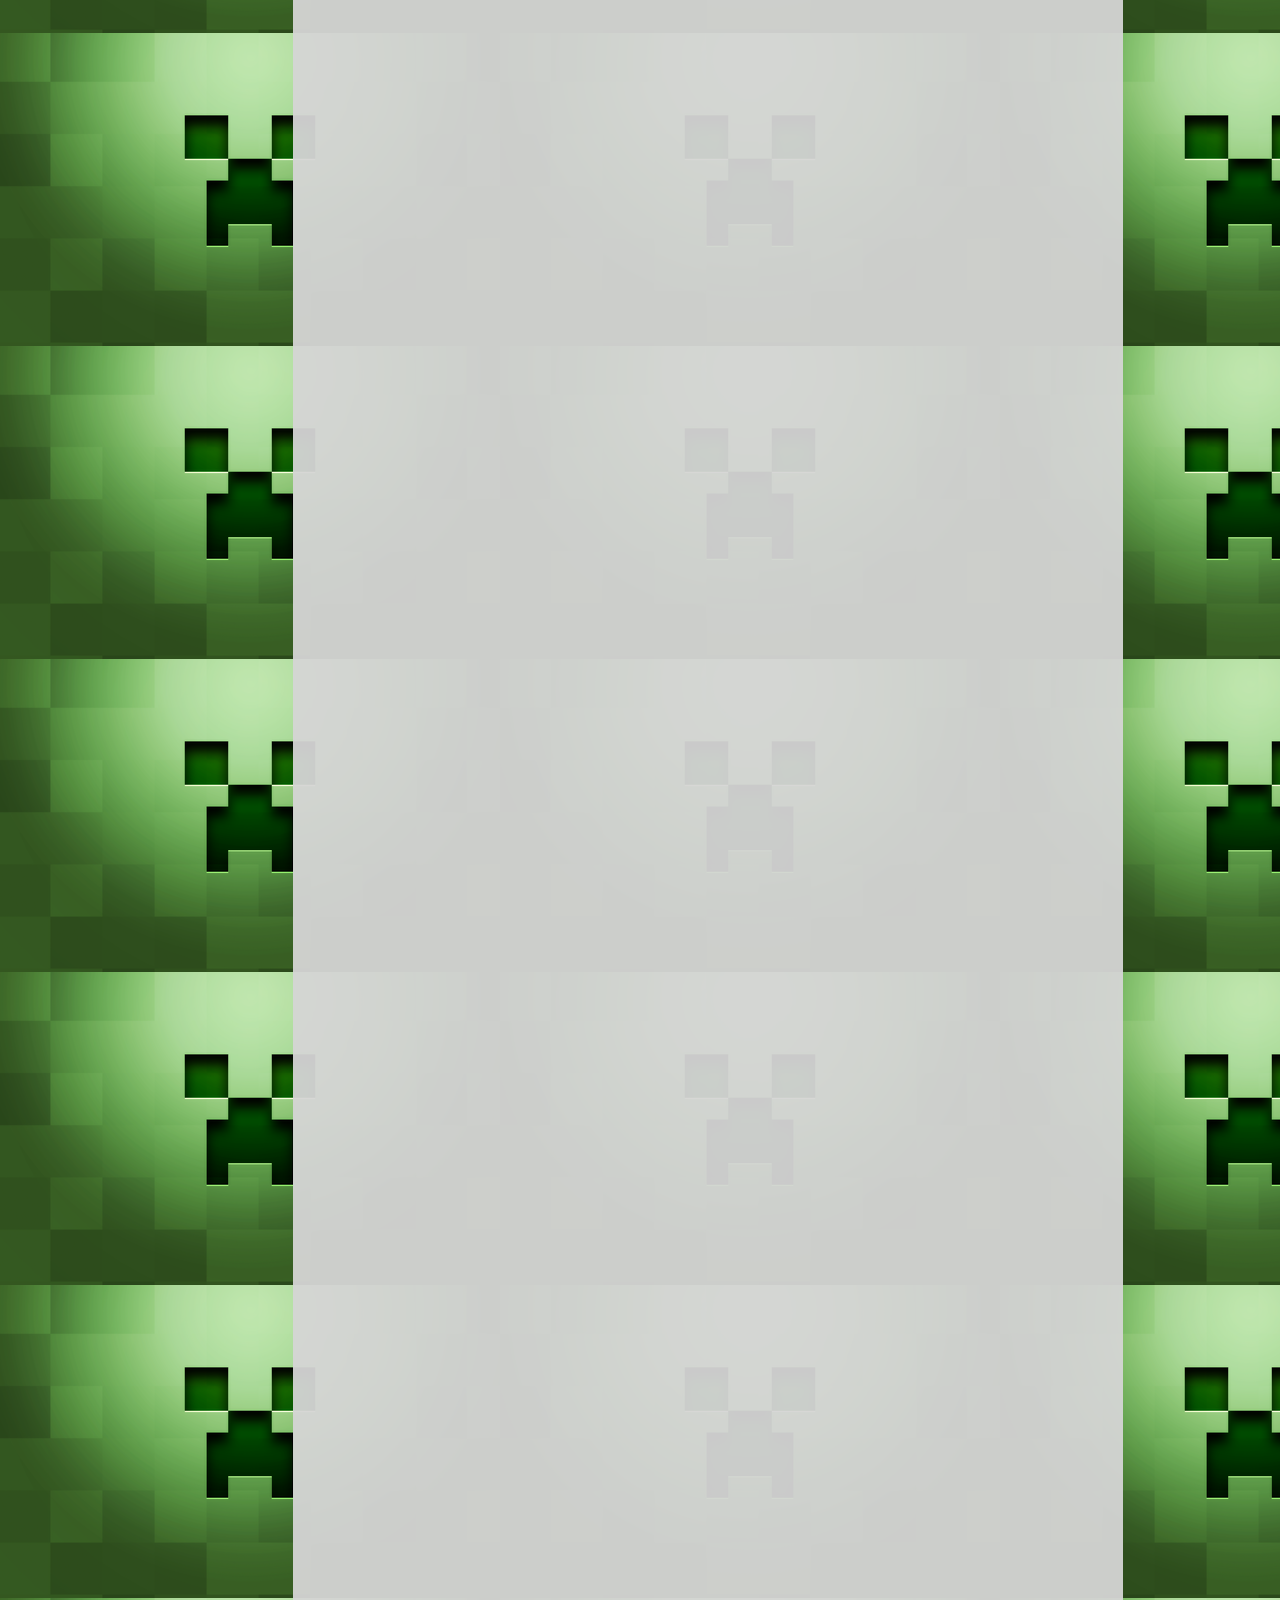
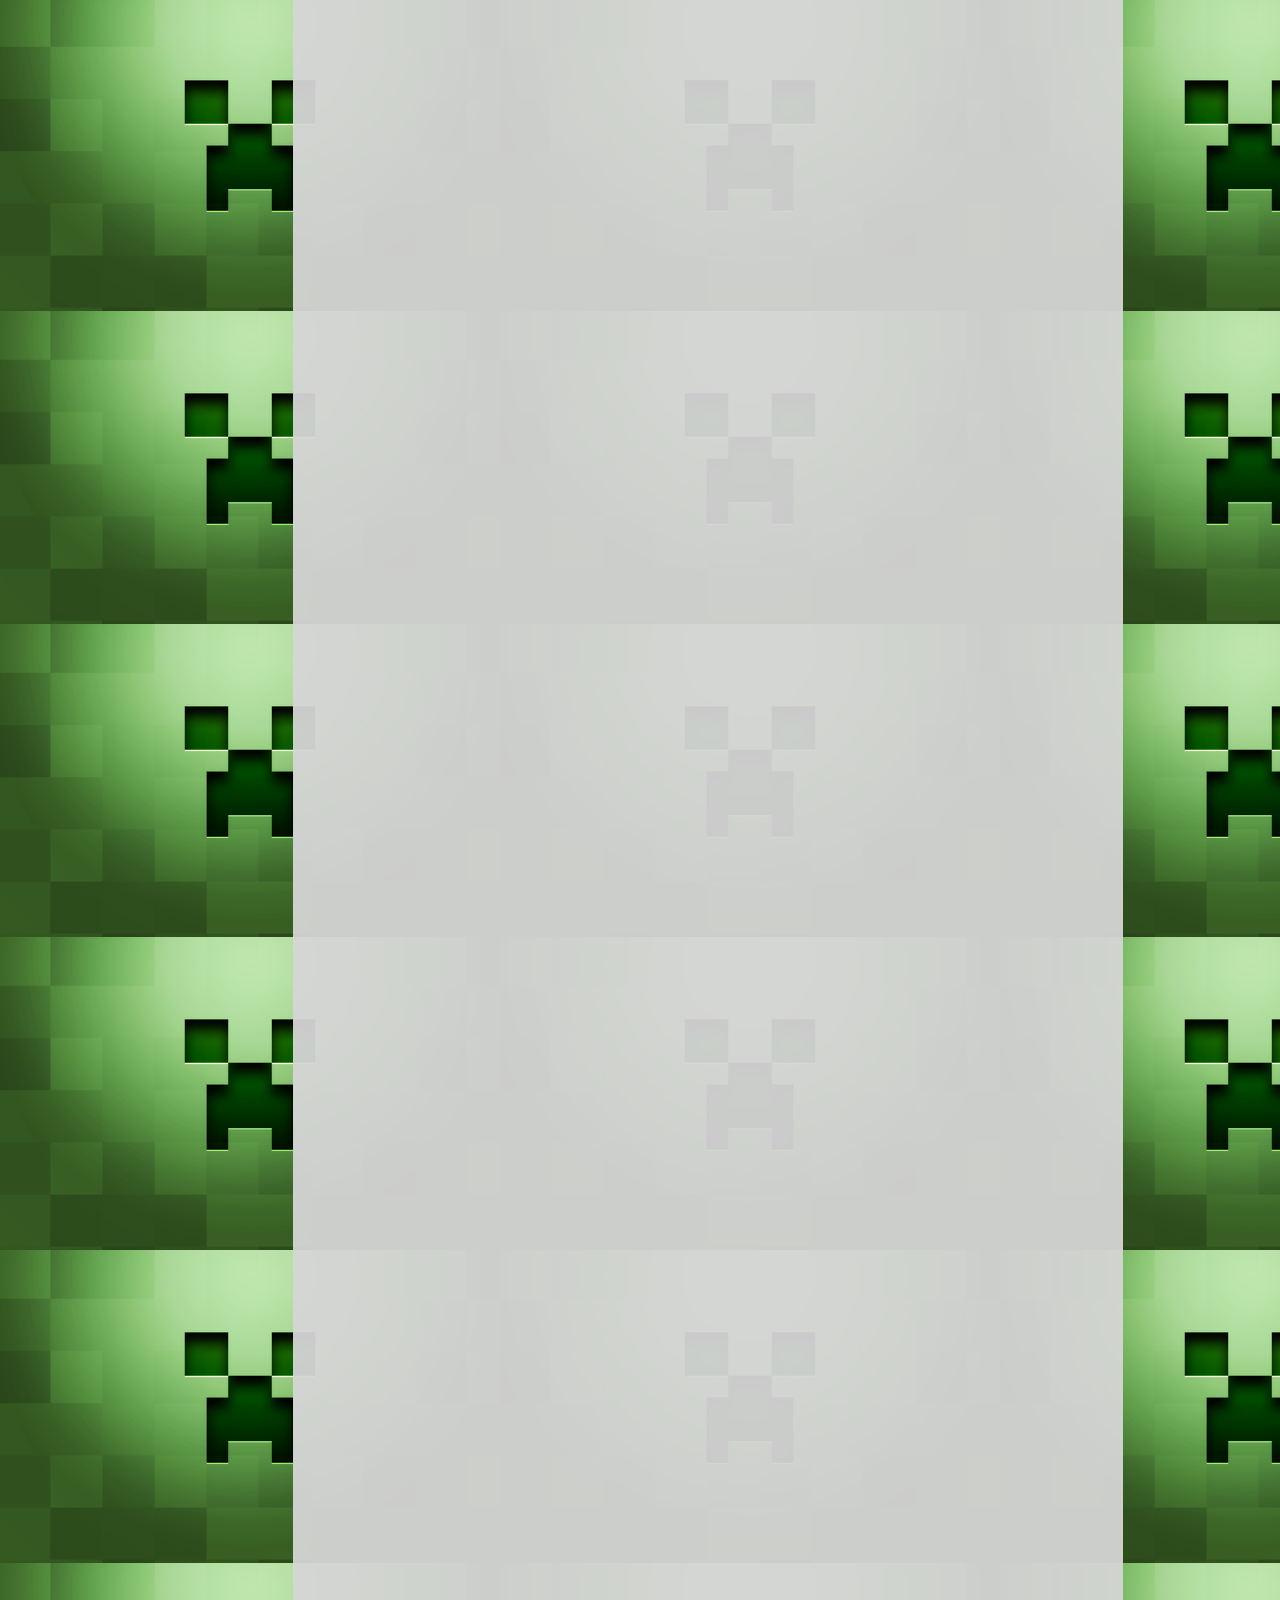
==== commit 1d6a396e: "v1.2master" ====
--- a/index.html
+++ b/index.html
@@ -8,13 +8,16 @@
 </head>
 <body>
     <div class="main-container">
-        <div class="left-side"></div>
+<!--        <div class="left-side"></div>-->
         <div class="center-container">
             <div class="title-line">
                 <h1 class="title">Chemger Studio</h1>
             </div>
             <div class="item-container">
                 <div class="item" id="item-1">
+                    <div class="img-container">
+                        <img class="label-img" src="/res/img/cat.jpg" alt="cat">
+                    </div>
                     <span class="desc">
                         <a href="hide_the_human.html">躲人人</a>
                     </span>
--- a/res/css/homepage.css
+++ b/res/css/homepage.css
@@ -12,19 +12,20 @@
     margin: 0 auto;
     width: 1400px;
     height: 2000vh;
-
 }
-.left-side{
-    background-color: #dcc;
-    width: 300px;
-    height: 600px;
-    max-width: 400px;
-
-}
+/*.left-side{*/
+/*    background-color: #dcc;*/
+/*    width: 300px;*/
+/*    height: 600px;*/
+/*    max-width: 400px;*/
+/*    visibility: hidden;*/
+/*}*/
 .center-container{
+    margin: 0 auto;
     background-color: rgba(213, 213, 213, 0.95);
     width: 800px;
     height: 100%;
+    padding: 15px;
 }
 .title-line{
     width: 100%;
@@ -34,4 +35,38 @@
 }
 .title{
     margin: 20px auto;
+}
+.item-container{
+    display: grid;
+    grid-template-columns: repeat(3,30%);
+    grid-template-rows: 300px;
+    grid-gap: 3%;
+}
+
+.item{
+    display: block;
+    text-align: center;
+    vertical-align: middle;
+    font-size: 20px;
+}
+#item-1{
+
+}
+#item-2{
+
+    background-color: #b6b6b6;
+}
+#item-3{
+
+    background-color: #b6b6b6;
+}
+.label-img{
+    width: 100%;
+    height: auto;
+    object-fit: contain;
+
+}
+.desc{
+    width: 100%;
+    height: auto;
 }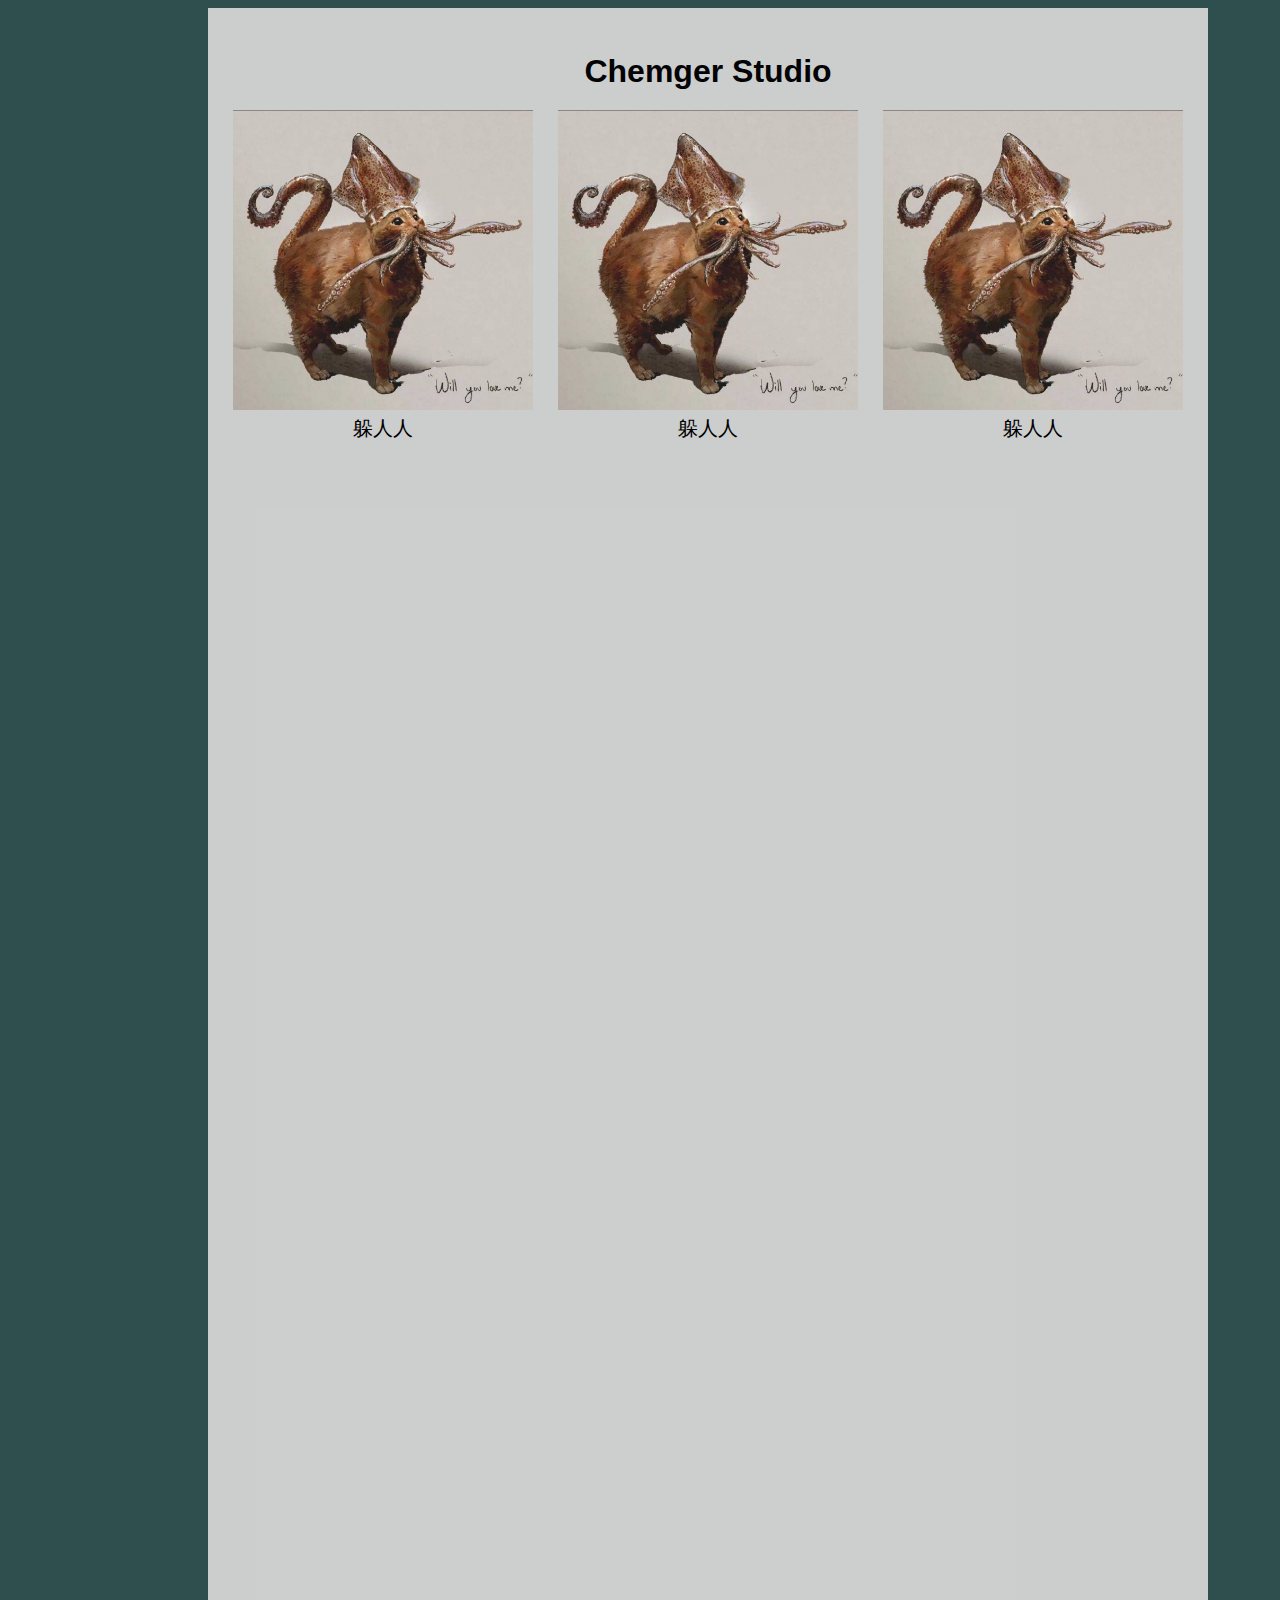
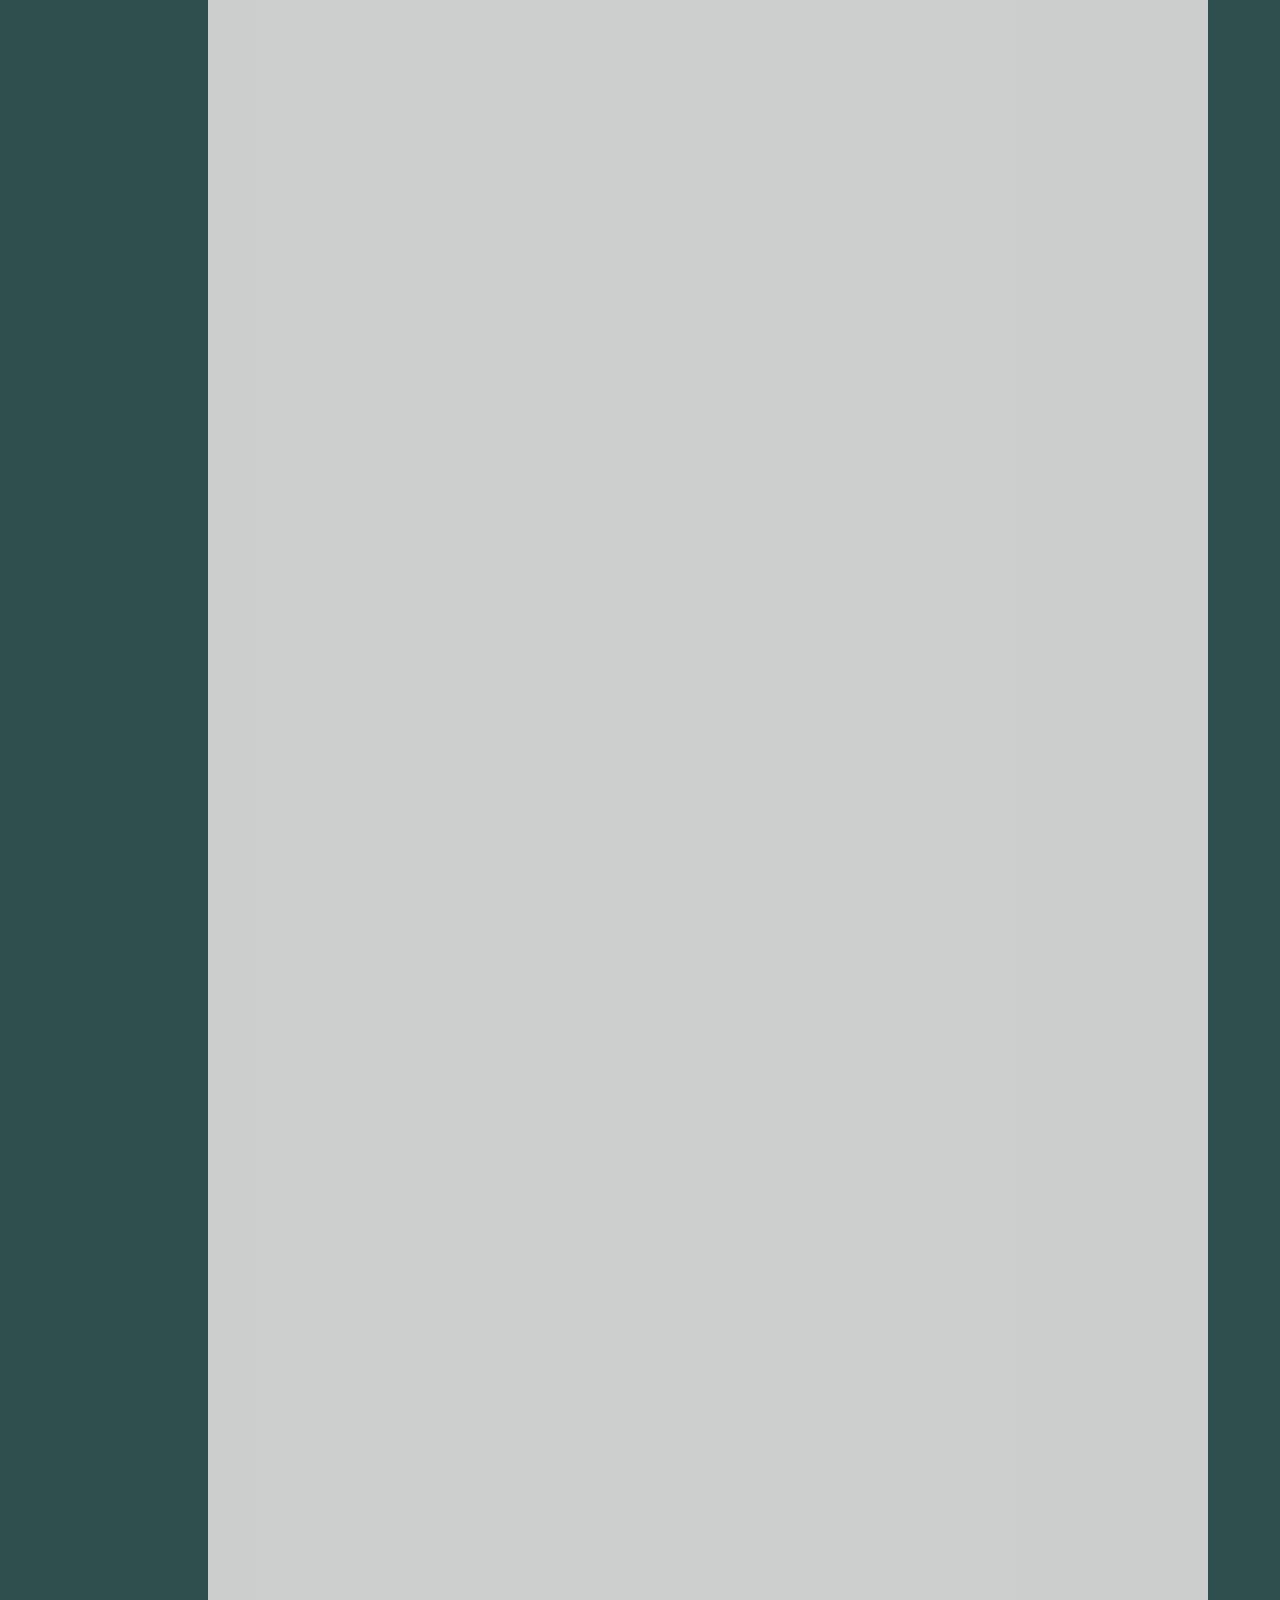
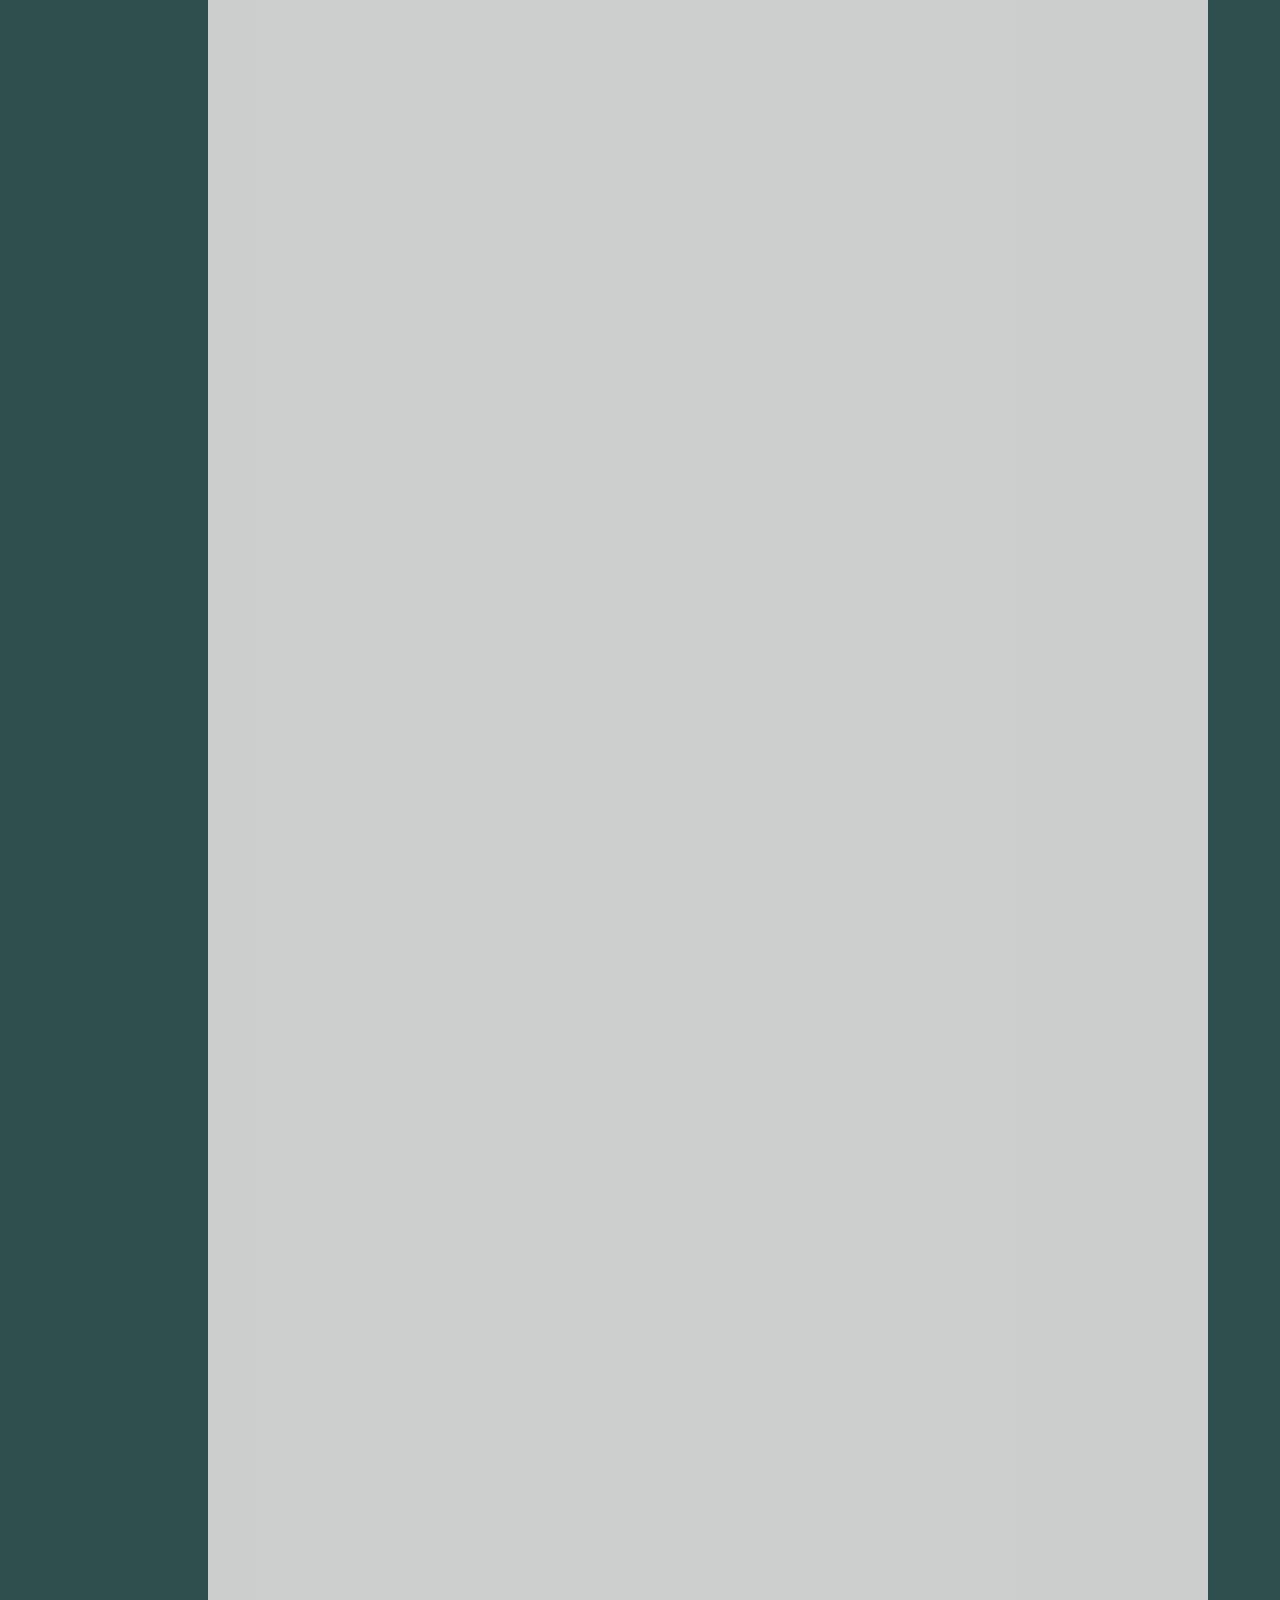
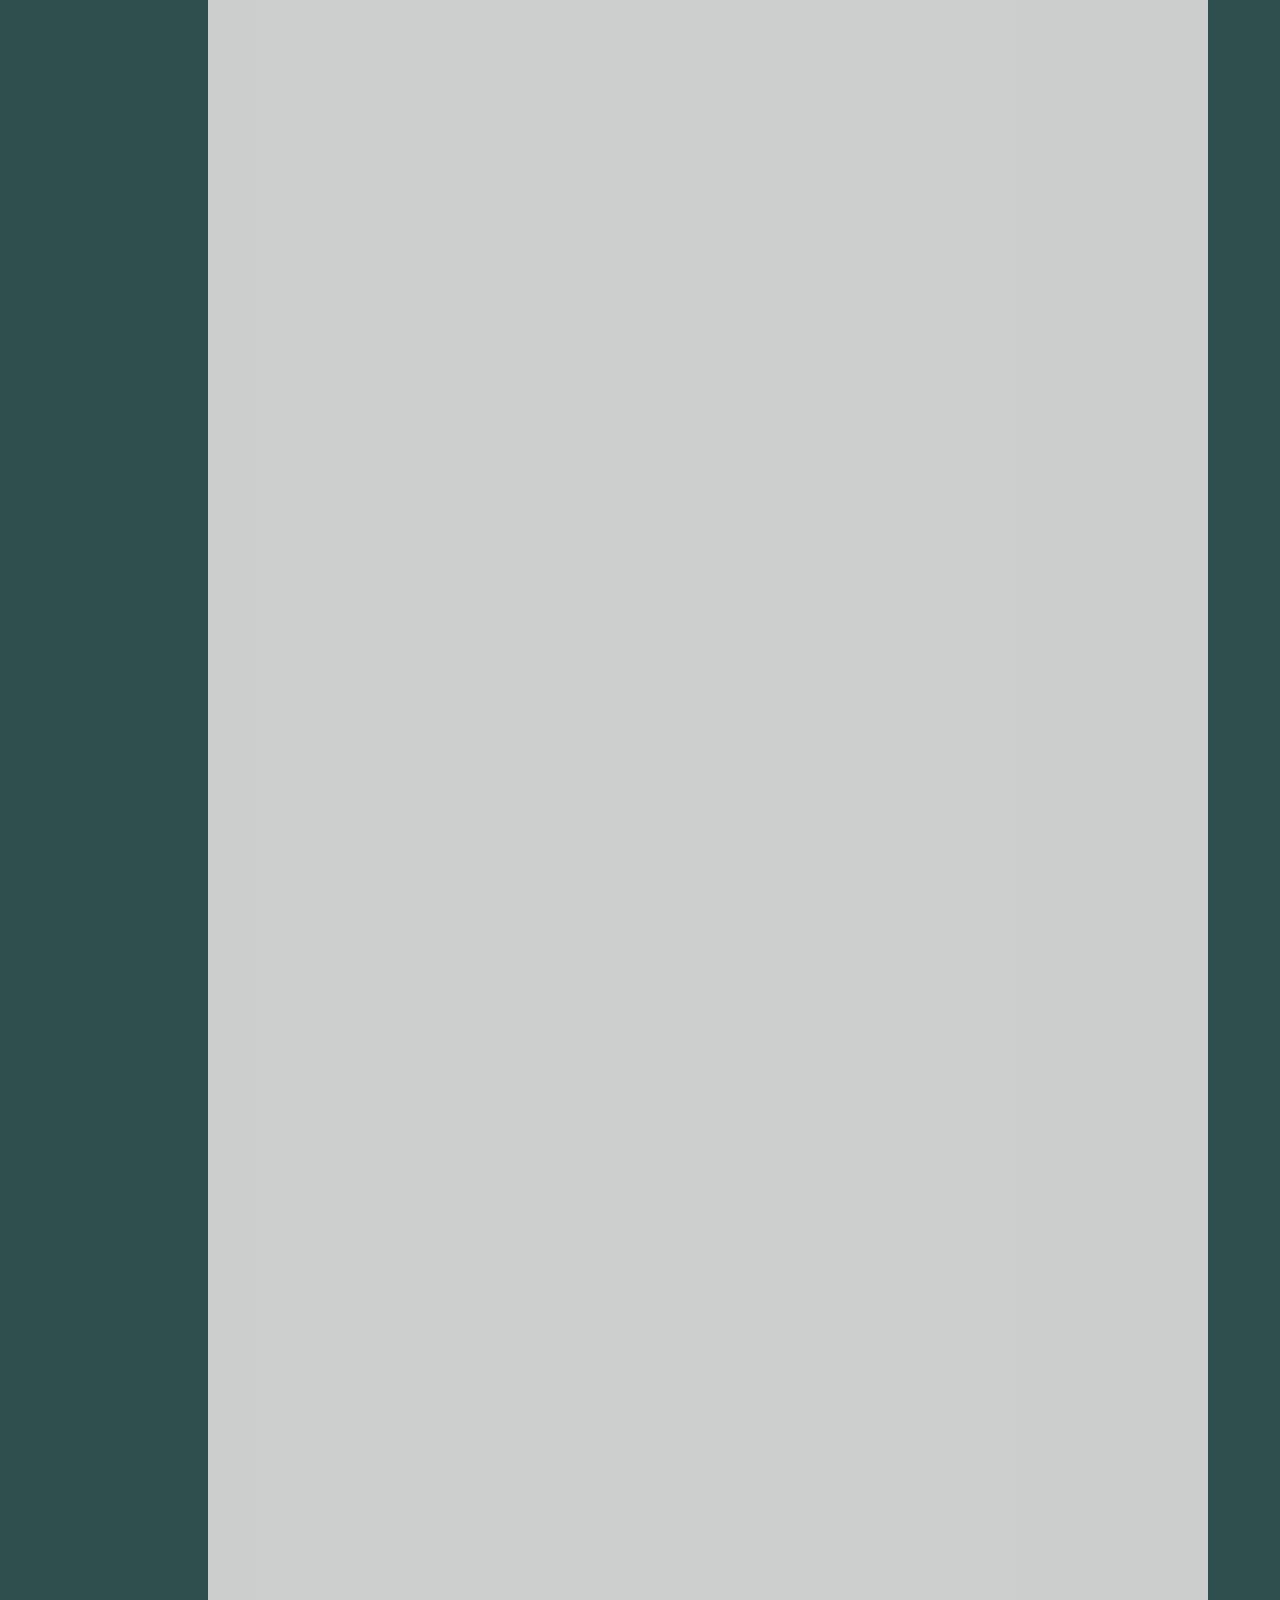
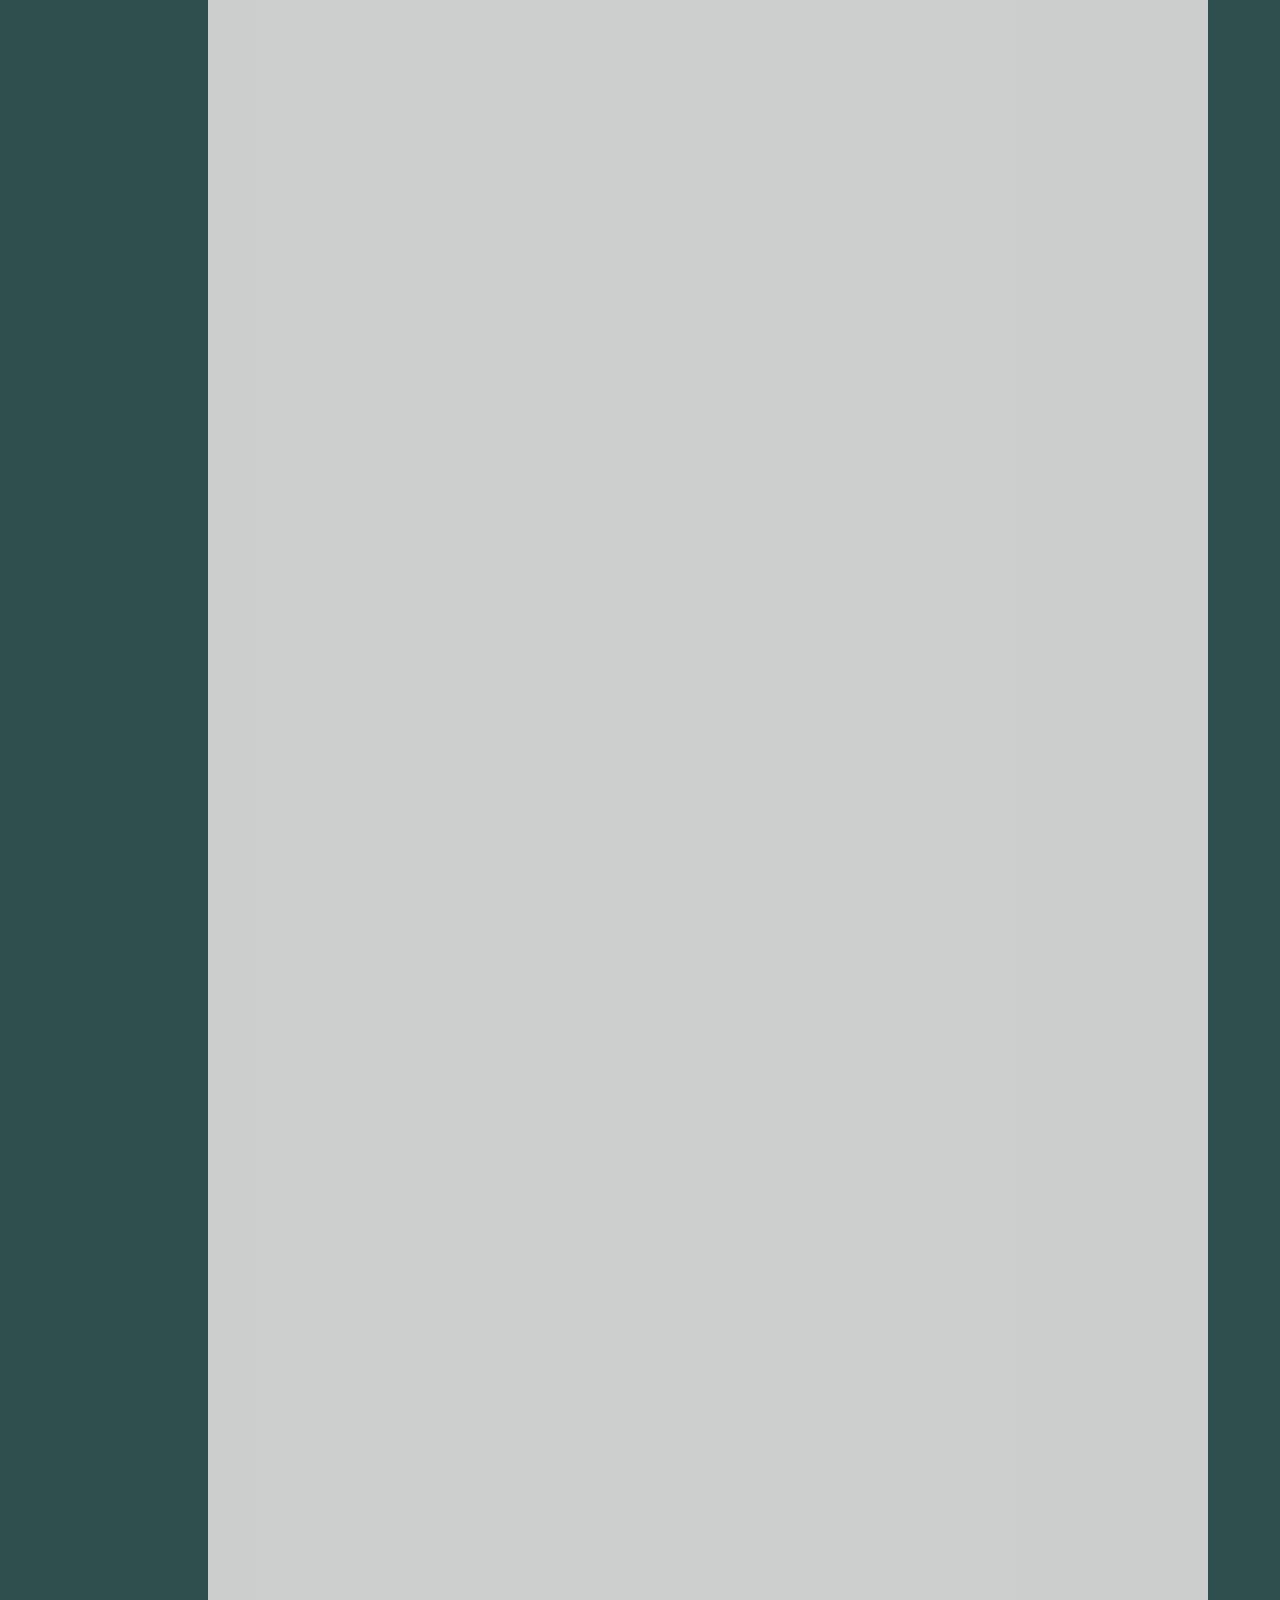
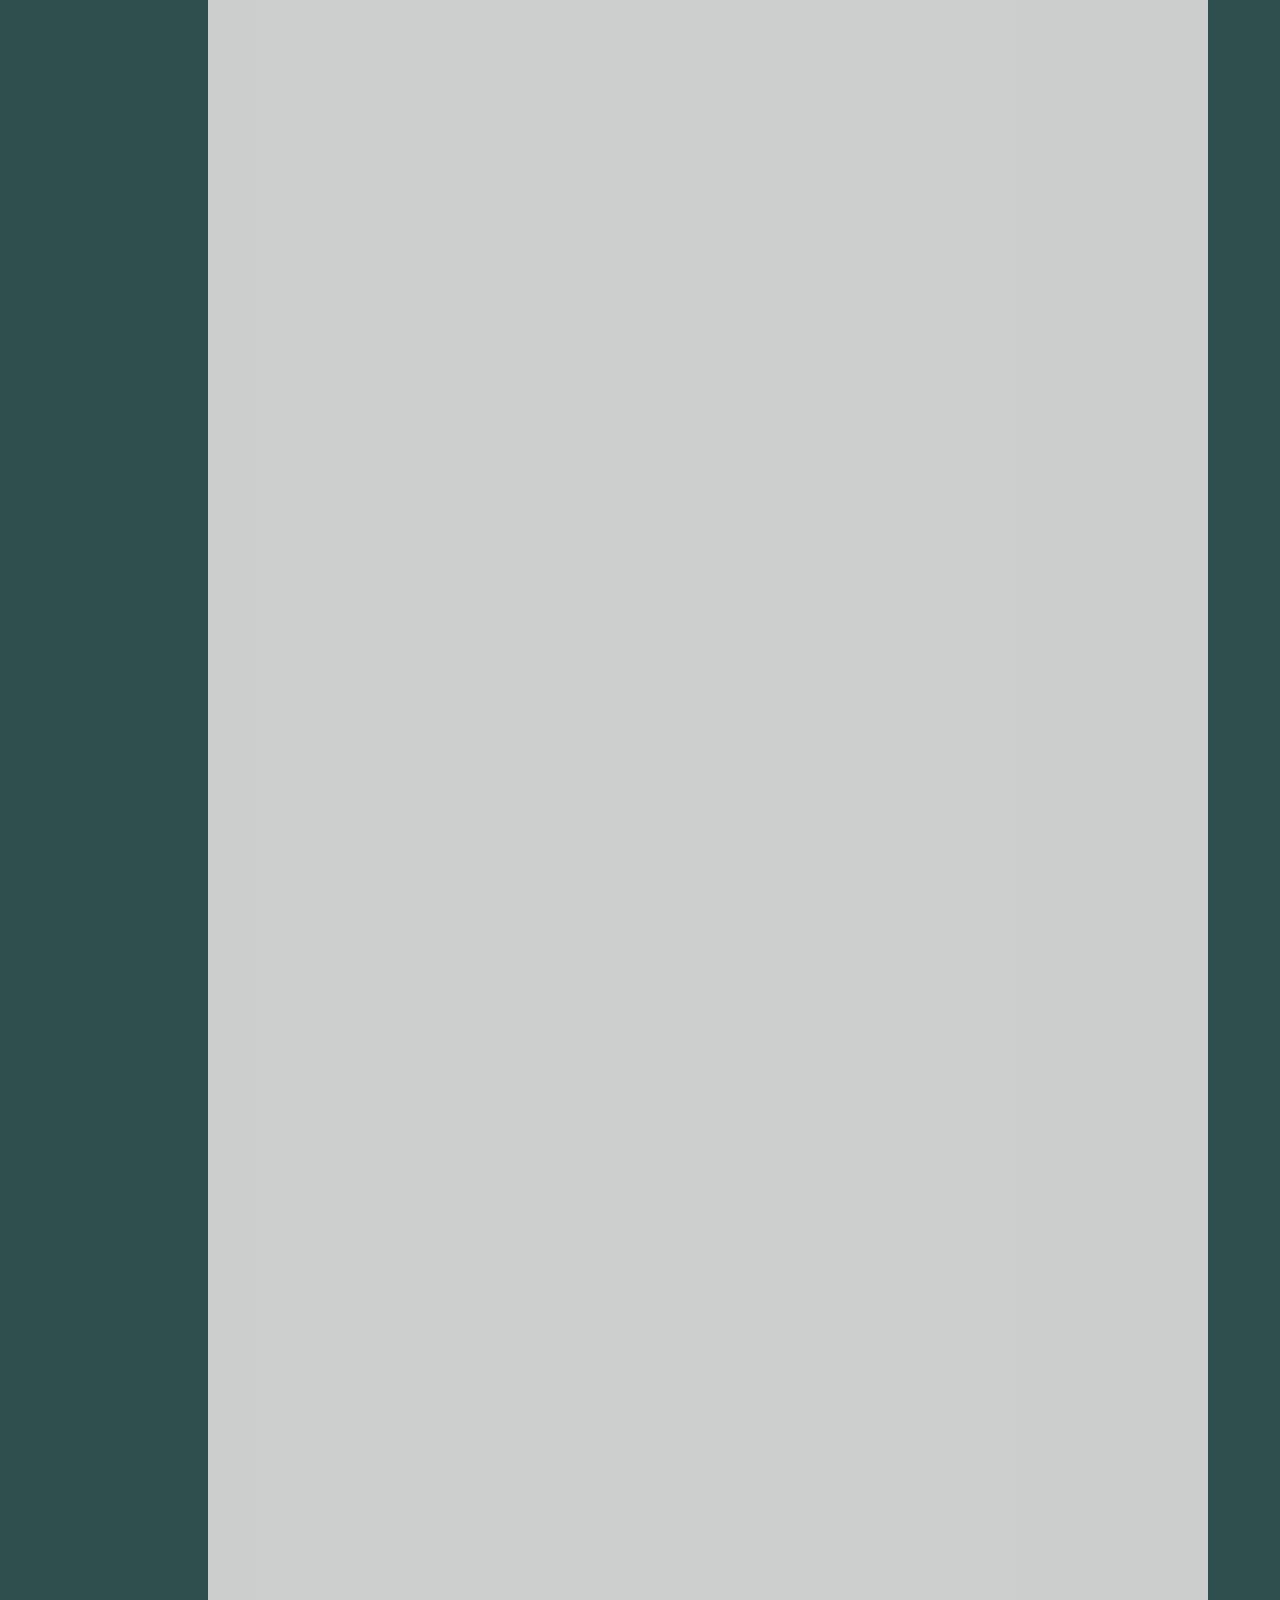
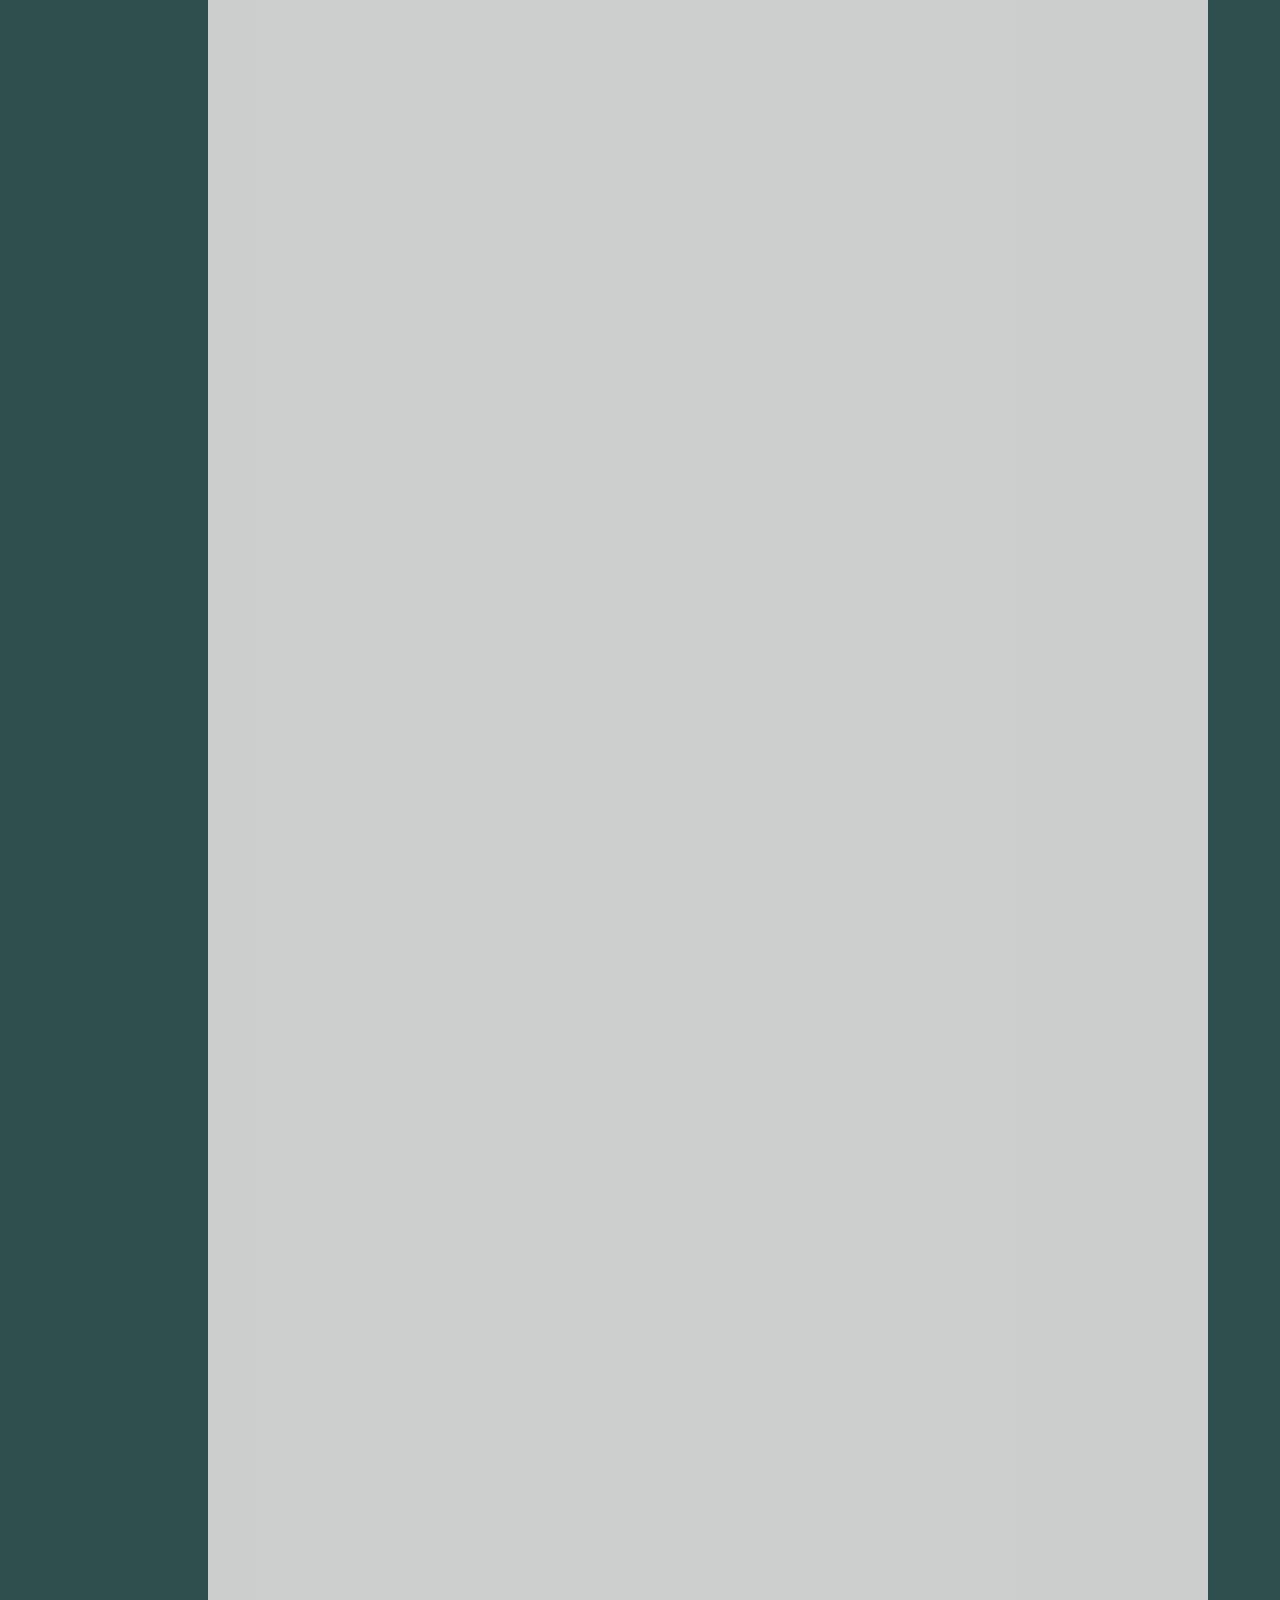
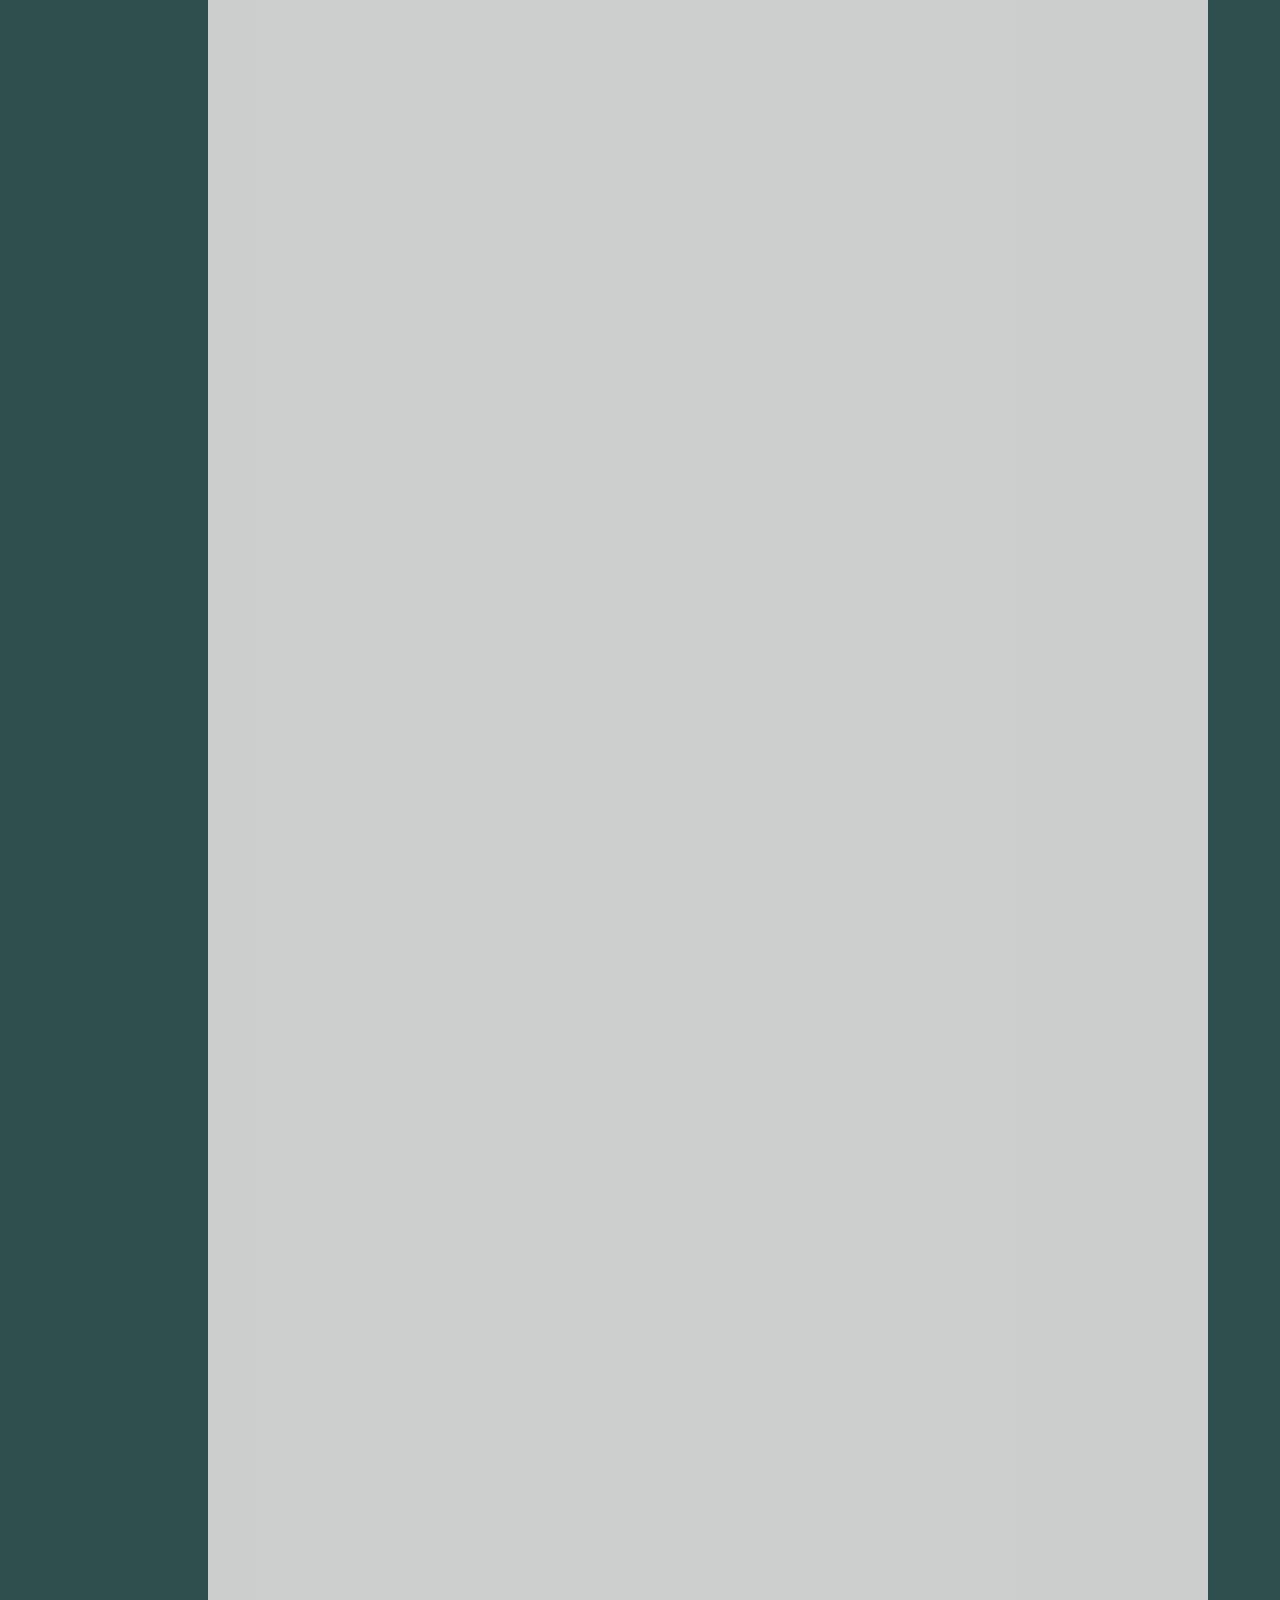
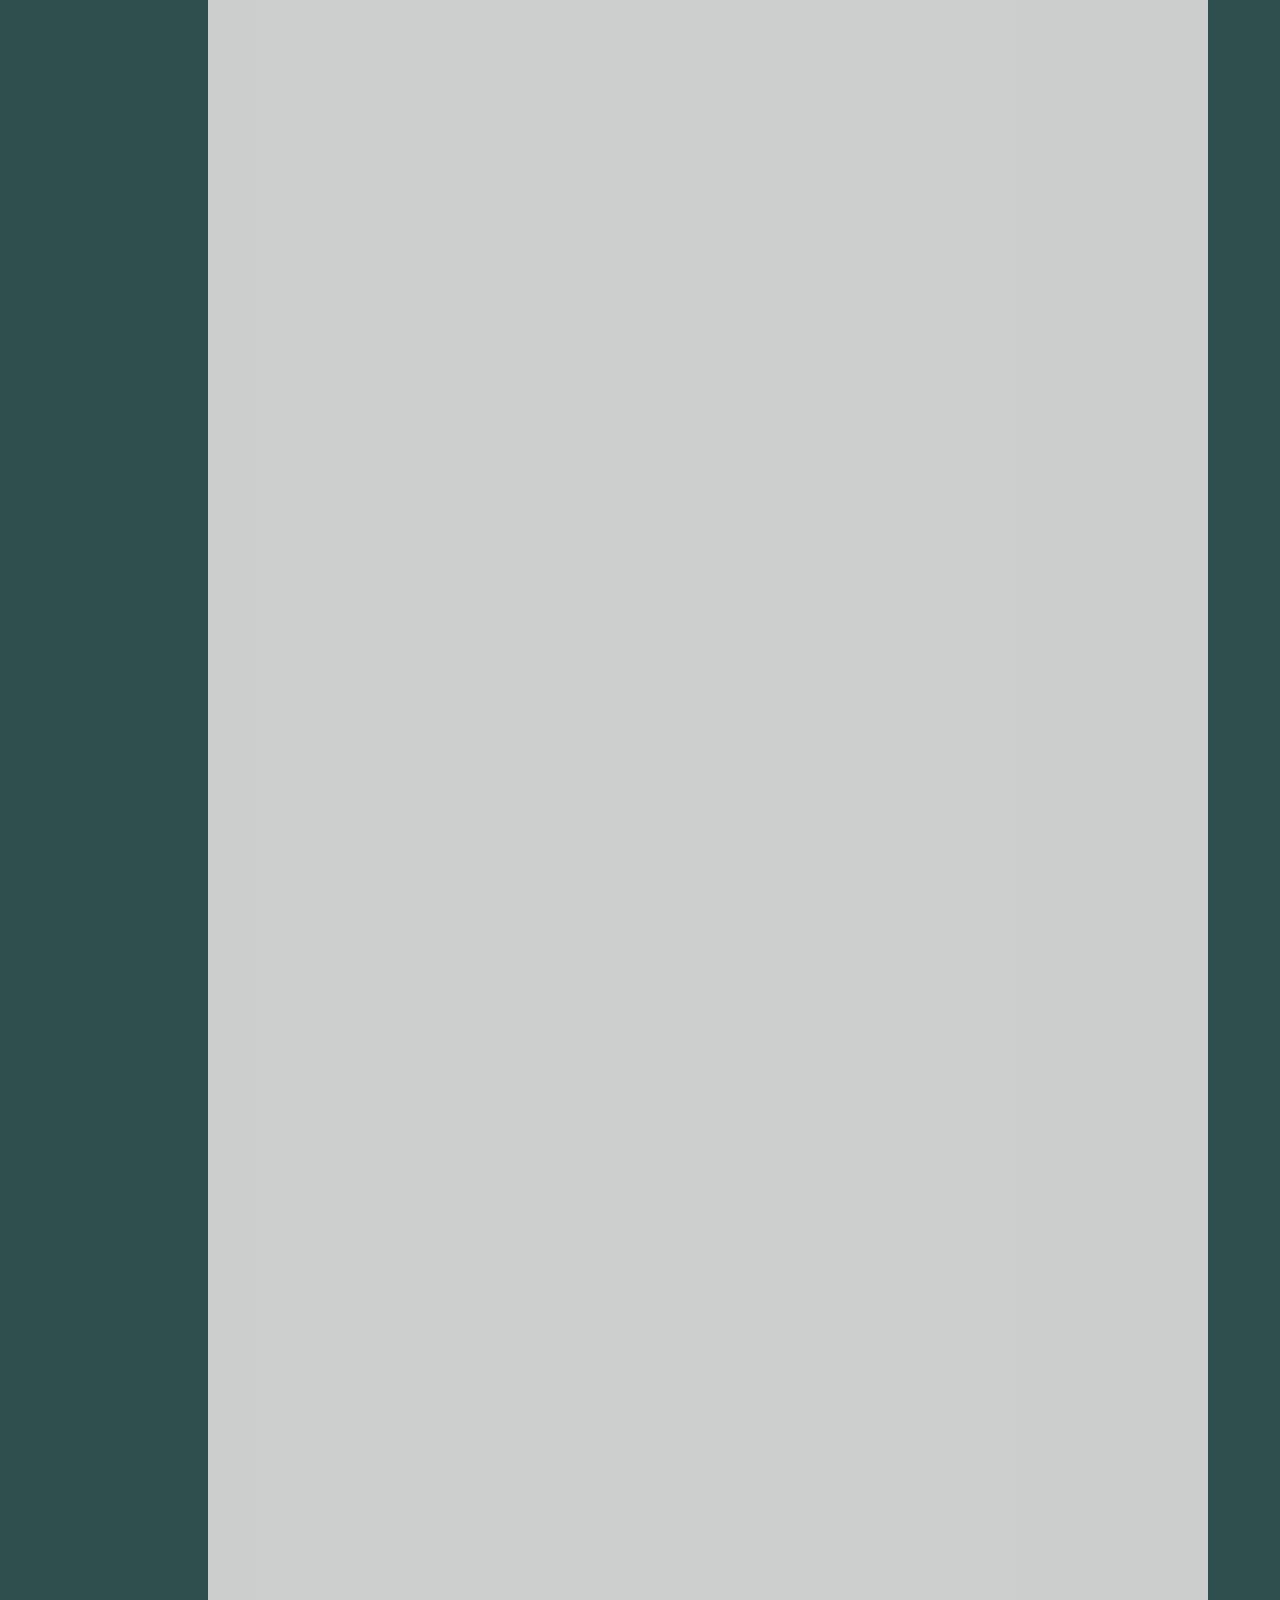
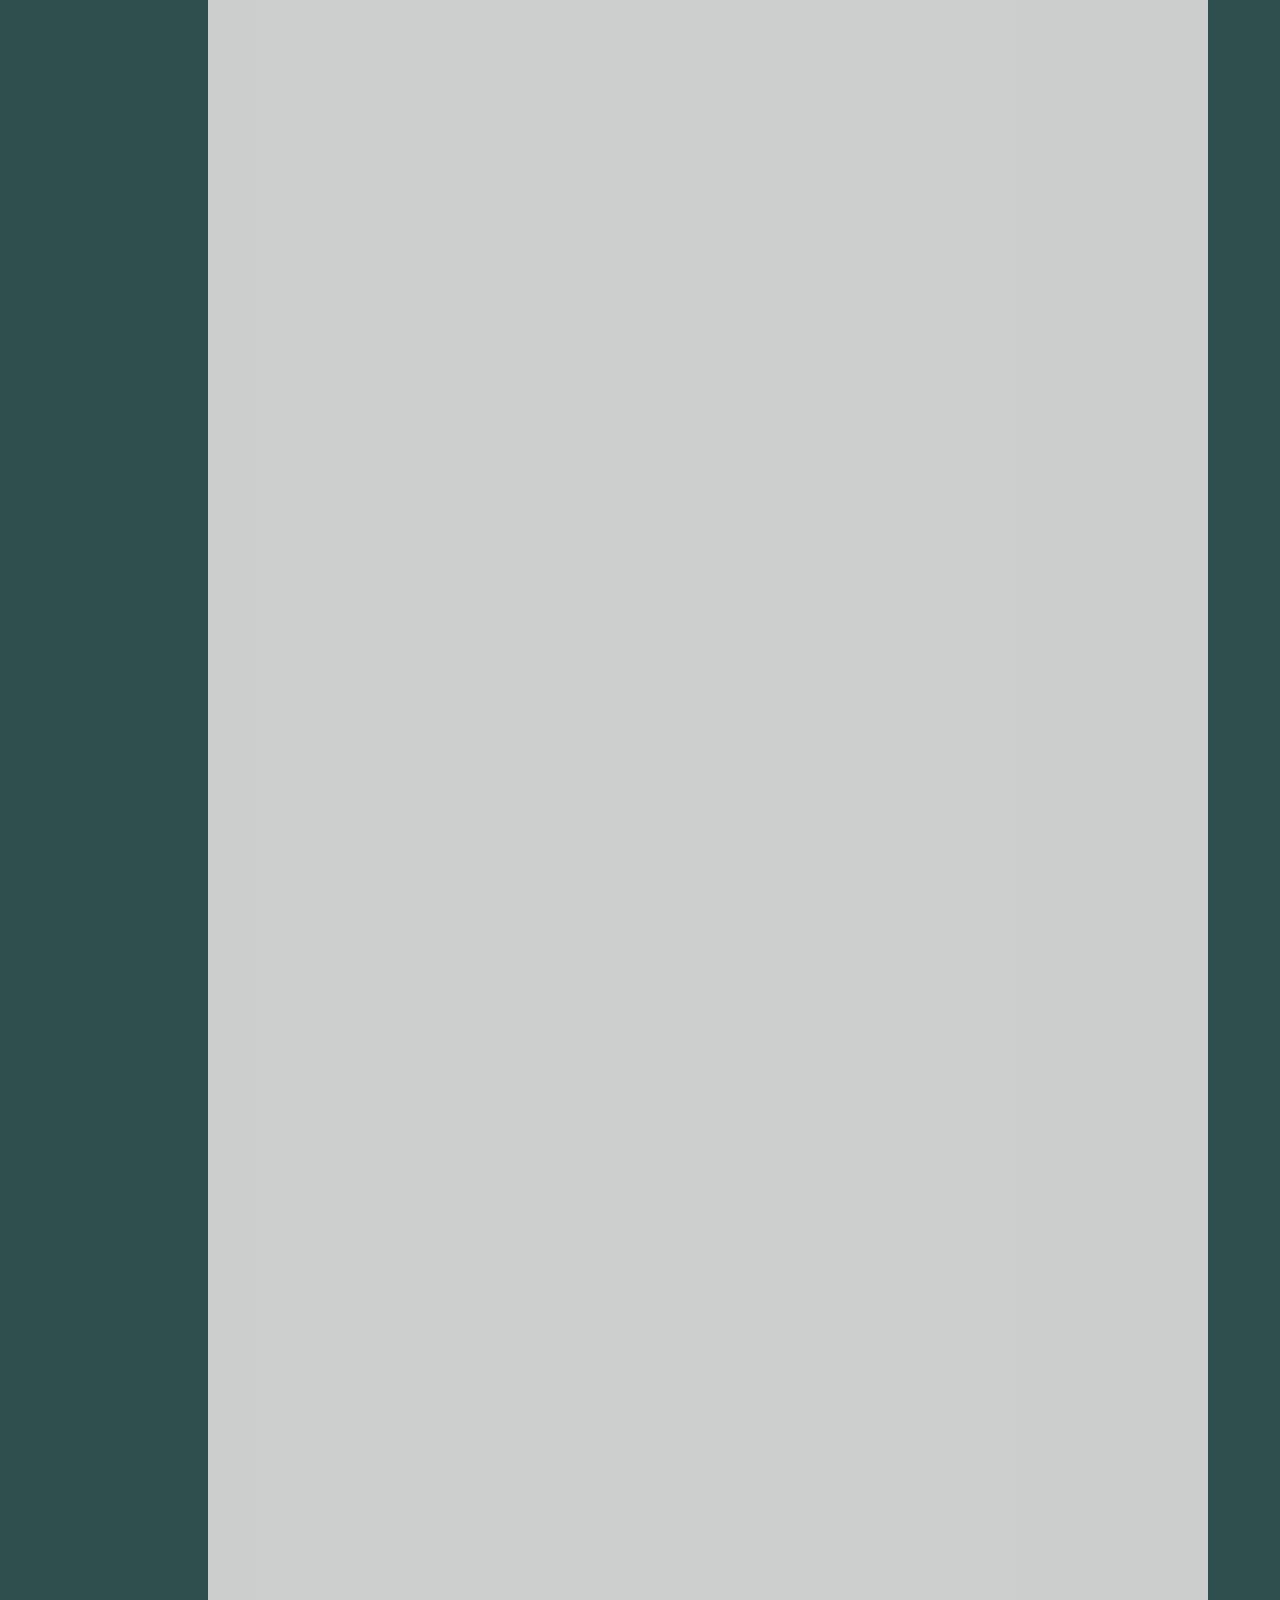
==== commit 2b3d3072: "v1.3master" ====
--- a/index.html
+++ b/index.html
@@ -16,17 +16,27 @@
             <div class="item-container">
                 <div class="item" id="item-1">
                     <div class="img-container">
-                        <img class="label-img" src="/res/img/cat.jpg" alt="cat">
+                        <a href="hide_the_human.html"><img class="label-img" src="/res/img/cat.jpg" alt="cat"></a>
                     </div>
                     <span class="desc">
-                        <a href="hide_the_human.html">躲人人</a>
+                        躲人人
                     </span>
                 </div>
                 <div class="item" id="item-2">
-                    <span class="desc"></span>
+                    <div class="img-container">
+                        <a href="hide_the_human.html"><img class="label-img" src="/res/img/cat.jpg" alt="cat"></a>
+                    </div>
+                    <span class="desc">
+                        躲人人
+                    </span>
                 </div>
                 <div class="item" id="item-3">
-                    <span class="desc"></span>
+                    <div class="img-container">
+                        <a href="hide_the_human.html"><img class="label-img" src="/res/img/cat.jpg" alt="cat"></a>
+                    </div>
+                    <span class="desc">
+                        躲人人
+                    </span>
                 </div>
             </div>
         </div>
--- a/res/css/homepage.css
+++ b/res/css/homepage.css
@@ -4,7 +4,7 @@
     -webkit-text-size-adjust: 100%; /* 2 */
 }
 body{
-    background-image: url("/res/img/08.jpg");
+    background-color: darkslategrey;
 
 }
 .main-container{
@@ -23,13 +23,14 @@
 .center-container{
     margin: 0 auto;
     background-color: rgba(213, 213, 213, 0.95);
-    width: 800px;
+    width: 950px;
     height: 100%;
-    padding: 15px;
+    padding: 25px;
 }
 .title-line{
-    width: 100%;
+    width: 900px;
     height: fit-content;
+    margin: 0 auto;
     display: flex;
     justify-items: center;
 }
@@ -38,9 +39,9 @@
 }
 .item-container{
     display: grid;
-    grid-template-columns: repeat(3,30%);
+    grid-template-columns: repeat(3,300px);
     grid-template-rows: 300px;
-    grid-gap: 3%;
+    grid-gap: 25px;
 }
 
 .item{
@@ -64,7 +65,6 @@
     width: 100%;
     height: auto;
     object-fit: contain;
-
 }
 .desc{
     width: 100%;
